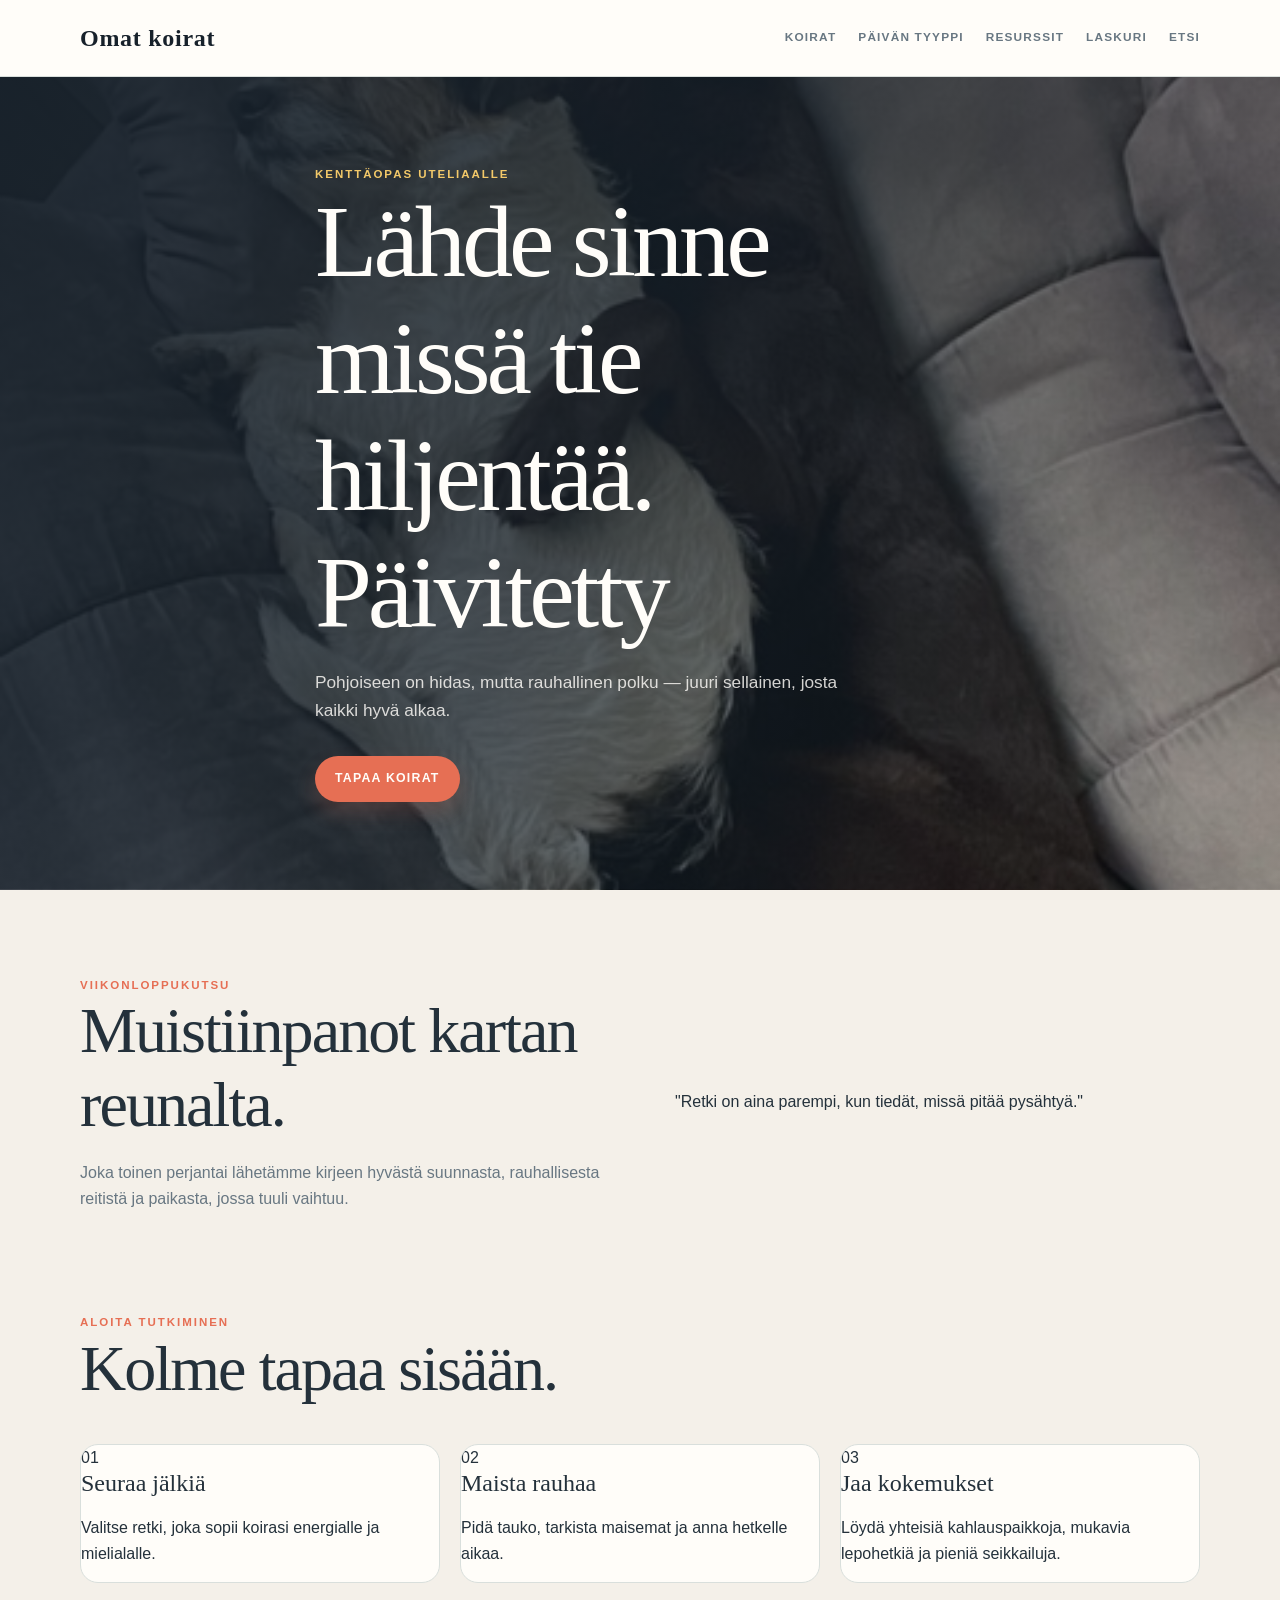
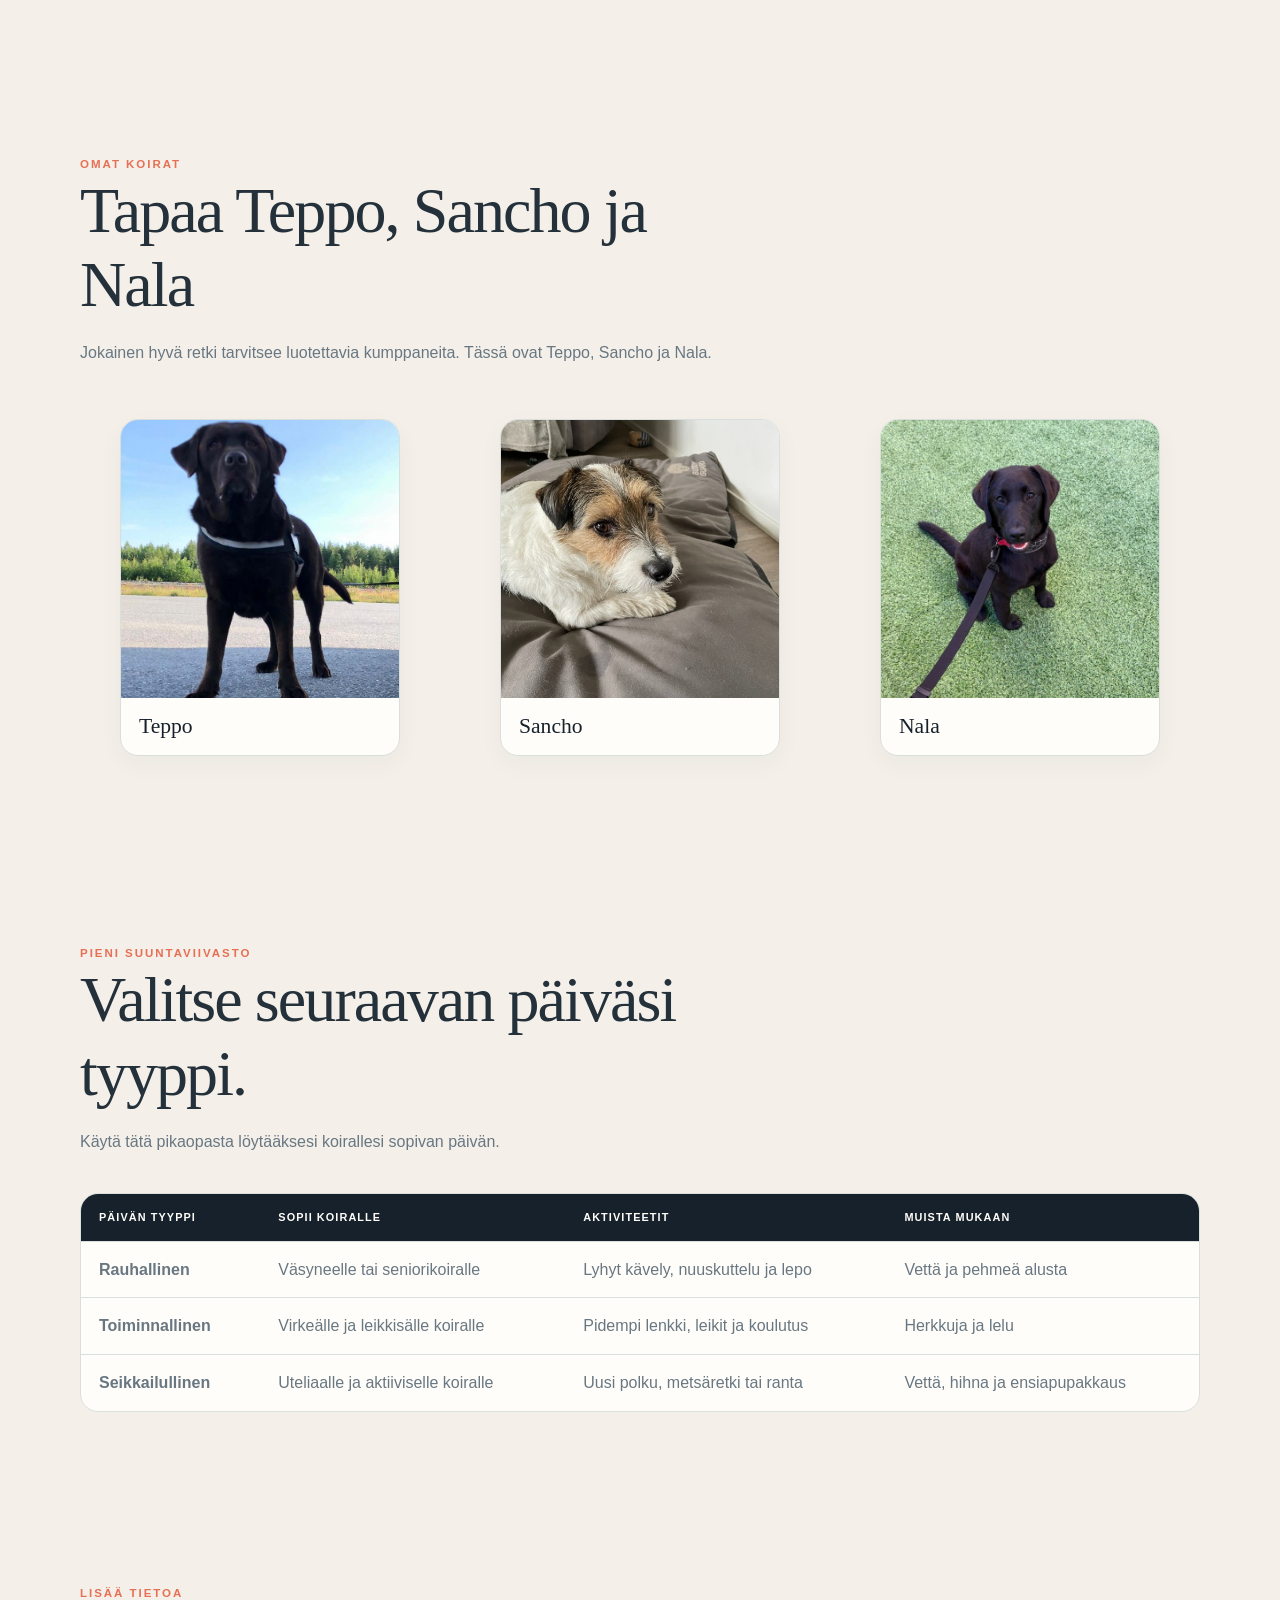
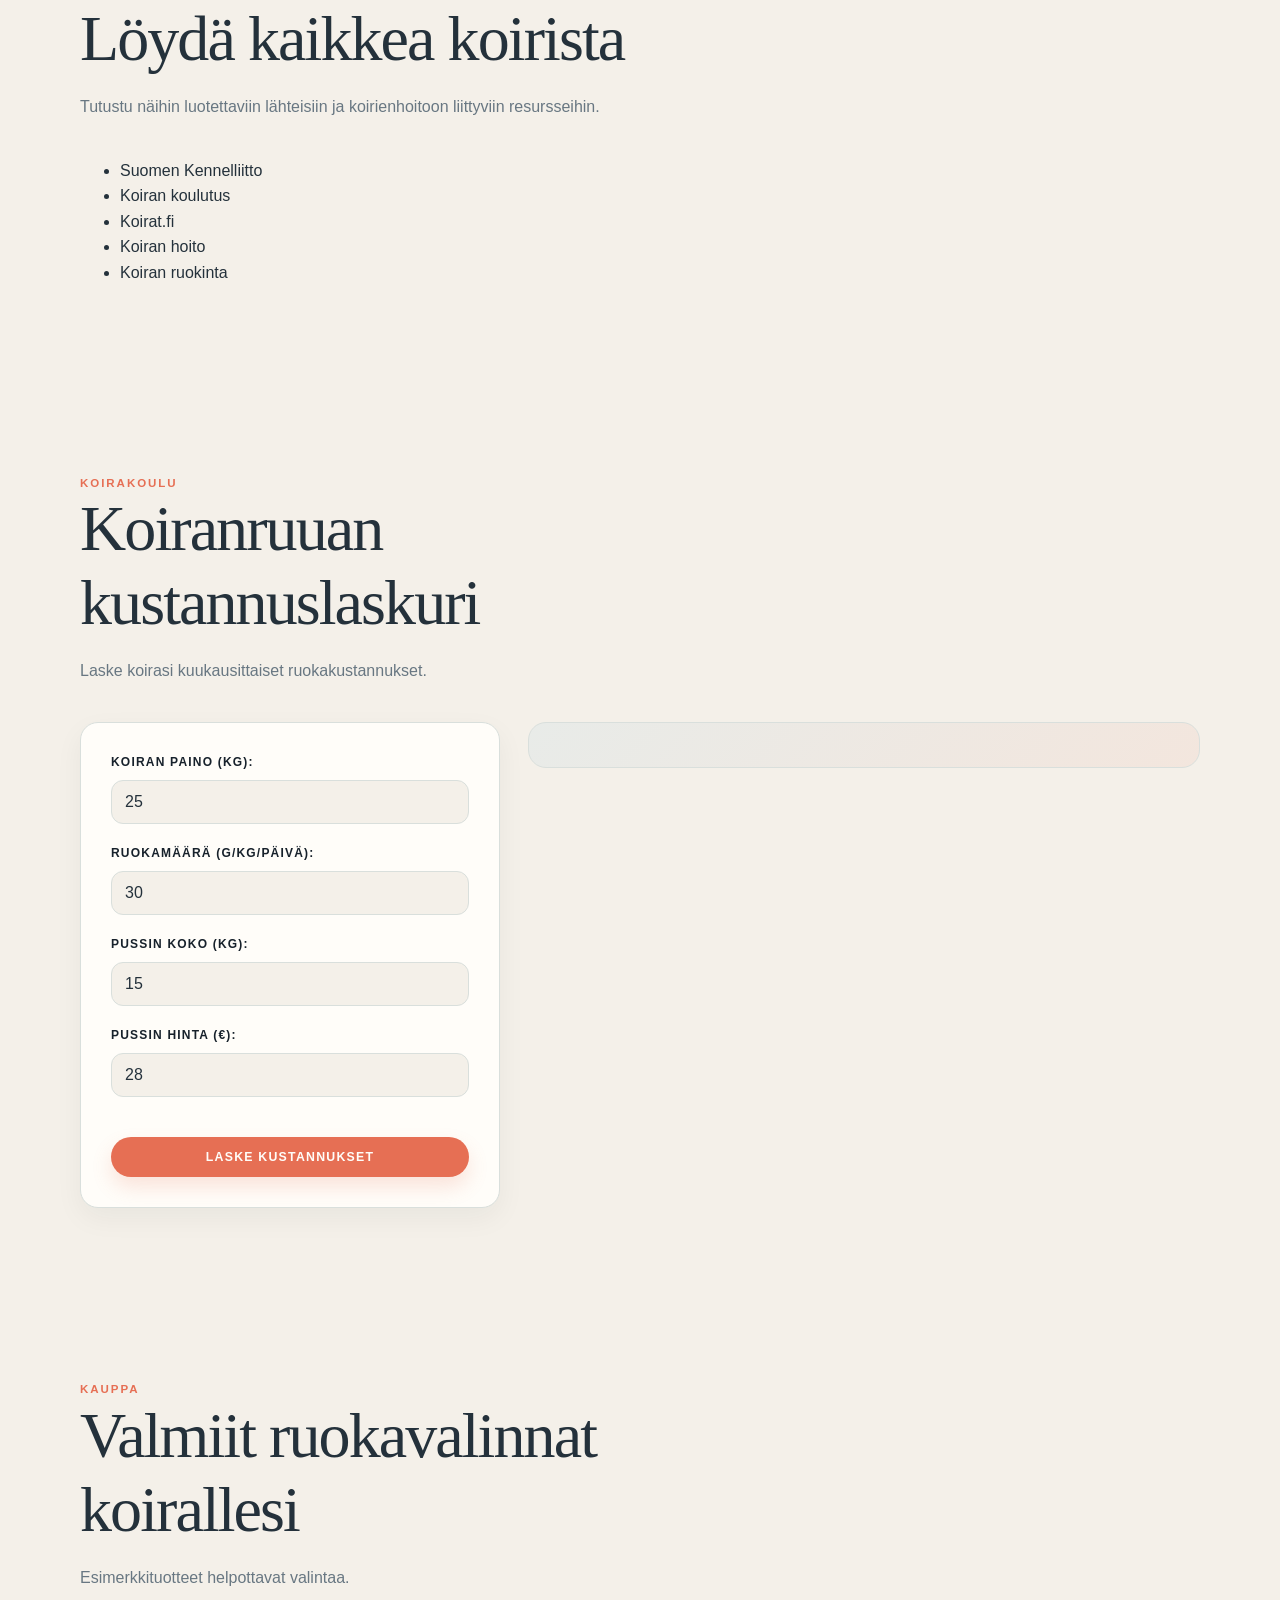
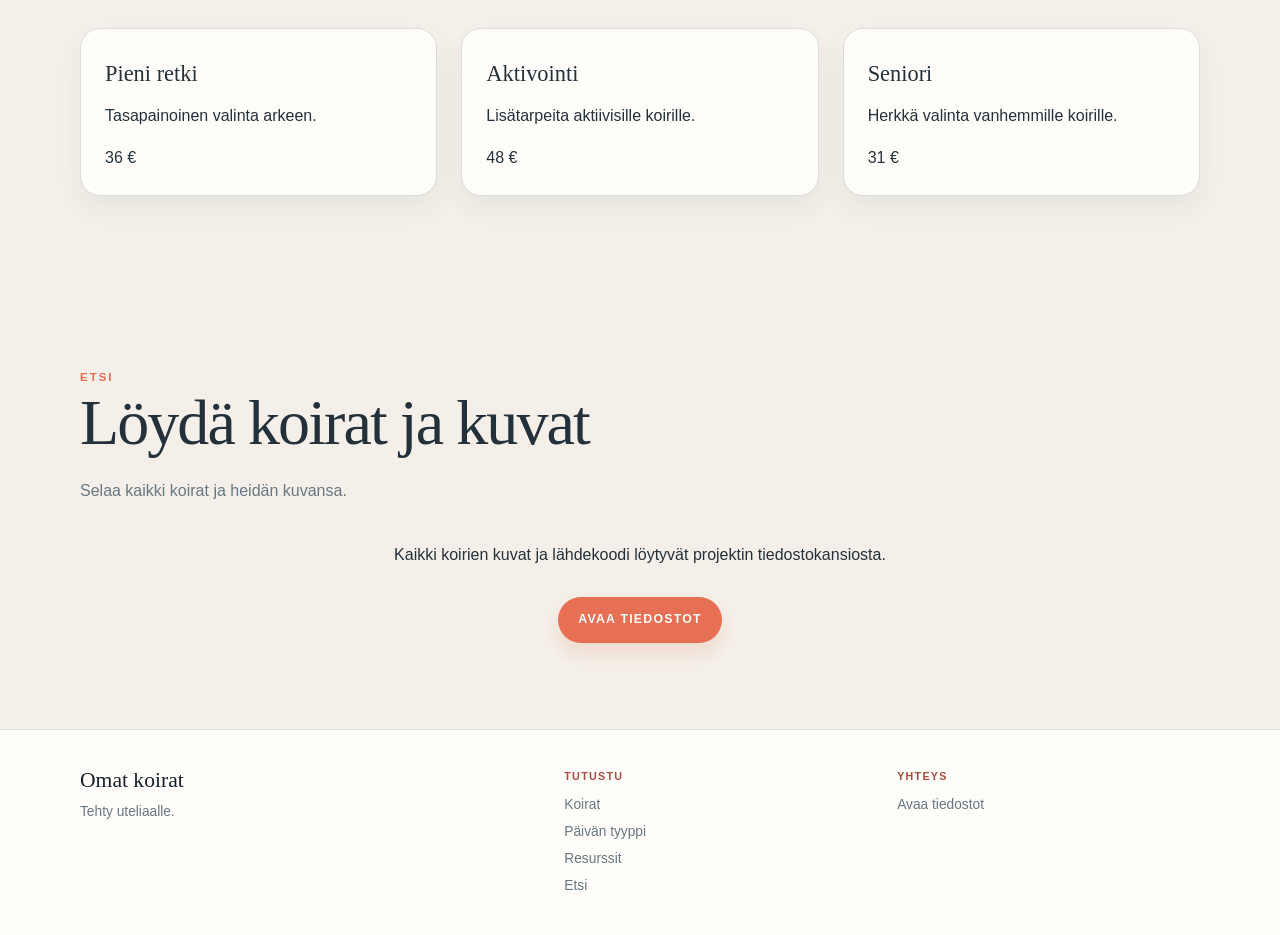
==== index.html @ 1b21847f "Remove GitHub wording from the visible site and replace it with generic 'Avaa tiedostot' links" ====
<!doctype html>
<html lang="fi">
<head>
  <meta charset="utf-8">
  <meta name="viewport" content="width=device-width, initial-scale=1">
  <title>Omat koirat</title>
  <link rel="stylesheet" href="styles.css">
</head>
<body>

<header class="site-header">
  <div class="container nav-wrap">
    <a class="brand" href="index.html">Omat koirat</a>
    <button class="nav-toggle" aria-label="Avaa navigaatio" aria-expanded="false">&#9776;</button>
    <nav class="nav-links">
      <a href="#koirat">Koirat</a>
      <a href="#day-types">Päivän tyyppi</a>
      <a href="#resources">Resurssit</a>
      <a href="#calculator">Laskuri</a>
      <a href="#find-dogs">Etsi</a>
    </nav>
  </div>
</header>

<main>
  <section class="hero">
    <div class="container hero-copy">
      <div class="eyebrow">Kenttäopas uteliaalle</div>
      <h1>Lähde sinne missä tie hiljentää. Päivitetty</h1>
      <p class="lead">Pohjoiseen on hidas, mutta rauhallinen polku — juuri sellainen, josta kaikki hyvä alkaa.</p>
      <a class="button" href="#koirat">Tapaa koirat</a>
    </div>
  </section>

  <section class="section">
    <div class="container split">
      <div>
        <div class="eyebrow">Viikonloppukutsu</div>
        <h2>Muistiinpanot kartan reunalta.</h2>
        <p class="text-muted">Joka toinen perjantai lähetämme kirjeen hyvästä suunnasta, rauhallisesta reitistä ja paikasta, jossa tuuli vaihtuu.</p>
      </div>
      <div class="callout">"Retki on aina parempi, kun tiedät, missä pitää pysähtyä."</div>
    </div>
  </section>

  <section class="section" style="padding-top:0">
    <div class="container">
      <div class="section-heading">
        <div class="eyebrow">Aloita tutkiminen</div>
        <h2>Kolme tapaa sisään.</h2>
      </div>
      <div class="cards">
        <div class="card">
          <div class="card-icon">01</div>
          <h3>Seuraa jälkiä</h3>
          <p>Valitse retki, joka sopii koirasi energialle ja mielialalle.</p>
        </div>
        <div class="card">
          <div class="card-icon">02</div>
          <h3>Maista rauhaa</h3>
          <p>Pidä tauko, tarkista maisemat ja anna hetkelle aikaa.</p>
        </div>
        <div class="card">
          <div class="card-icon">03</div>
          <h3>Jaa kokemukset</h3>
          <p>Löydä yhteisiä kahlauspaikkoja, mukavia lepohetkiä ja pieniä seikkailuja.</p>
        </div>
      </div>
    </div>
  </section>

  <section class="section" id="koirat">
    <div class="container">
      <div class="section-heading">
        <div class="eyebrow">Omat koirat</div>
        <h2>Tapaa Teppo, Sancho ja Nala</h2>
        <p>Jokainen hyvä retki tarvitsee luotettavia kumppaneita. Tässä ovat Teppo, Sancho ja Nala.</p>
      </div>
      <div class="dog-grid">
        <figure class="dog-card">
          <img src="Teppo.jpg" alt="Teppo">
          <figcaption>Teppo</figcaption>
        </figure>
        <figure class="dog-card">
          <img src="sancho.jpg" alt="Sancho">
          <figcaption>Sancho</figcaption>
        </figure>
        <figure class="dog-card">
          <img src="Nala.jpeg" alt="Nala">
          <figcaption>Nala</figcaption>
        </figure>
      </div>
    </div>
  </section>

  <section class="section" id="day-types">
    <div class="container">
      <div class="section-heading">
        <div class="eyebrow">Pieni suuntaviivasto</div>
        <h2>Valitse seuraavan päiväsi tyyppi.</h2>
        <p>Käytä tätä pikaopasta löytääksesi koirallesi sopivan päivän.</p>
      </div>
      <div class="table-wrap">
        <table class="trip-table">
          <thead>
            <tr>
              <th>Päivän tyyppi</th>
              <th>Sopii koiralle</th>
              <th>Aktiviteetit</th>
              <th>Muista mukaan</th>
            </tr>
          </thead>
          <tbody>
            <tr>
              <td><strong>Rauhallinen</strong></td>
              <td>Väsyneelle tai seniorikoiralle</td>
              <td>Lyhyt kävely, nuuskuttelu ja lepo</td>
              <td>Vettä ja pehmeä alusta</td>
            </tr>
            <tr>
              <td><strong>Toiminnallinen</strong></td>
              <td>Virkeälle ja leikkisälle koiralle</td>
              <td>Pidempi lenkki, leikit ja koulutus</td>
              <td>Herkkuja ja lelu</td>
            </tr>
            <tr>
              <td><strong>Seikkailullinen</strong></td>
              <td>Uteliaalle ja aktiiviselle koiralle</td>
              <td>Uusi polku, metsäretki tai ranta</td>
              <td>Vettä, hihna ja ensiapupakkaus</td>
            </tr>
          </tbody>
        </table>
      </div>
    </div>
  </section>

  <section class="section" id="resources">
    <div class="container">
      <div class="section-heading">
        <div class="eyebrow">Lisää tietoa</div>
        <h2>Löydä kaikkea koirista</h2>
        <p>Tutustu näihin luotettaviin lähteisiin ja koirienhoitoon liittyviin resursseihin.</p>
      </div>
      <div class="resource-list">
        <ul>
          <li><a href="https://www.kennelliitto.fi/" target="_blank" rel="noopener">Suomen Kennelliitto</a></li>
          <li><a href="https://www.kennelliitto.fi/koirankasvatus/koiran-koulutus" target="_blank" rel="noopener">Koiran koulutus</a></li>
          <li><a href="https://www.koirat.fi/" target="_blank" rel="noopener">Koirat.fi</a></li>
          <li><a href="https://www.koirat.fi/koiran-hoito" target="_blank" rel="noopener">Koiran hoito</a></li>
          <li><a href="https://www.koirat.fi/koiran-ruokinta" target="_blank" rel="noopener">Koiran ruokinta</a></li>
        </ul>
      </div>
    </div>
  </section>

  <section class="section" id="calculator">
    <div class="container">
      <div class="section-heading">
        <div class="eyebrow">Koirakoulu</div>
        <h2>Koiranruuan kustannuslaskuri</h2>
        <p>Laske koirasi kuukausittaiset ruokakustannukset.</p>
      </div>

      <div class="calculator-layout">
        <div class="calc-form">
          <div class="calc-group"><label for="dogWeight">Koiran paino (kg):</label><input type="number" id="dogWeight" value="25" min="1" max="100"></div>
          <div class="calc-group"><label for="foodPerKg">Ruokamäärä (g/kg/päivä):</label><input type="number" id="foodPerKg" value="30" min="10" max="100"></div>
          <div class="calc-group"><label for="bagSize">Pussin koko (kg):</label><input type="number" id="bagSize" value="15" min="1" max="50" step="0.5"></div>
          <div class="calc-group"><label for="bagPrice">Pussin hinta (€):</label><input type="number" id="bagPrice" value="28" min="1" max="200" step="0.5"></div>
          <button class="button button-calc" onclick="calculateFoodCost()">Laske kustannukset</button>
        </div>

        <div class="calculator-summary">
          <div class="calc-results" id="results">
            <div class="result-item"><span class="label">Päivittäinen määrä:</span><span class="value"><strong id="dailyAmount">-</strong> g</span></div>
            <div class="result-item"><span class="label">Kuukausittainen määrä:</span><span class="value"><strong id="monthlyAmount">-</strong> kg</span></div>
            <div class="result-item"><span class="label">Pusseja kuukaudessa:</span><span class="value"><strong id="bagsPerMonth">-</strong> kpl</span></div>
            <div class="result-item highlight"><span class="label">Kuukausittaiset kustannukset:</span><span class="value"><strong id="monthlyCost">-</strong> €</span></div>
            <div class="result-item highlight"><span class="label">Vuosittaiset kustannukset:</span><span class="value"><strong id="yearlyCost">-</strong> €</span></div>
          </div>
        </div>
      </div>
    </div>
  </section>

  <section class="section" id="shop">
    <div class="container">
      <div class="section-heading">
        <div class="eyebrow">Kauppa</div>
        <h2>Valmiit ruokavalinnat koirallesi</h2>
        <p>Esimerkkituotteet helpottavat valintaa.</p>
      </div>
      <div class="shop-grid">
        <div class="shop-card"><h3>Pieni retki</h3><p>Tasapainoinen valinta arkeen.</p><span>36 €</span></div>
        <div class="shop-card"><h3>Aktivointi</h3><p>Lisätarpeita aktiivisille koirille.</p><span>48 €</span></div>
        <div class="shop-card"><h3>Seniori</h3><p>Herkkä valinta vanhemmille koirille.</p><span>31 €</span></div>
      </div>
    </div>
  </section>

  <section class="section" id="find-dogs">
    <div class="container">
      <div class="section-heading">
        <div class="eyebrow">Etsi</div>
        <h2>Löydä koirat ja kuvat</h2>
        <p>Selaa kaikki koirat ja heidän kuvansa.</p>
      </div>
      <div style="text-align: center;">
        <p>Kaikki koirien kuvat ja lähdekoodi löytyvät projektin tiedostokansiosta.</p>
        <a class="button" href="https://github.com/Riitta-vamk/My-dogs" target="_blank" rel="noopener">Avaa tiedostot</a>
      </div>
    </div>
  </section>
</main>

<footer class="site-footer">
  <div class="container footer-grid">
    <div>
      <div class="footer-title">Omat koirat</div>
      <span>Tehty uteliaalle.</span>
    </div>
    <div>
      <div class="footer-label">Tutustu</div>
      <div class="footer-links">
        <a href="#koirat">Koirat</a>
        <a href="#day-types">Päivän tyyppi</a>
        <a href="#resources">Resurssit</a>
        <a href="#find-dogs">Etsi</a>
      </div>
    </div>
    <div>
      <div class="footer-label">Yhteys</div>
      <div class="footer-links">
        <a href="https://github.com/Riitta-vamk/My-dogs" target="_blank" rel="noopener">Avaa tiedostot</a>
      </div>
    </div>
  </div>
</footer>

<script>
function calculateFoodCost() {
  const dogWeight = parseFloat(document.getElementById('dogWeight').value);
  const foodPerKg = parseFloat(document.getElementById('foodPerKg').value);
  const bagSize = parseFloat(document.getElementById('bagSize').value);
  const bagPrice = parseFloat(document.getElementById('bagPrice').value);

  if ([dogWeight, foodPerKg, bagSize, bagPrice].some(value => !Number.isFinite(value) || value <= 0)) {
    alert('Syötä kelvolliset arvot!');
    return;
  }

  const dailyGrams = dogWeight * foodPerKg;
  const monthlyKg = (dailyGrams / 1000) * 30;
  const bagsPerMonth = monthlyKg / bagSize;
  const monthlyCost = bagsPerMonth * bagPrice;

  document.getElementById('dailyAmount').textContent = dailyGrams.toFixed(0);
  document.getElementById('monthlyAmount').textContent = monthlyKg.toFixed(1);
  document.getElementById('bagsPerMonth').textContent = bagsPerMonth.toFixed(2);
  document.getElementById('monthlyCost').textContent = monthlyCost.toFixed(2);
  document.getElementById('yearlyCost').textContent = (monthlyCost * 12).toFixed(2);
  document.getElementById('results').style.display = 'grid';
}

const navToggle = document.querySelector('.nav-toggle');
const navLinks = document.querySelector('.nav-links');

if (navToggle && navLinks) {
  navToggle.addEventListener('click', function () {
    navLinks.classList.toggle('open');
    this.setAttribute('aria-expanded', this.getAttribute('aria-expanded') === 'false' ? 'true' : 'false');
  });
}
</script>

</body>
</html>
---- styles.css ----
:root {
  --night: #17212b;
  --ink: #24313b;
  --muted: #687782;
  --paper: #f4f0e9;
  --white: #fffdf9;
  --coral: #e66f54;
  --yellow: #f3c969;
  --mint: #b8d7c6;
  --blue: #b9d8e5;
  --line: #d9dfdc;
  --serif: 'Iowan Old Style', 'Baskerville', 'Book Antiqua', Georgia, 'Times New Roman', serif;
  --sans: 'Avenir Next', 'Segoe UI', 'Trebuchet MS', Arial, sans-serif;
  --display: 'Bodoni 72', 'Didot', var(--serif);
}

* { box-sizing: border-box; }
html { scroll-behavior: smooth; }
body { margin: 0; color: var(--ink); background: var(--paper); font-family: var(--sans); font-size: 16px; line-height: 1.6; }
a { color: inherit; text-decoration: none; }
a:hover { color: var(--coral); }
img { display: block; max-width: 100%; }
.container { width: min(1120px, calc(100% - 40px)); margin: 0 auto; }
.site-header { position: sticky; top: 0; z-index: 10; background: rgba(255, 253, 249, .96); border-bottom: 1px solid var(--line); }
.nav-wrap { min-height: 76px; display: flex; align-items: center; justify-content: space-between; gap: 28px; }
.brand { color: var(--night); font: 700 1.5rem var(--display); letter-spacing: .03em; }
.brand span { color: var(--coral); }
.brand-dot { color: var(--coral); }
.nav-toggle { display: none; border: 0; background: transparent; color: var(--night); font-size: 1.45rem; cursor: pointer; }
.nav-links { display: flex; align-items: center; gap: 22px; text-transform: uppercase; letter-spacing: .1em; font-size: .74rem; font-weight: 700; }
.nav-links a { padding: 8px 0; color: var(--muted); border-bottom: 2px solid transparent; }
.nav-links a:hover, .nav-links a.active { color: var(--coral); border-color: var(--coral); }
.hero { min-height: 600px; display: grid; align-items: center; background: linear-gradient(120deg, rgba(23, 33, 43, .97) 0%, rgba(23, 33, 43, .78) 48%, rgba(23, 33, 43, .28) 100%), url('Teppo ja Sancho.jpg'); background-size: cover; background-position: center; }
.hero-copy { padding: 88px 0; max-width: 650px; }
.eyebrow { color: var(--coral); text-transform: uppercase; letter-spacing: .17em; font-size: .72rem; font-weight: 700; }
.hero .eyebrow { color: var(--yellow); }
h1, h2, h3 { line-height: 1.08; margin: 0 0 18px; }
h1 { font: 500 clamp(3.2rem, 8vw, 6.4rem) var(--display); letter-spacing: -.04em; color: var(--white); }
h2 { font: 500 clamp(2.2rem, 5vw, 4rem) var(--display); letter-spacing: -.03em; }
h3 { font: 500 1.5rem var(--serif); }
.lead { max-width: 560px; color: rgba(255, 253, 249, .82); font-size: 1.08rem; }
.button { display: inline-block; margin-top: 14px; padding: 13px 20px; background: var(--coral); color: var(--white); text-transform: uppercase; letter-spacing: .1em; font-size: .77rem; font-weight: 700; border: 0; border-radius: 999px; cursor: pointer; text-align: center; transition: transform .2s ease, background .2s ease, box-shadow .2s ease; box-shadow: 0 10px 20px rgba(230, 111, 84, .18); }
.button:hover { background: #bd4f3d; color: var(--white); transform: translateY(-1px); }
.button-calc { margin-top: 20px; width: 100%; }
.section { padding: 86px 0; }
.section-heading { max-width: 650px; margin-bottom: 38px; }
.section-heading p, .text-muted { color: var(--muted); }
.split, .intro { display: grid; grid-template-columns: 1fr 1fr; gap: 70px; align-items: center; }
.image-frame { overflow: hidden; background: var(--mint); border-radius: 18px; }
.image-frame img { width: 100%; aspect-ratio: 1.45; object-fit: cover; }
.cards, .feature-grid { display: grid; grid-template-columns: repeat(3, 1fr); gap: 20px; }
.dog-grid { display: grid; grid-template-columns: repeat(3, 1fr); gap: 20px; }
.dog-card { overflow: hidden; background: var(--white); border: 1px solid var(--line); border-radius: 18px; box-shadow: 0 8px 24px rgba(23, 33, 43, .04); }
.dog-card img { width: 100%; aspect-ratio: 1; object-fit: cover; }
.dog-card figcaption { padding: 16px 18px; color: var(--night); font: 500 1.35rem var(--serif); }
.card { background: var(--white); border: 1px solid var(--line); overflow: hidden; transition: transform .2s ease, box-shadow .2s ease; border-radius: 18px; }
.card img { width: 100%; aspect-ratio: 1.35; object-fit: cover; background: var(--mint); }
.card-content { padding: 23px; }
.card:hover { transform: translateY(-4px); box-shadow: 0 14px 28px rgba(23, 33, 43, .1); }
.meta { color: #a44d3d; text-transform: uppercase; letter-spacing: .12em; font-size: .67rem; font-weight: 700; }
.text-link { color: #a44d3d; font-weight: 700; }
.table-wrap { overflow-x: auto; background: var(--white); border: 1px solid var(--line); border-radius: 18px; }
.trip-table, .pet-table { width: 100%; min-width: 650px; border-collapse: collapse; text-align: left; }
.trip-table th, .trip-table td, .pet-table th, .pet-table td { padding: 15px 18px; border-bottom: 1px solid var(--line); }
.trip-table th, .pet-table th { background: var(--night); color: var(--white); text-transform: uppercase; letter-spacing: .1em; font-size: .68rem; }
.trip-table tr:last-child td, .pet-table tr:last-child td { border-bottom: 0; }
.trip-table td, .pet-table td { color: var(--muted); }

.calculator-layout { display: grid; grid-template-columns: minmax(300px, 420px) 1fr; gap: 28px; align-items: start; }
.calculator { display: grid; gap: 20px; }
.calc-form { background: var(--white); border: 1px solid var(--line); padding: 30px; border-radius: 18px; box-shadow: 0 10px 28px rgba(23, 33, 43, .05); }
.calc-group { margin-bottom: 20px; display: flex; flex-direction: column; }
.calc-group label { color: var(--night); text-transform: uppercase; letter-spacing: .1em; font-size: .75rem; font-weight: 700; margin-bottom: 8px; }
.calc-group input { padding: 12px 13px; border: 1px solid var(--line); border-radius: 12px; background: var(--paper); color: var(--ink); font: 1rem var(--sans); }
.calc-group input:focus { outline: 2px solid var(--coral); outline-offset: 2px; background: var(--white); }
.calculator-summary { background: linear-gradient(135deg, rgba(185, 216, 229, .2), rgba(230, 111, 84, .08)); border: 1px solid var(--line); border-radius: 18px; padding: 22px; }
.calc-results { display: none; grid-template-columns: 1fr; gap: 16px; }
.result-item { display: grid; grid-template-columns: 1fr auto; gap: 20px; padding: 15px 18px; background: rgba(255,255,255,.75); border: 1px solid rgba(23,33,43,.06); border-left: 4px solid var(--coral); border-radius: 12px; }
.result-item.highlight { background: linear-gradient(90deg, rgba(230, 111, 84, .08) 0%, rgba(230, 111, 84, .04) 100%); border-left-color: var(--coral); font-weight: 600; }
.result-item .label { color: var(--muted); text-transform: uppercase; letter-spacing: .08em; font-size: .7rem; font-weight: 600; }
.result-item .value { text-align: right; color: var(--night); font-size: 1.05rem; }
.result-item.highlight .value { color: var(--coral); font-size: 1.3rem; }

.food-product-list { margin-top: 26px; display: grid; grid-template-columns: repeat(2, minmax(0, 1fr)); gap: 18px; }
.product-item { background: var(--white); border: 1px solid var(--line); border-radius: 16px; padding: 20px; box-shadow: 0 8px 22px rgba(23, 33, 43, .04); }
.product-name { font: 600 1.15rem var(--serif); color: var(--night); margin-bottom: 6px; }
.product-meta { color: var(--coral); font-weight: 700; margin-bottom: 8px; }
.product-detail { color: var(--muted); }

.shop-grid { display: grid; grid-template-columns: repeat(3, 1fr); gap: 24px; }
.shop-card { position: relative; background: var(--white); border: 1px solid var(--line); border-radius: 20px; padding: 32px 24px 24px; box-shadow: 0 12px 28px rgba(23, 33, 43, .06); transition: transform .3s ease, box-shadow .3s ease; }
.shop-card:hover { transform: translateY(-6px); box-shadow: 0 24px 48px rgba(23, 33, 43, .12); }
.shop-card.accent { border-color: var(--coral); background: linear-gradient(135deg, rgba(230, 111, 84, .04), rgba(230, 111, 84, .02)); }
.shop-badge { position: absolute; top: -12px; left: 24px; background: var(--coral); color: var(--white); padding: 6px 16px; border-radius: 999px; font-size: .7rem; font-weight: 700; text-transform: uppercase; letter-spacing: .1em; }
.shop-card.accent .shop-badge { background: linear-gradient(135deg, var(--coral), #bd4f3d); }
.shop-card h3 { margin: 0 0 14px; font-size: 1.4rem; }
.shop-price { color: var(--coral); font-size: 1.8rem; font-weight: 700; margin: 0 0 20px; }
.shop-card ul { list-style: none; margin: 0 0 24px; padding: 0; display: grid; gap: 10px; }
.shop-card li { padding-left: 24px; position: relative; color: var(--muted); }
.shop-card li:before { content: "✓"; position: absolute; left: 0; color: var(--coral); font-weight: 700; }
.shop-card .button { margin-top: 0; display: block; text-align: center; }

.page-hero { padding: 92px 0 78px; background: linear-gradient(90deg, rgba(185, 216, 229, .98) 0 55%, rgba(185, 216, 229, .58)), url('Nala.jpeg') right center / cover no-repeat; }
.page-hero p { max-width: 590px; color: #405663; font-size: 1.08rem; }
.article-grid { display: grid; grid-template-columns: 1.2fr .8fr; gap: 64px; align-items: start; }
.quote { margin: 30px 0; padding: 14px 0 14px 23px; border-left: 4px solid var(--coral); font: italic 1.4rem var(--serif); }
.gallery { display: grid; grid-template-columns: repeat(12, 1fr); gap: 18px; }
.gallery figure { position: relative; grid-column: span 6; margin: 0; overflow: hidden; background: var(--mint); }
.gallery figure:nth-child(3) { grid-column: span 5; }
.gallery figure:nth-child(4) { grid-column: span 7; }
.gallery img { width: 100%; aspect-ratio: 1.45; object-fit: cover; transition: transform .35s ease; }
.gallery figure:hover img { transform: scale(1.04); }
.gallery figcaption { position: absolute; right: 14px; bottom: 12px; padding: 5px 9px; background: rgba(23, 33, 43, .82); color: var(--white); text-transform: uppercase; letter-spacing: .1em; font-size: .6rem; font-weight: 700; }
.form { display: grid; gap: 18px; max-width: 500px; }
.form label { display: grid; gap: 7px; color: var(--night); text-transform: uppercase; letter-spacing: .1em; font-size: .7rem; font-weight: 700; }
.form input, .form textarea { width: 100%; padding: 12px 13px; border: 1px solid var(--line); border-radius: 12px; background: var(--white); color: var(--ink); font: 1rem var(--sans); }
.form textarea { min-height: 150px; resize: vertical; }
.form input:focus, .form textarea:focus { outline: 2px solid var(--coral); outline-offset: 2px; }
.footer-wrap { display: flex; justify-content: space-between; align-items: center; gap: 20px; }
.site-footer { padding: 38px 0; background: var(--white); border-top: 1px solid var(--line); color: var(--muted); font-size: .86rem; }
.footer-grid { display: grid; grid-template-columns: 1.5fr 1fr 1fr; gap: 30px; }
.footer-title { margin-bottom: 8px; color: var(--night); font: 500 1.35rem var(--serif); }
.footer-label { color: #a44d3d; text-transform: uppercase; letter-spacing: .12em; font-size: .67rem; font-weight: 700; }
.footer-links { display: grid; gap: 5px; margin-top: 9px; }
.footer-links a { color: var(--muted); }
.footer-links a:hover { color: var(--coral); }

@media (max-width: 760px) {
  .container { width: min(100% - 28px, 620px); }
  .nav-toggle { display: block; }
  .nav-links { display: none; position: absolute; top: 76px; left: 0; right: 0; padding: 15px 20px 22px; background: var(--white); border-bottom: 1px solid var(--line); flex-direction: column; align-items: flex-start; }
  .nav-links.open { display: flex; }
  .hero { min-height: 570px; background-size: cover; background-position: 65% center; }
  .page-hero { padding: 70px 0 58px; background: linear-gradient(90deg, rgba(185, 216, 229, .97), rgba(185, 216, 229, .78)), url('Nala.jpeg') center / cover no-repeat; }
  .hero-copy { padding: 70px 0 150px; }
  .split, .intro, .cards, .feature-grid, .article-grid, .dog-grid, .food-product-list, .calculator-layout, .shop-grid { grid-template-columns: 1fr; gap: 28px; }
  .gallery { grid-template-columns: 1fr; gap: 16px; }
  .gallery figure, .gallery figure:nth-child(3), .gallery figure:nth-child(4) { grid-column: auto; }
  .footer-wrap { align-items: flex-start; flex-direction: column; }
  .section { padding: 62px 0; }
  .footer-grid { grid-template-columns: 1fr; gap: 21px; }
  .calc-form { padding: 20px; }
  .result-item { grid-template-columns: 1fr; text-align: left; }
  .shop-card { padding: 24px 18px 18px; }
  .shop-badge { left: 18px; }
}
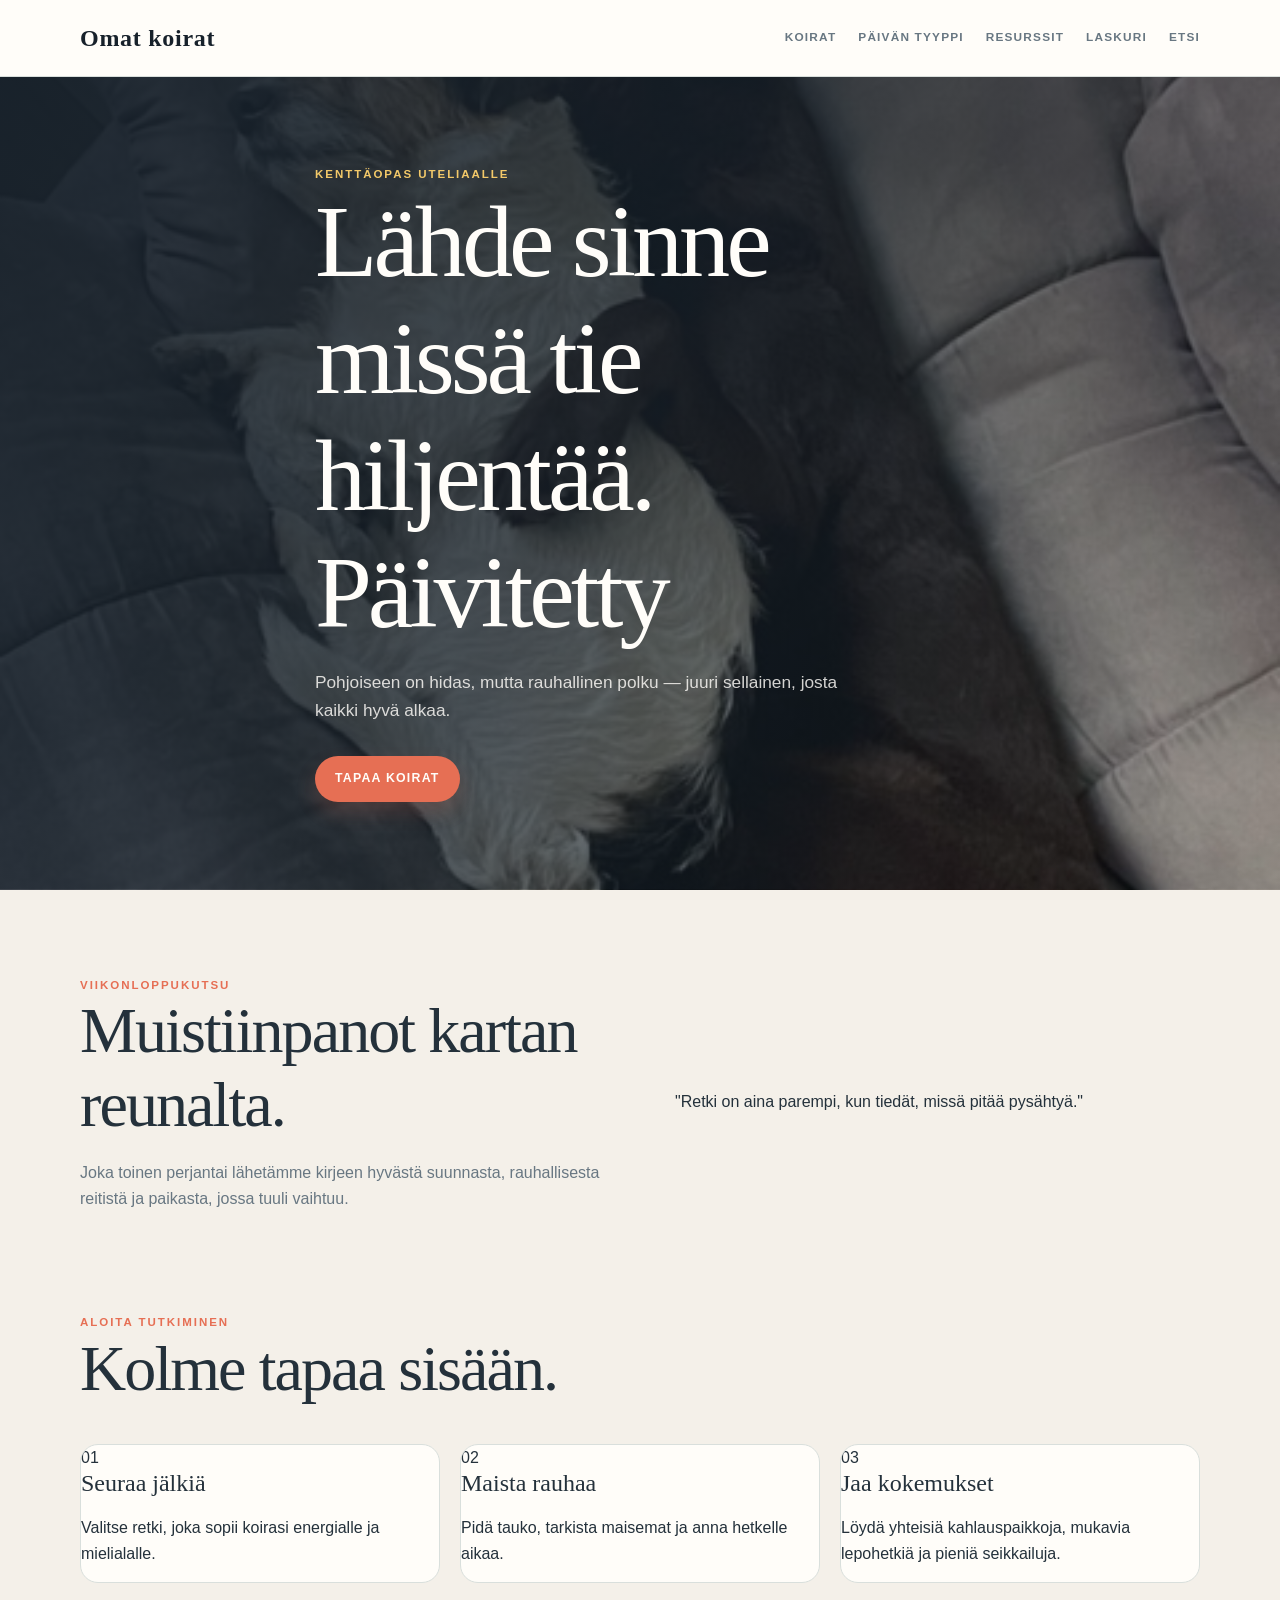
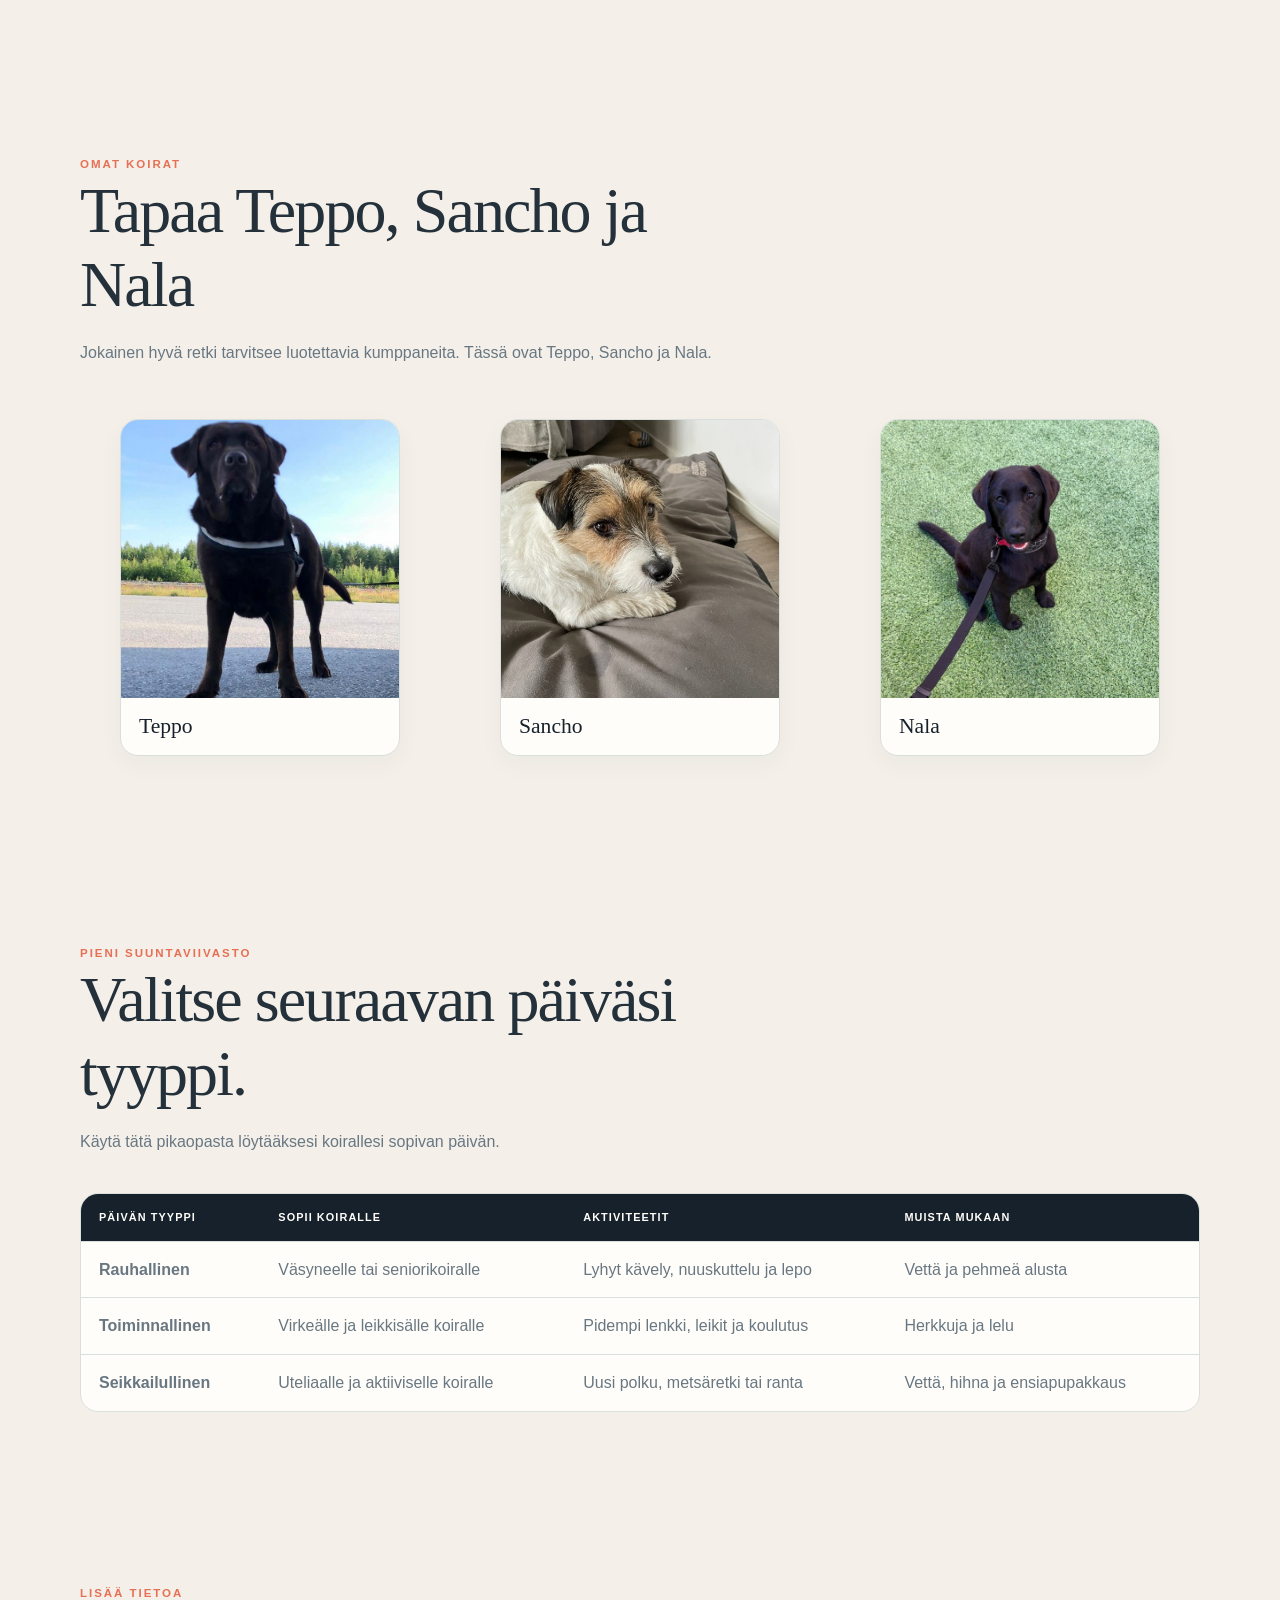
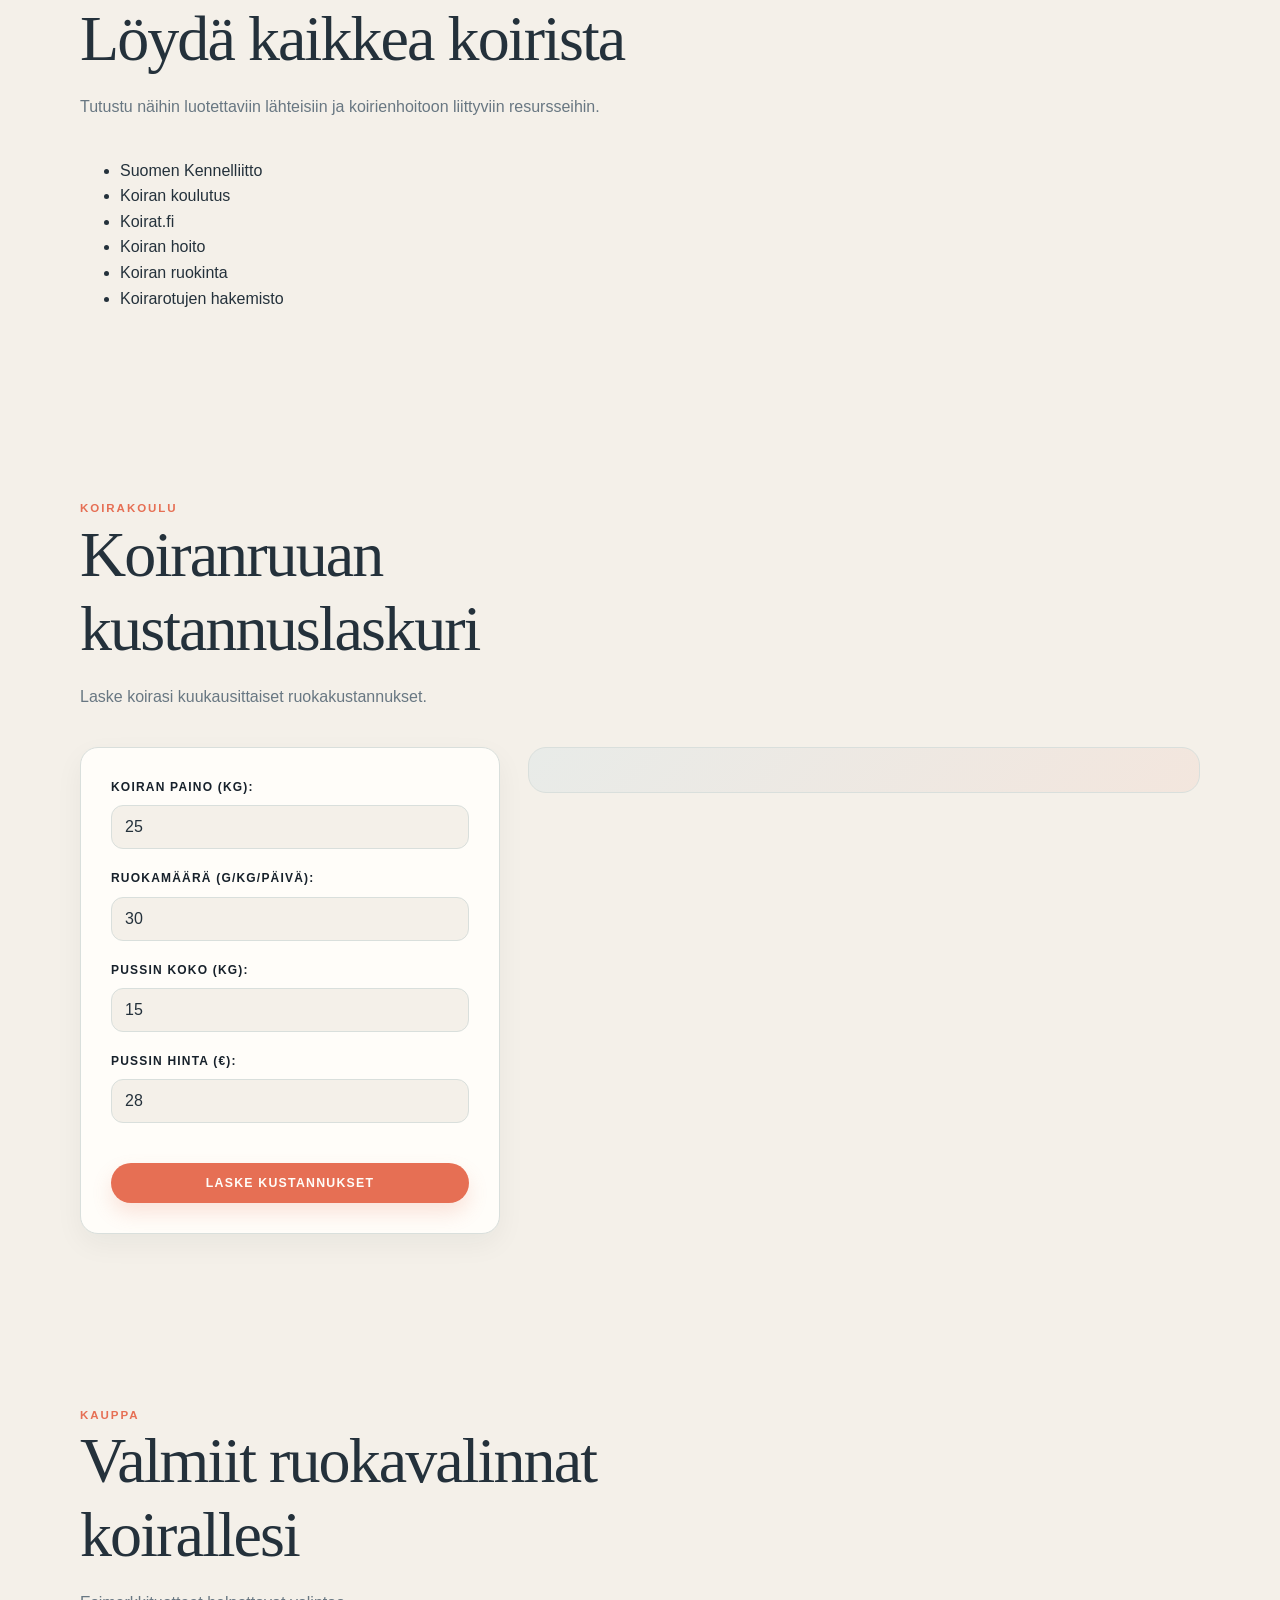
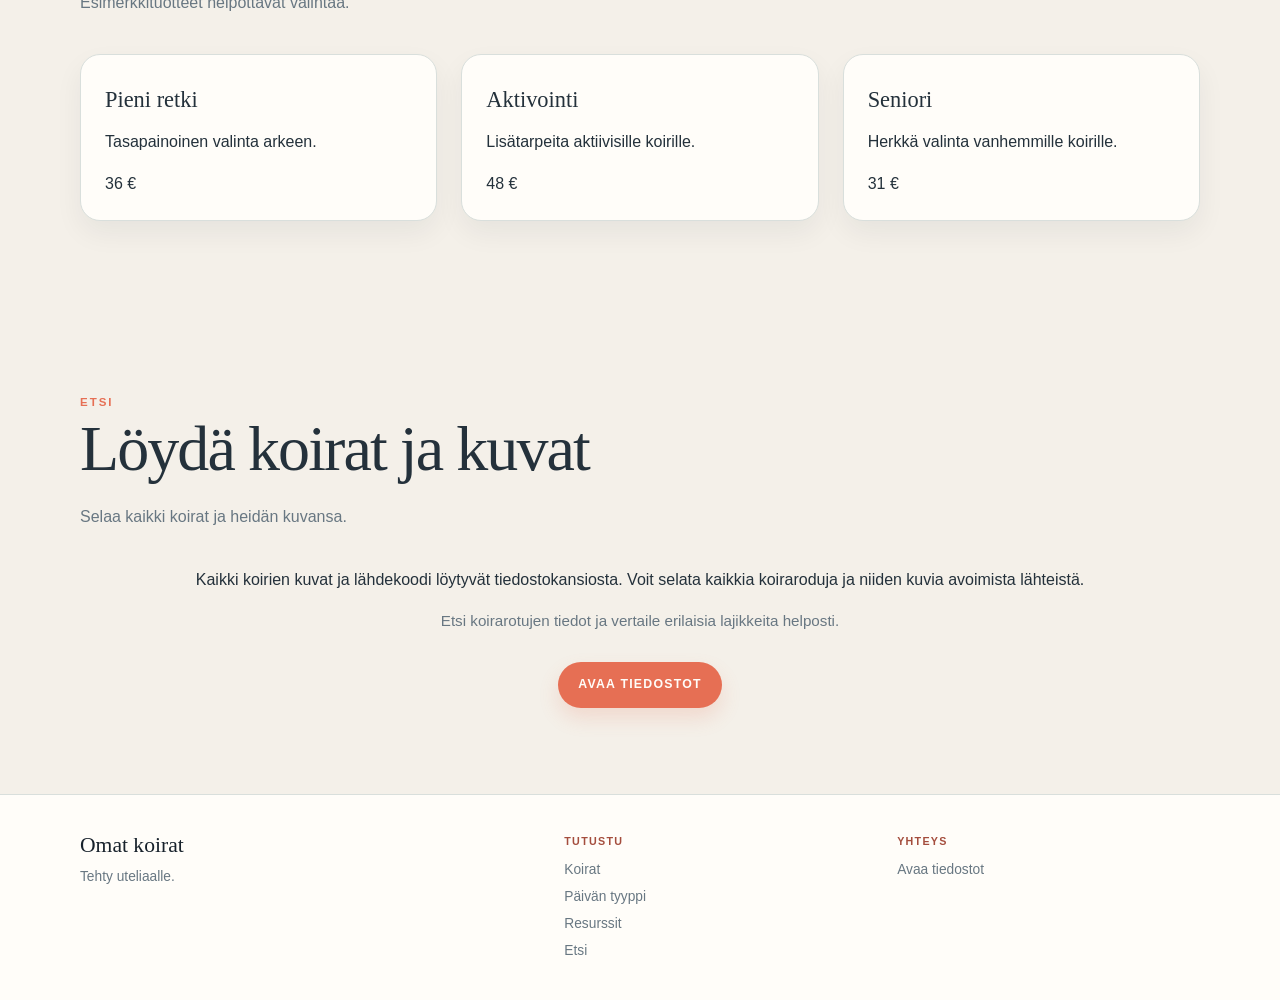
==== commit ec511bc7: "Add text about dog breeds and search places to Find section" ====
--- a/index.html
+++ b/index.html
@@ -149,6 +149,7 @@
           <li><a href="https://www.koirat.fi/" target="_blank" rel="noopener">Koirat.fi</a></li>
           <li><a href="https://www.koirat.fi/koiran-hoito" target="_blank" rel="noopener">Koiran hoito</a></li>
           <li><a href="https://www.koirat.fi/koiran-ruokinta" target="_blank" rel="noopener">Koiran ruokinta</a></li>
+          <li><a href="https://www.kennelliitto.fi/koirat/roduista" target="_blank" rel="noopener">Koirarotujen hakemisto</a></li>
         </ul>
       </div>
     </div>
@@ -207,7 +208,8 @@
         <p>Selaa kaikki koirat ja heidän kuvansa.</p>
       </div>
       <div style="text-align: center;">
-        <p>Kaikki koirien kuvat ja lähdekoodi löytyvät projektin tiedostokansiosta.</p>
+        <p>Kaikki koirien kuvat ja lähdekoodi löytyvät tiedostokansiosta. Voit selata kaikkia koiraroduja ja niiden kuvia avoimista lähteistä.</p>
+        <p style="color: var(--muted); font-size: 0.95rem;">Etsi koirarotujen tiedot ja vertaile erilaisia lajikkeita helposti.</p>
         <a class="button" href="https://github.com/Riitta-vamk/My-dogs" target="_blank" rel="noopener">Avaa tiedostot</a>
       </div>
     </div>
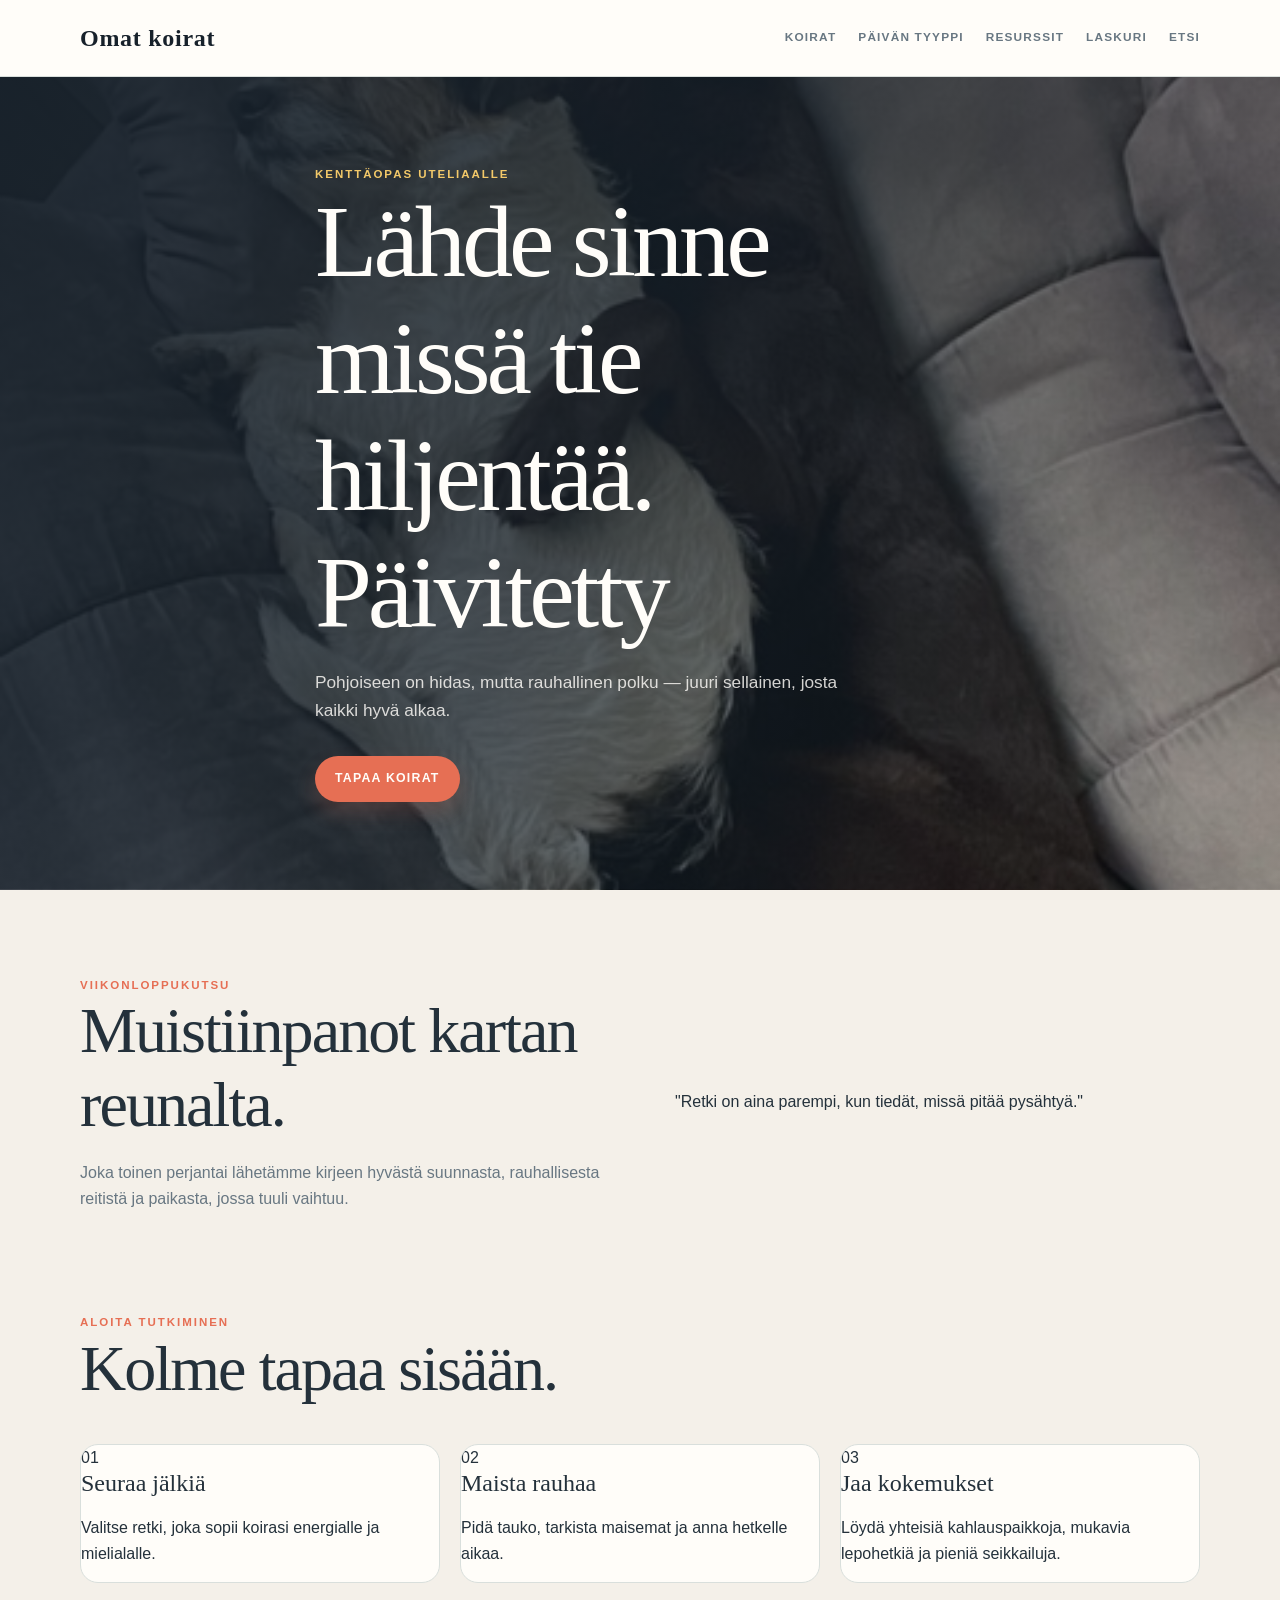
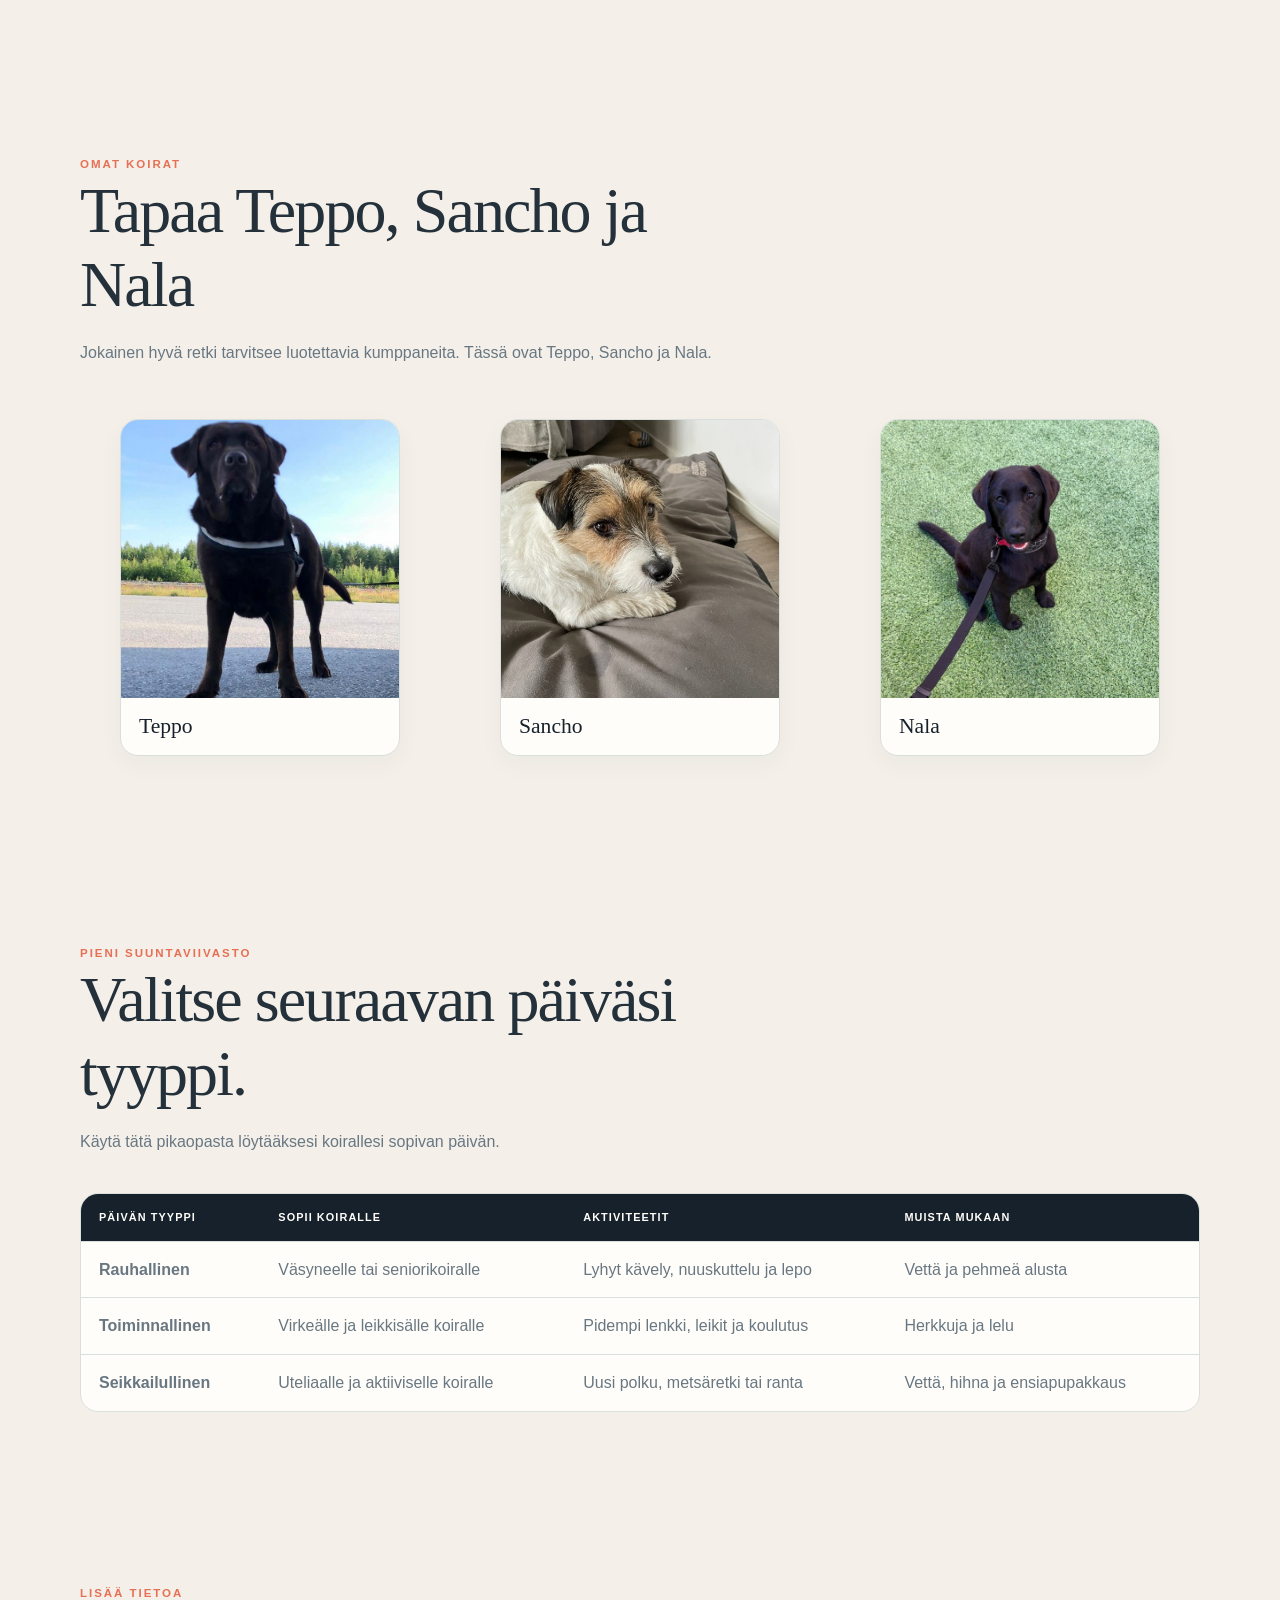
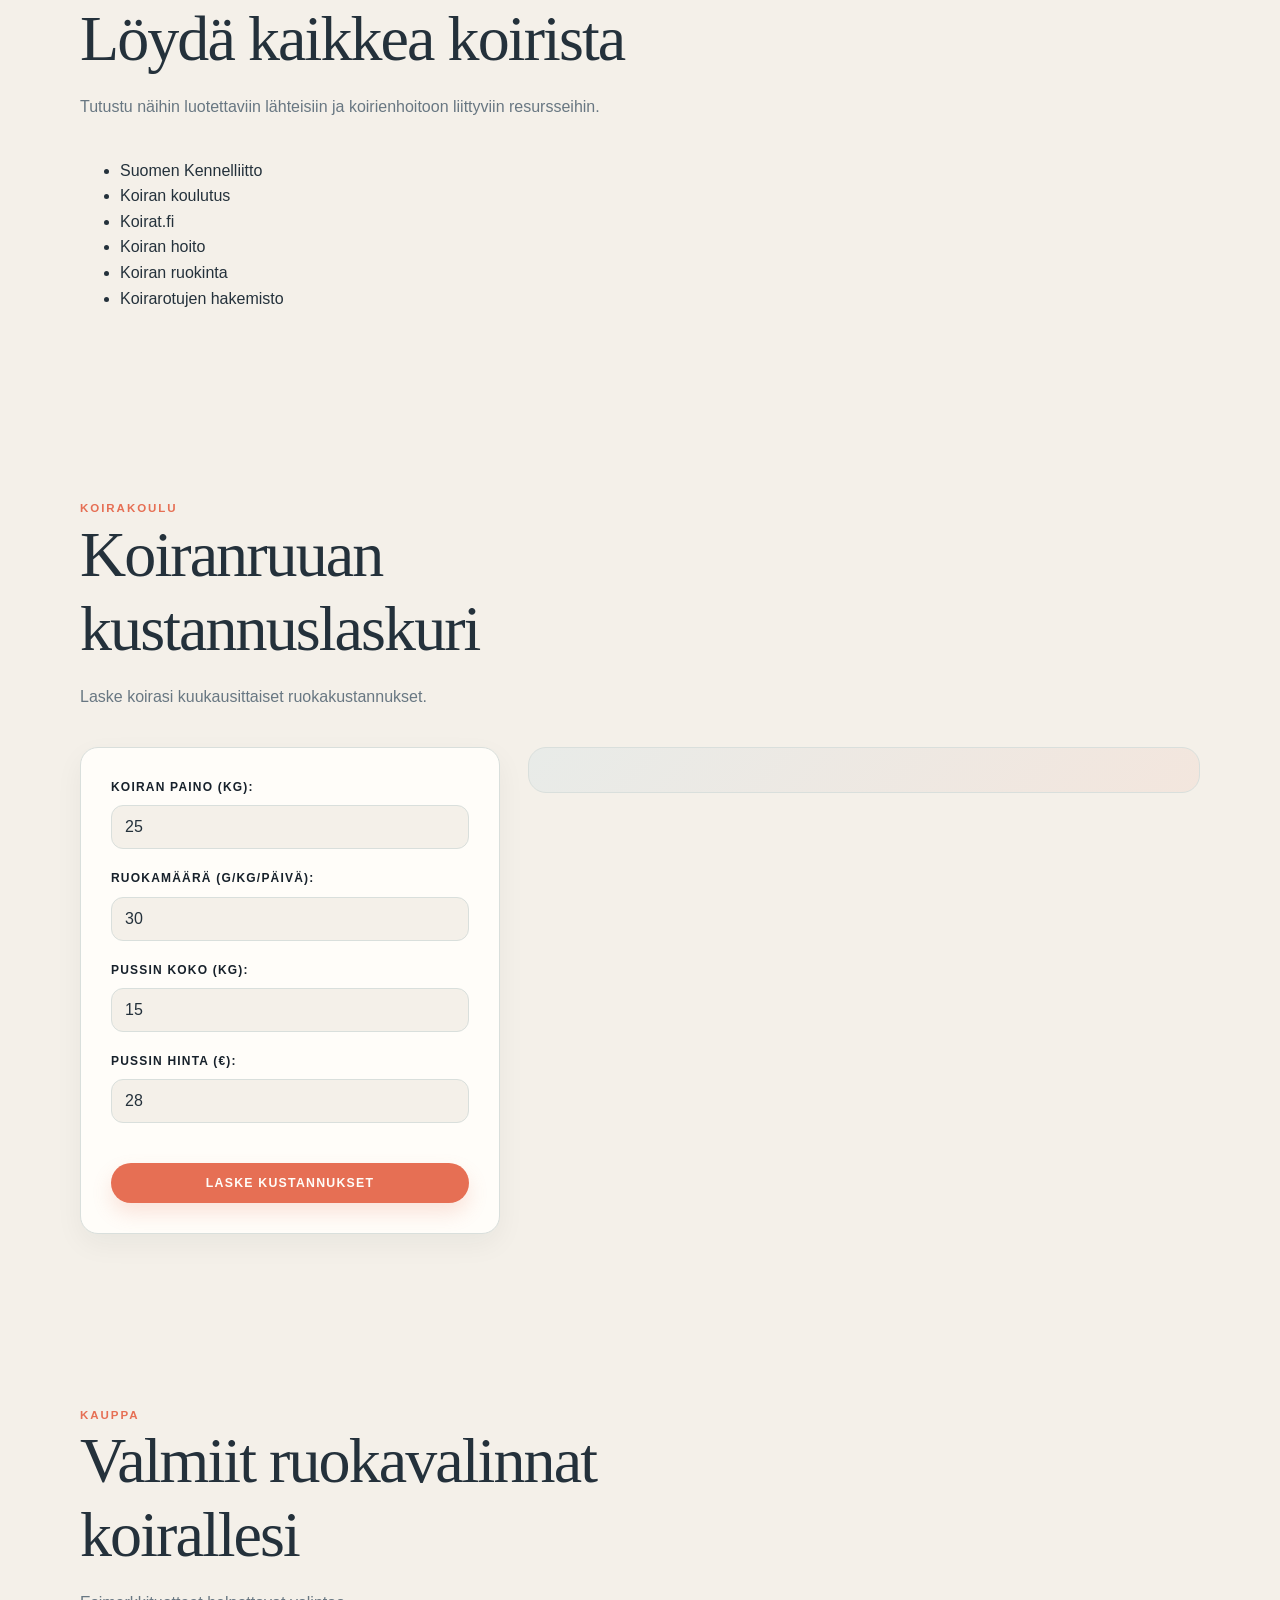
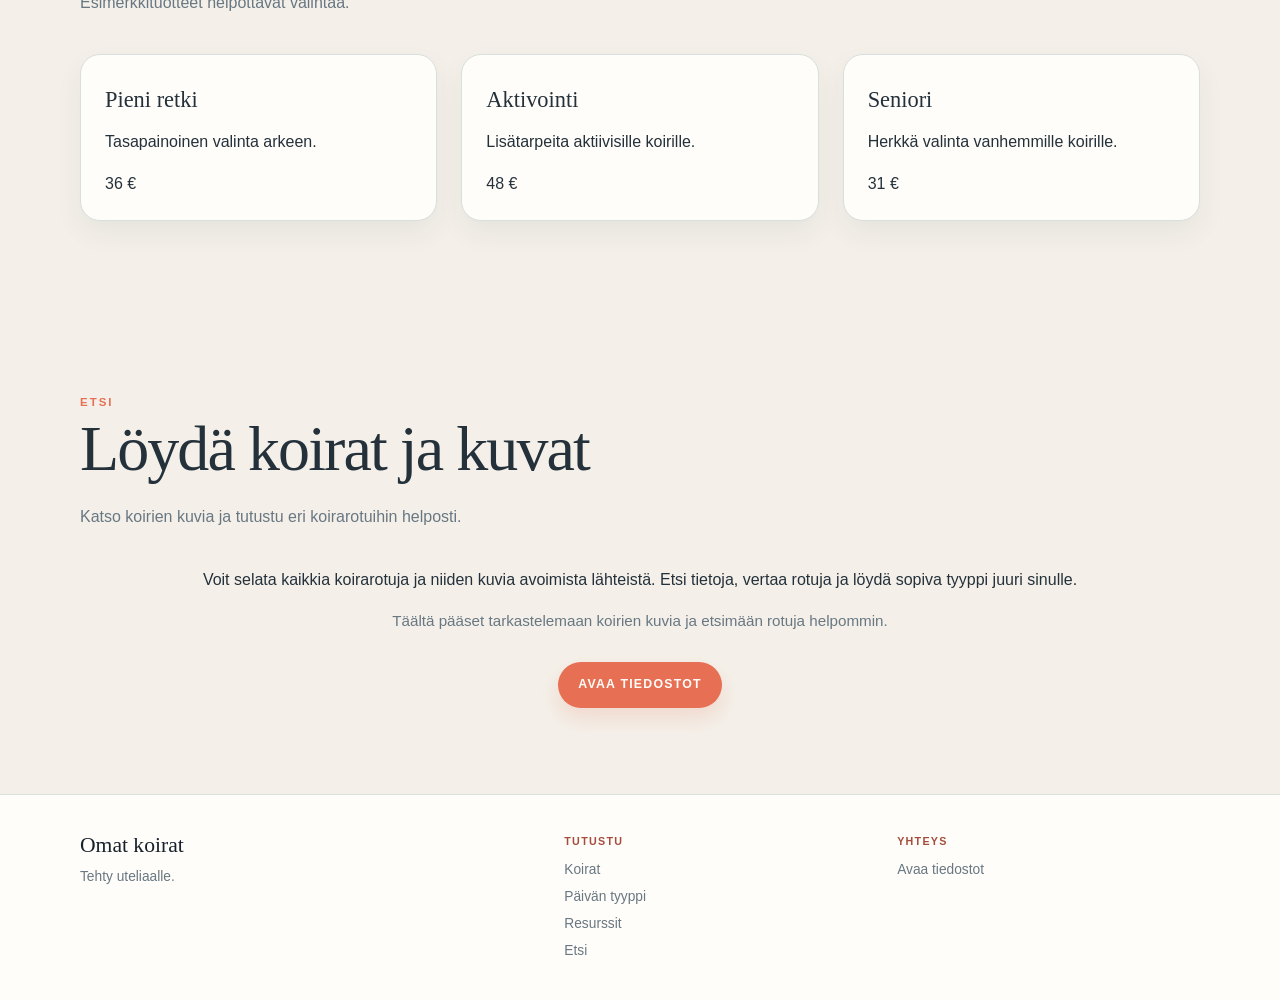
==== commit a107e36a: "Polish the Finnish wording in the Find section and resource text" ====
--- a/index.html
+++ b/index.html
@@ -205,11 +205,11 @@
       <div class="section-heading">
         <div class="eyebrow">Etsi</div>
         <h2>Löydä koirat ja kuvat</h2>
-        <p>Selaa kaikki koirat ja heidän kuvansa.</p>
+        <p>Katso koirien kuvia ja tutustu eri koirarotuihin helposti.</p>
       </div>
       <div style="text-align: center;">
-        <p>Kaikki koirien kuvat ja lähdekoodi löytyvät tiedostokansiosta. Voit selata kaikkia koiraroduja ja niiden kuvia avoimista lähteistä.</p>
-        <p style="color: var(--muted); font-size: 0.95rem;">Etsi koirarotujen tiedot ja vertaile erilaisia lajikkeita helposti.</p>
+        <p>Voit selata kaikkia koirarotuja ja niiden kuvia avoimista lähteistä. Etsi tietoja, vertaa rotuja ja löydä sopiva tyyppi juuri sinulle.</p>
+        <p style="color: var(--muted); font-size: 0.95rem;">Täältä pääset tarkastelemaan koirien kuvia ja etsimään rotuja helpommin.</p>
         <a class="button" href="https://github.com/Riitta-vamk/My-dogs" target="_blank" rel="noopener">Avaa tiedostot</a>
       </div>
     </div>
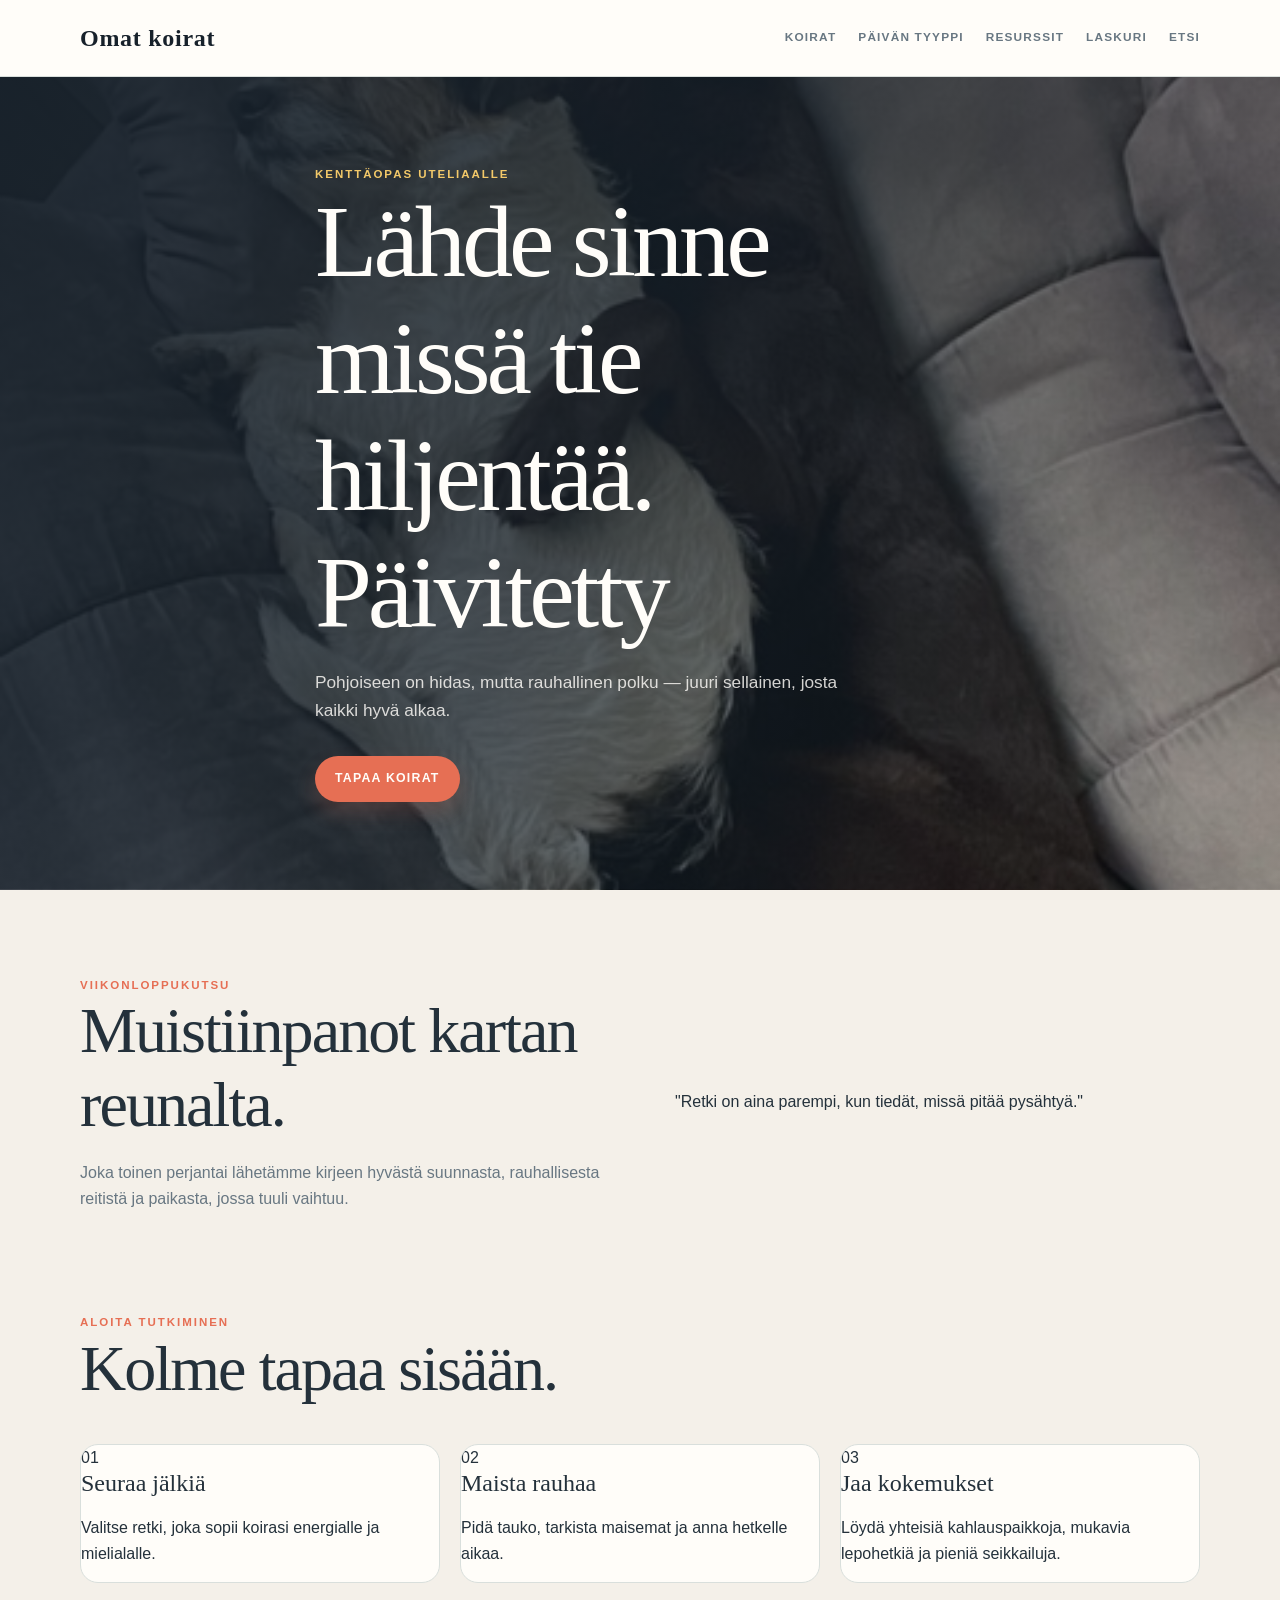
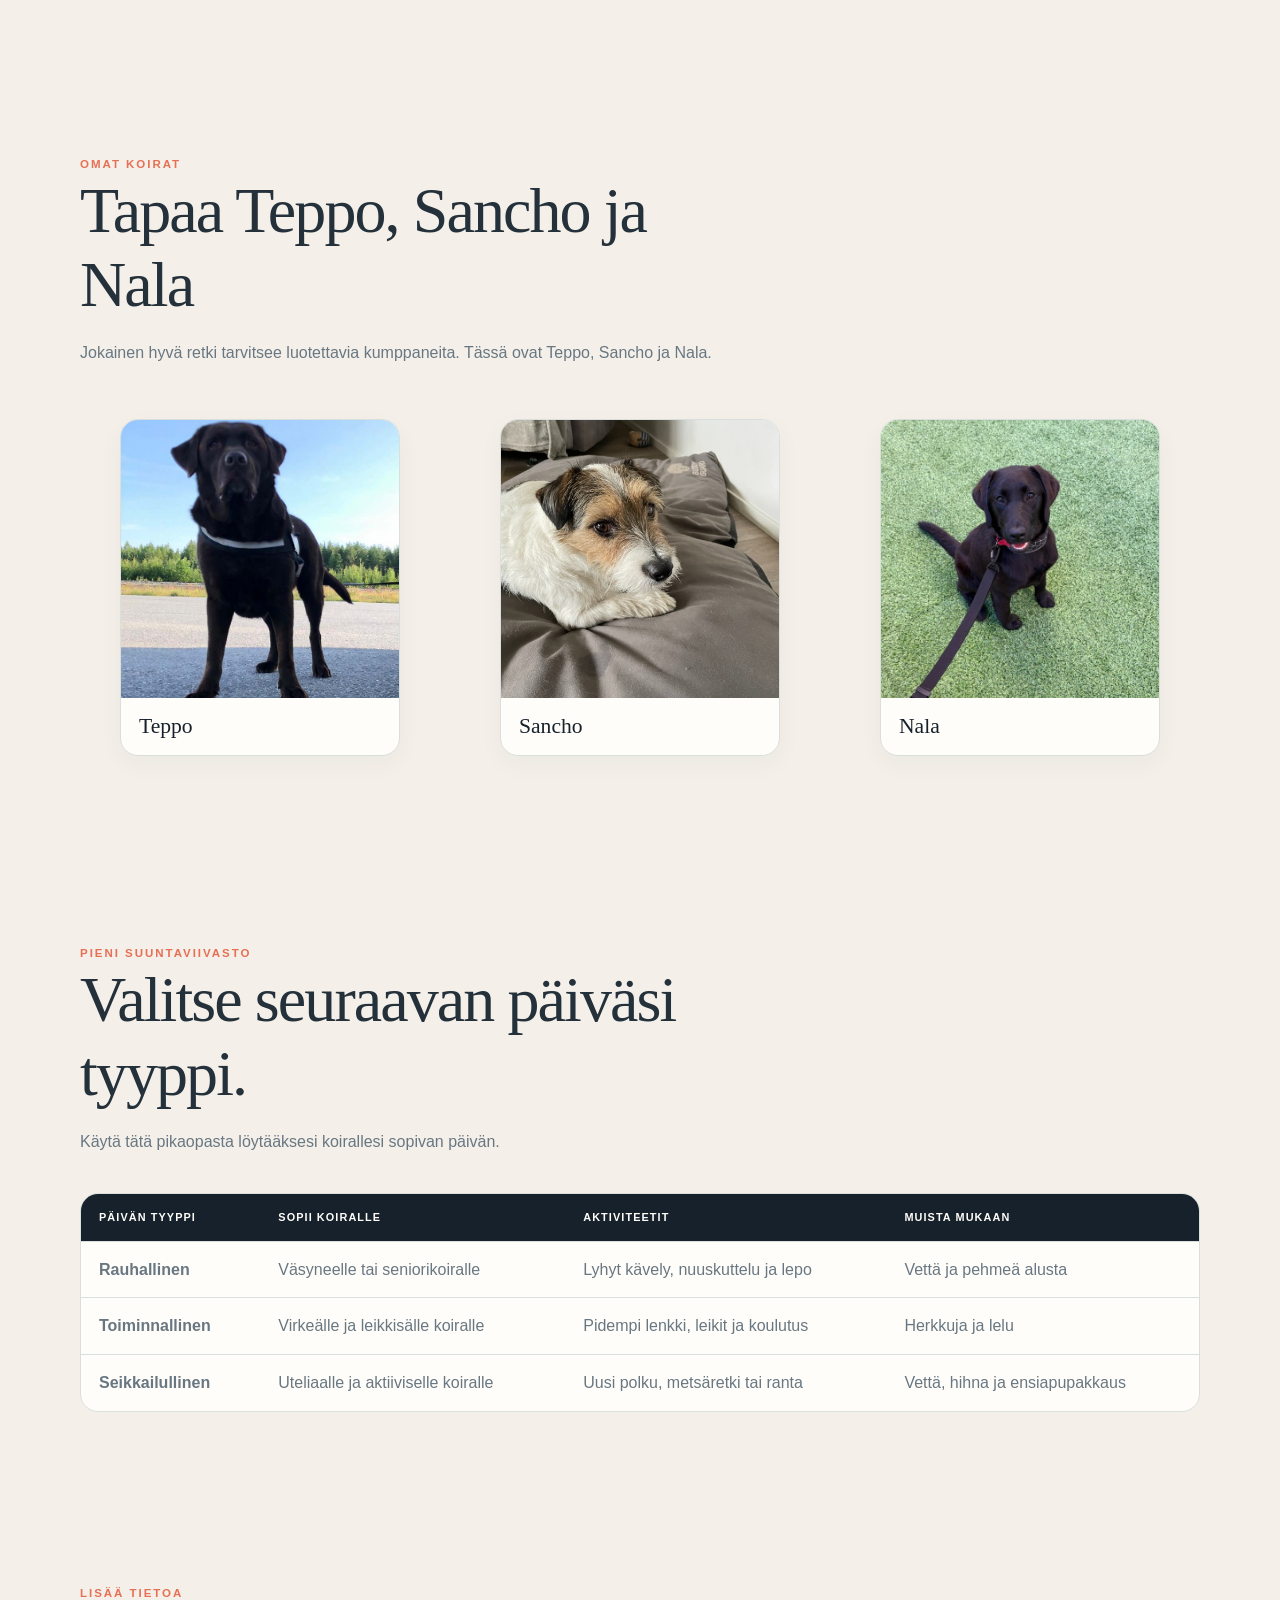
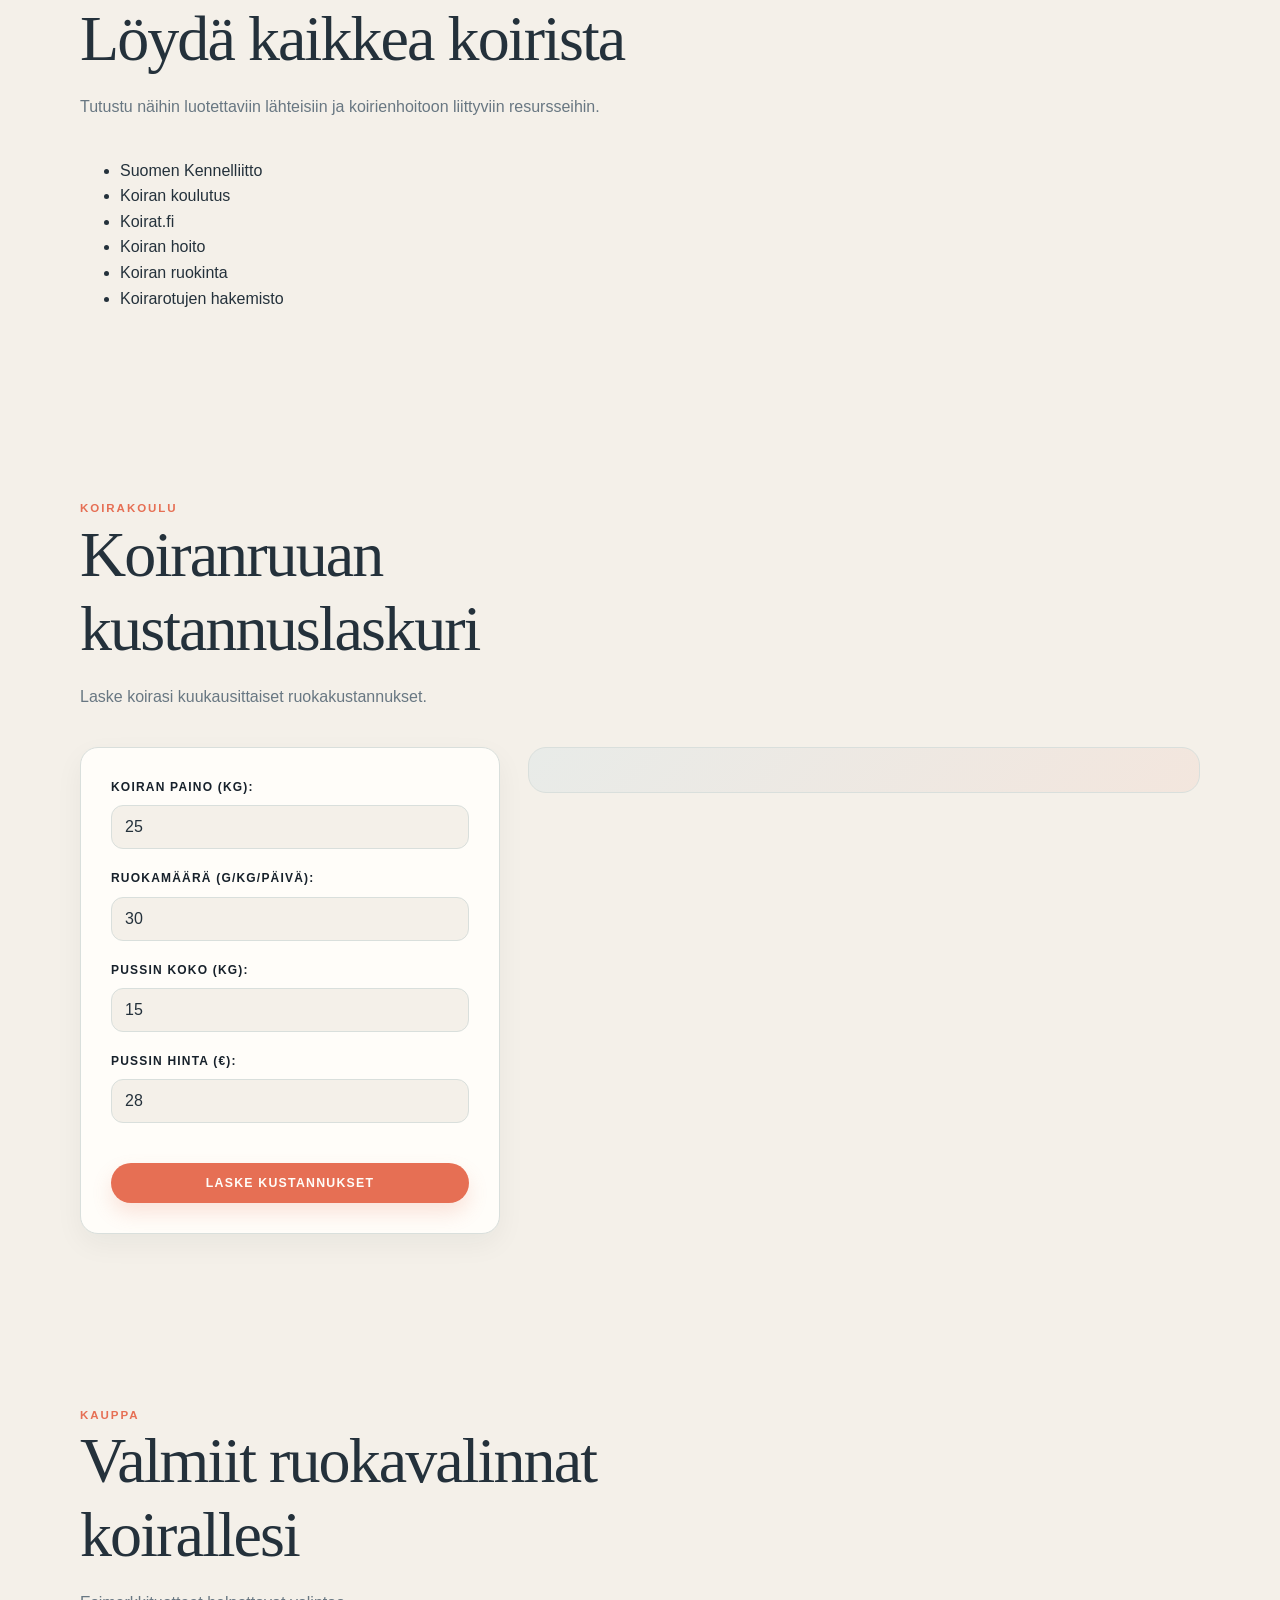
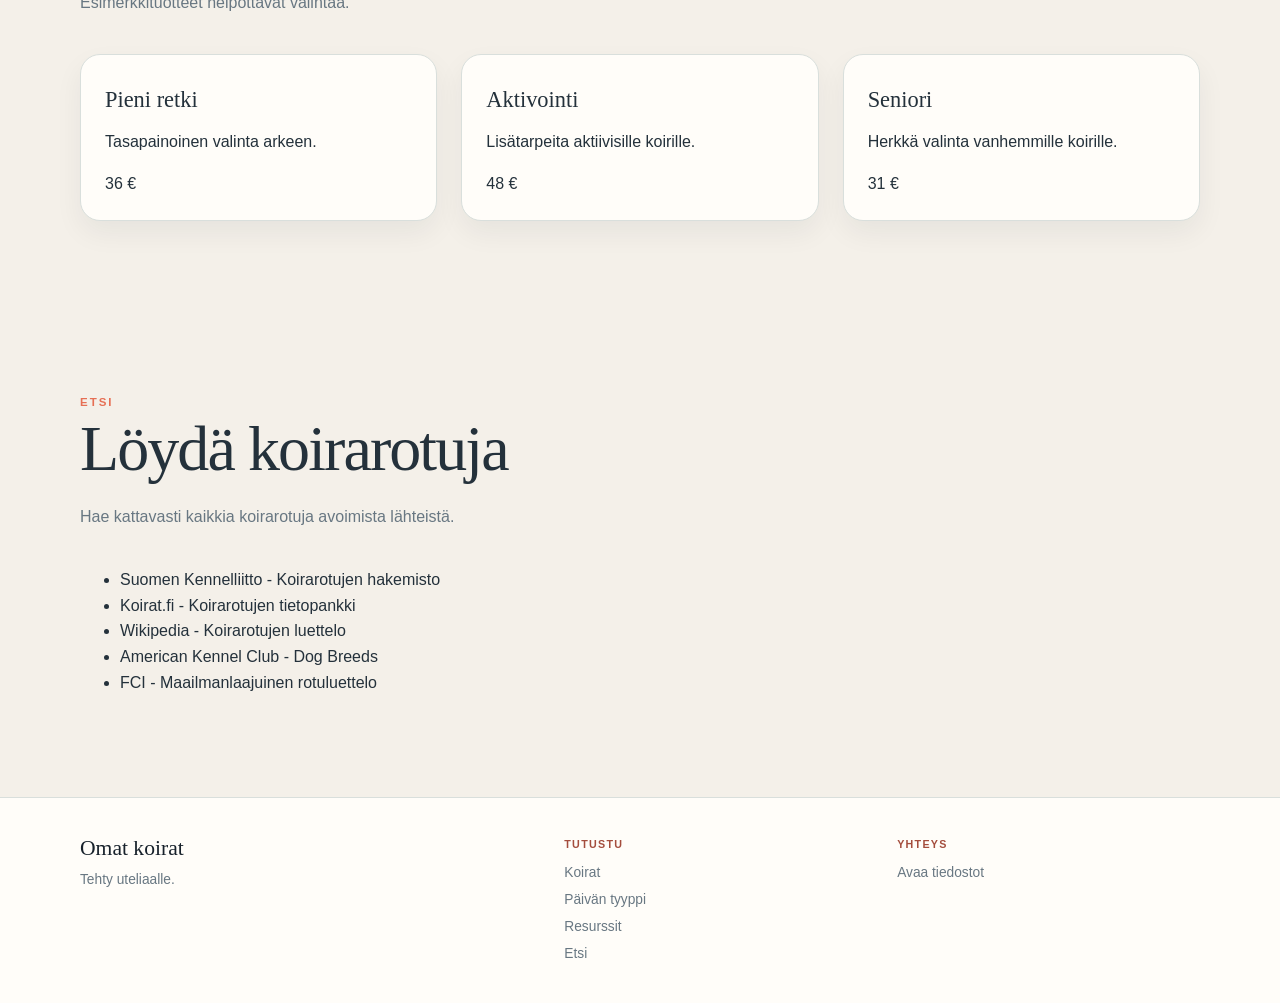
==== commit 28dec0dd: "Replace Find section with open source dog breed search resources from public websites" ====
--- a/index.html
+++ b/index.html
@@ -204,13 +204,17 @@
     <div class="container">
       <div class="section-heading">
         <div class="eyebrow">Etsi</div>
-        <h2>Löydä koirat ja kuvat</h2>
-        <p>Katso koirien kuvia ja tutustu eri koirarotuihin helposti.</p>
-      </div>
-      <div style="text-align: center;">
-        <p>Voit selata kaikkia koirarotuja ja niiden kuvia avoimista lähteistä. Etsi tietoja, vertaa rotuja ja löydä sopiva tyyppi juuri sinulle.</p>
-        <p style="color: var(--muted); font-size: 0.95rem;">Täältä pääset tarkastelemaan koirien kuvia ja etsimään rotuja helpommin.</p>
-        <a class="button" href="https://github.com/Riitta-vamk/My-dogs" target="_blank" rel="noopener">Avaa tiedostot</a>
+        <h2>Löydä koirarotuja</h2>
+        <p>Hae kattavasti kaikkia koirarotuja avoimista lähteistä.</p>
+      </div>
+      <div class="resource-list">
+        <ul>
+          <li><a href="https://www.kennelliitto.fi/koirat/roduista" target="_blank" rel="noopener">Suomen Kennelliitto - Koirarotujen hakemisto</a></li>
+          <li><a href="https://www.koirat.fi/" target="_blank" rel="noopener">Koirat.fi - Koirarotujen tietopankki</a></li>
+          <li><a href="https://en.wikipedia.org/wiki/List_of_dog_breeds" target="_blank" rel="noopener">Wikipedia - Koirarotujen luettelo</a></li>
+          <li><a href="https://www.akc.org/dog-breeds/" target="_blank" rel="noopener">American Kennel Club - Dog Breeds</a></li>
+          <li><a href="https://www.fci.be/en/Nomenclature/Breeds-all.html" target="_blank" rel="noopener">FCI - Maailmanlaajuinen rotuluettelo</a></li>
+        </ul>
       </div>
     </div>
   </section>
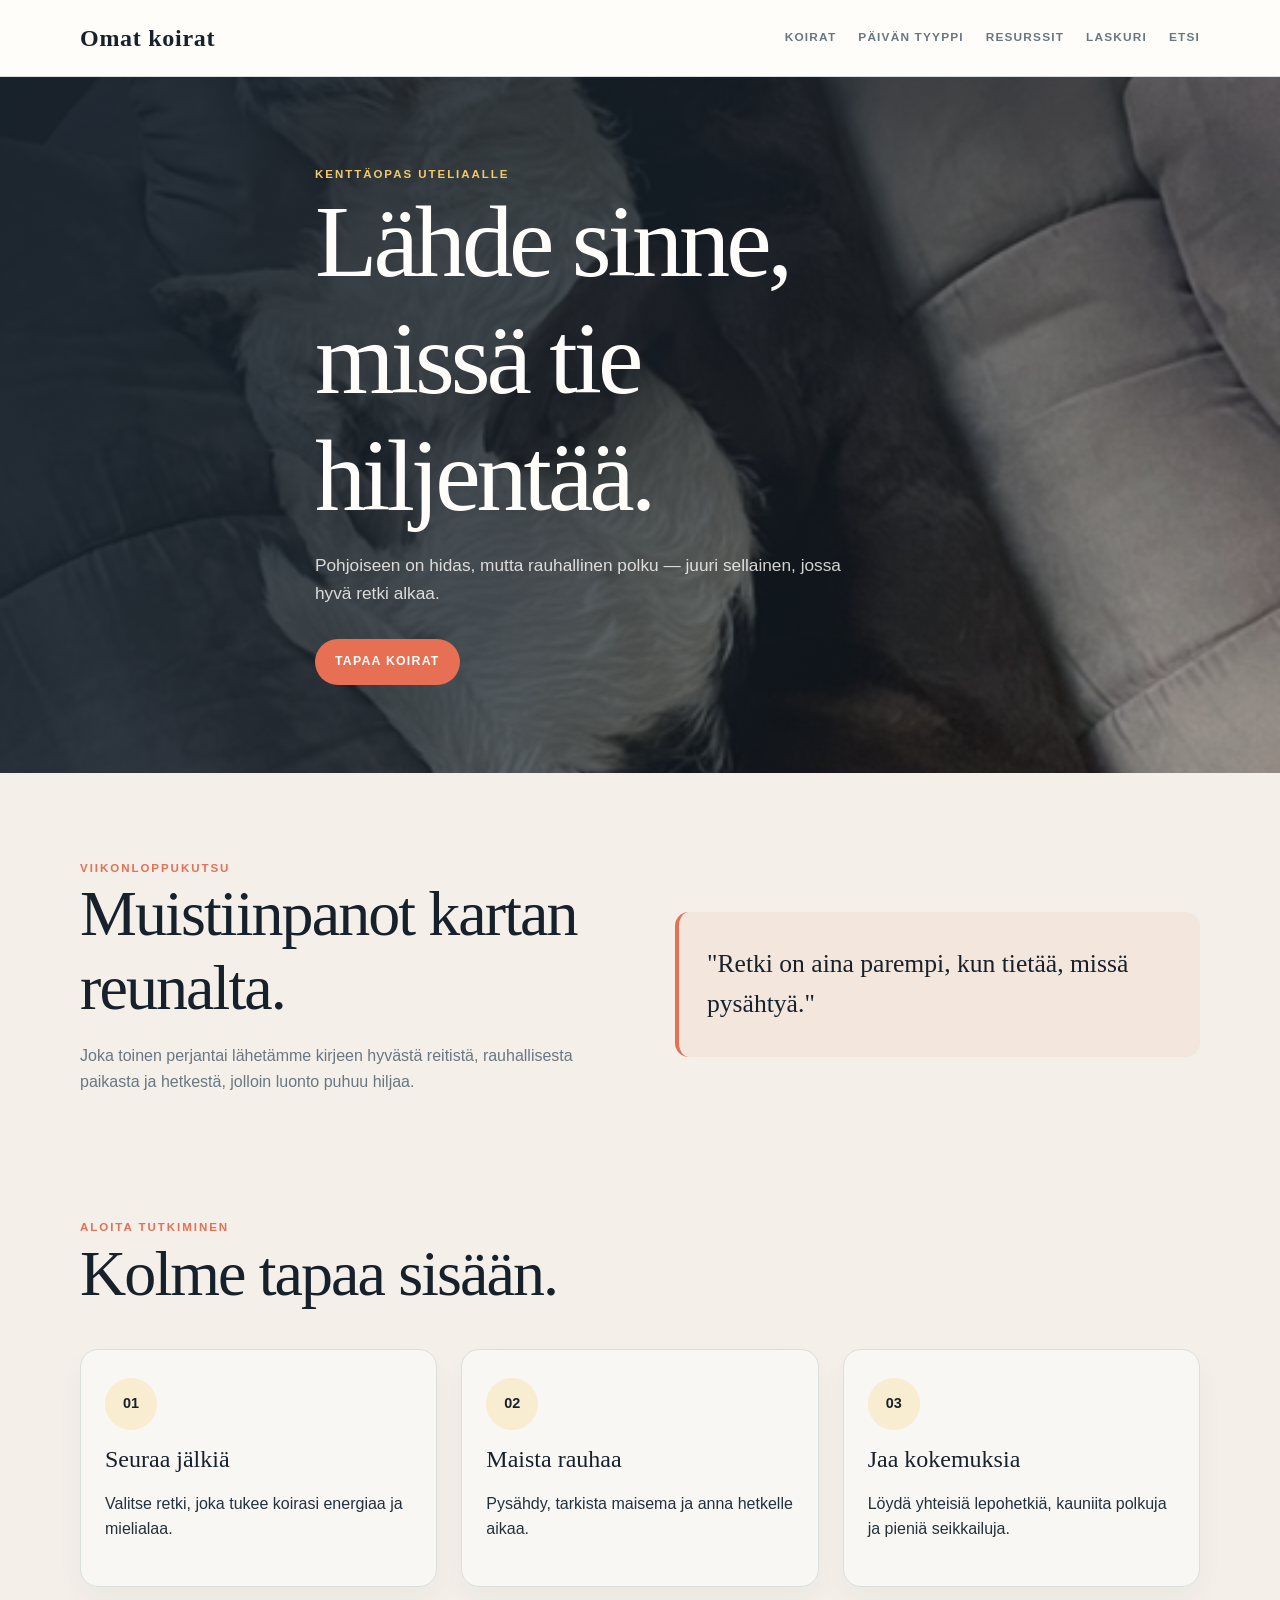
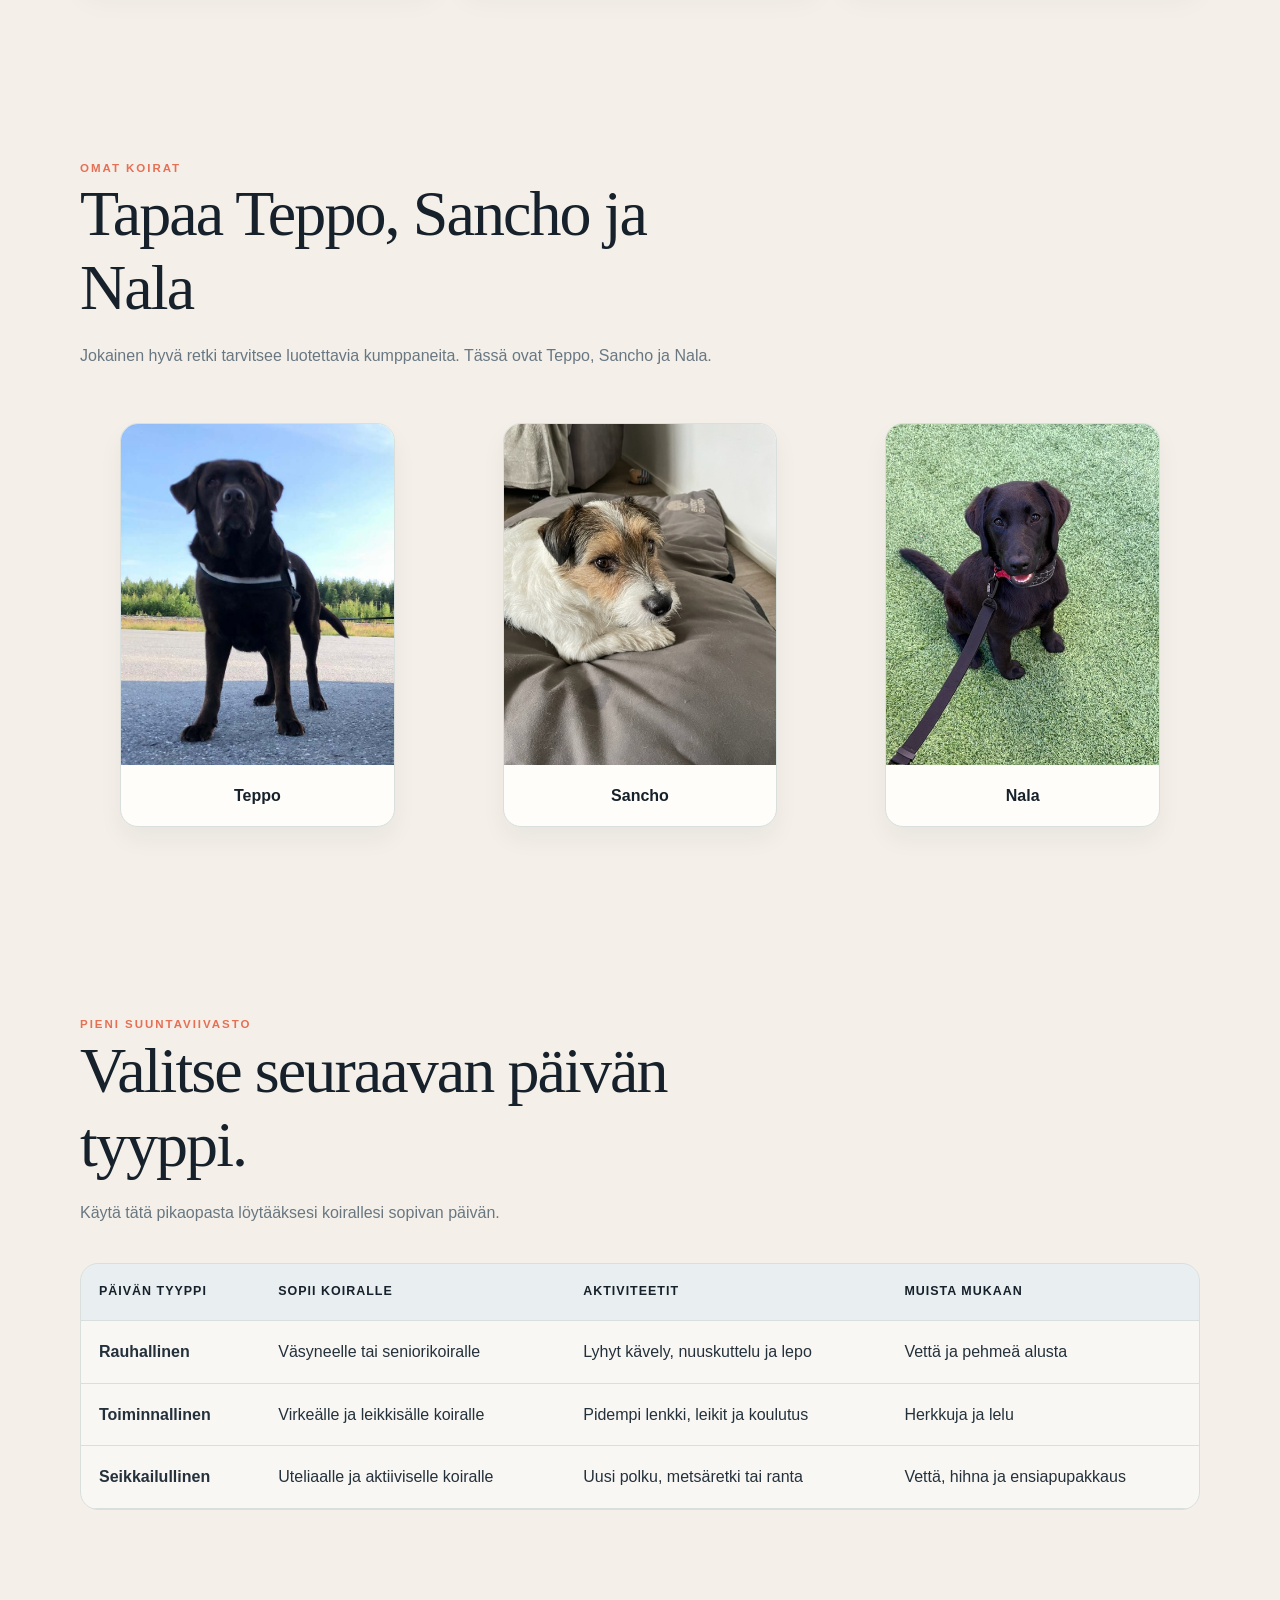
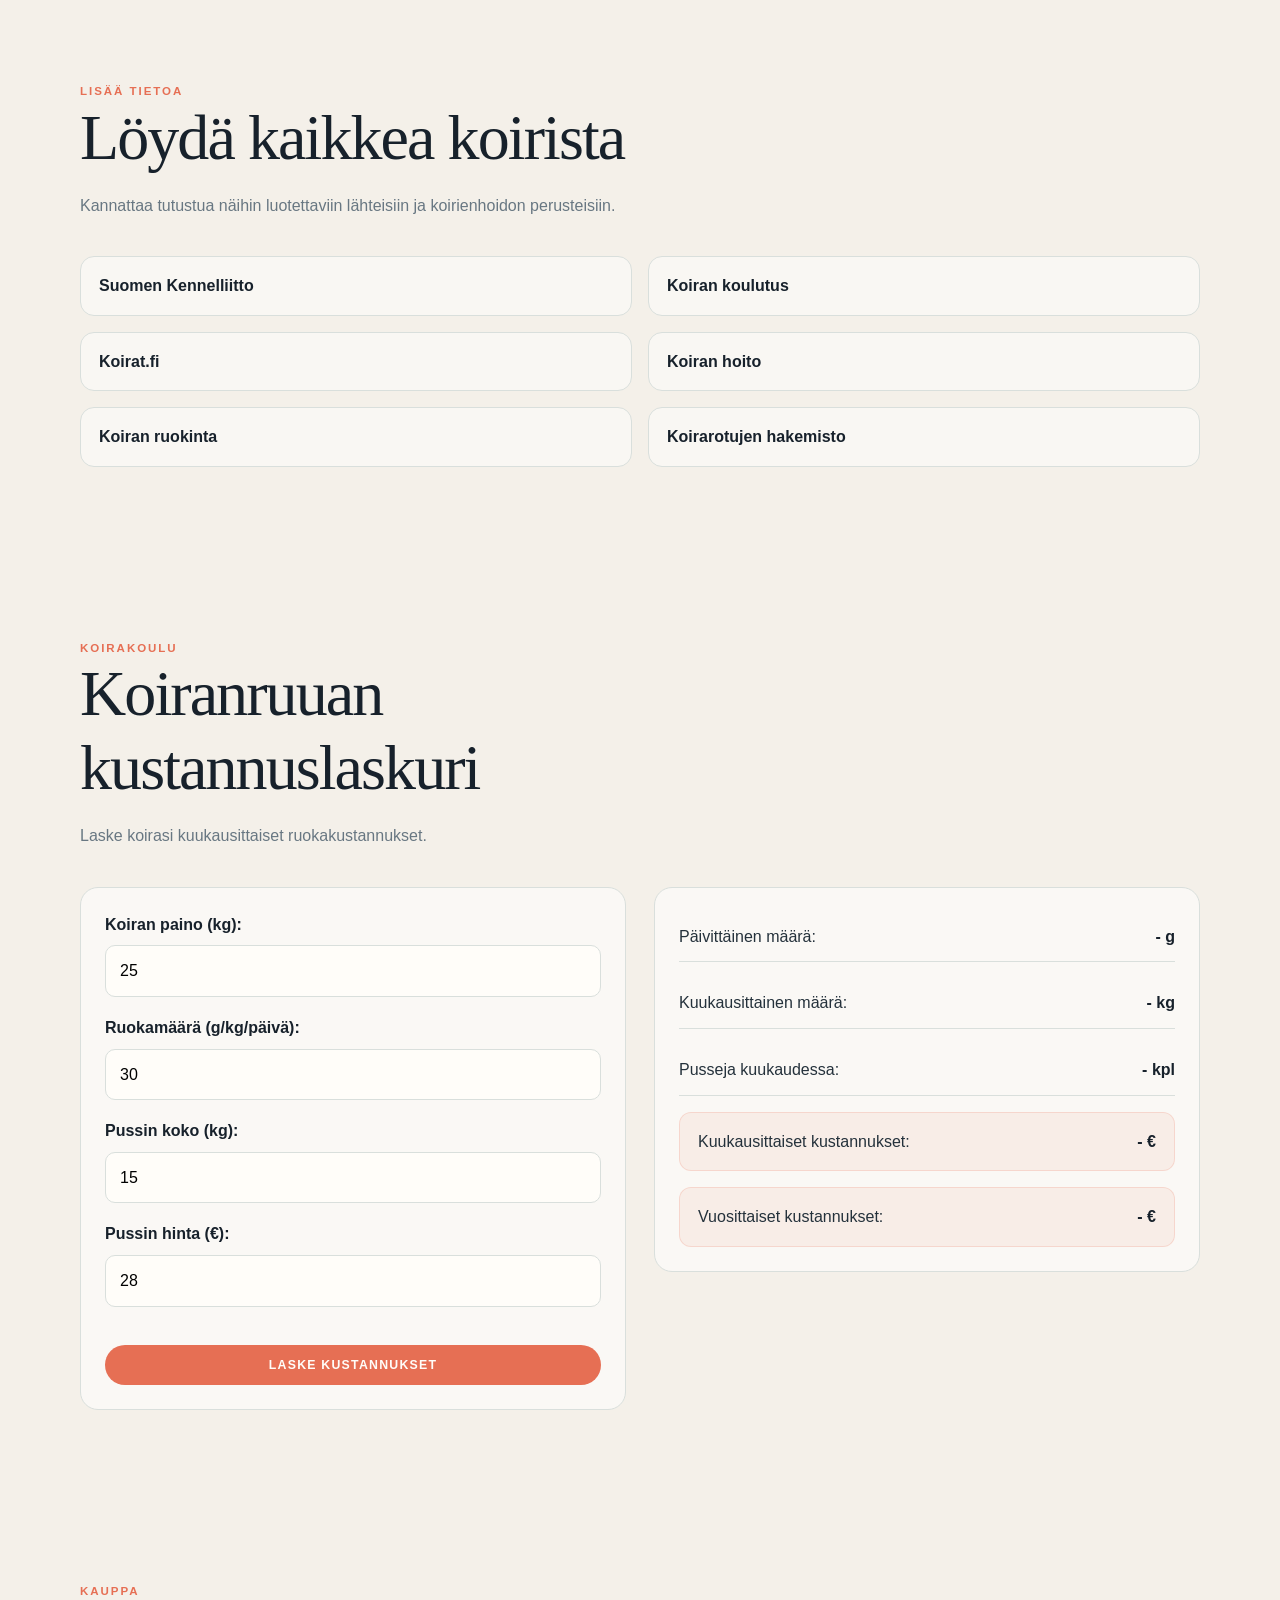
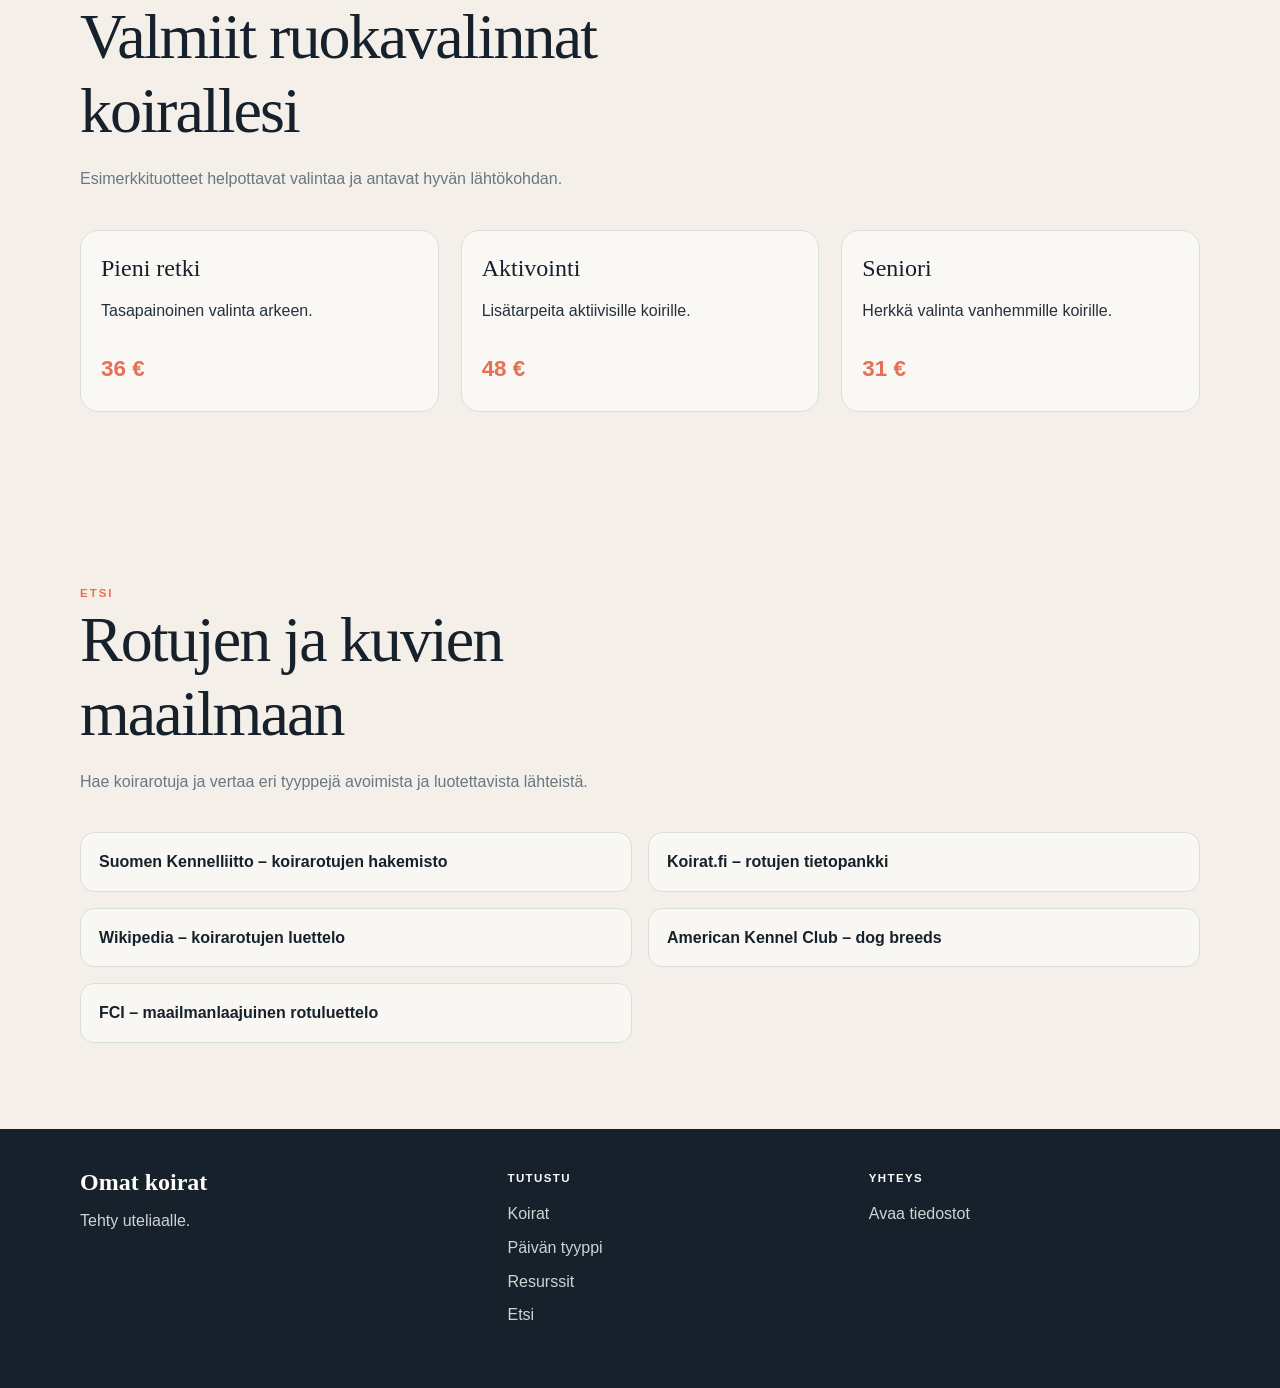
==== commit 9563d933: "Final polish pass for a more cohesive, modern dog-site design and cleaner Finnish wording" ====
--- a/index.html
+++ b/index.html
@@ -8,277 +8,313 @@
 </head>
 <body>
 
-<header class="site-header">
-  <div class="container nav-wrap">
-    <a class="brand" href="index.html">Omat koirat</a>
-    <button class="nav-toggle" aria-label="Avaa navigaatio" aria-expanded="false">&#9776;</button>
-    <nav class="nav-links">
-      <a href="#koirat">Koirat</a>
-      <a href="#day-types">Päivän tyyppi</a>
-      <a href="#resources">Resurssit</a>
-      <a href="#calculator">Laskuri</a>
-      <a href="#find-dogs">Etsi</a>
-    </nav>
-  </div>
-</header>
-
-<main>
-  <section class="hero">
-    <div class="container hero-copy">
-      <div class="eyebrow">Kenttäopas uteliaalle</div>
-      <h1>Lähde sinne missä tie hiljentää. Päivitetty</h1>
-      <p class="lead">Pohjoiseen on hidas, mutta rauhallinen polku — juuri sellainen, josta kaikki hyvä alkaa.</p>
-      <a class="button" href="#koirat">Tapaa koirat</a>
-    </div>
-  </section>
-
-  <section class="section">
-    <div class="container split">
-      <div>
-        <div class="eyebrow">Viikonloppukutsu</div>
-        <h2>Muistiinpanot kartan reunalta.</h2>
-        <p class="text-muted">Joka toinen perjantai lähetämme kirjeen hyvästä suunnasta, rauhallisesta reitistä ja paikasta, jossa tuuli vaihtuu.</p>
-      </div>
-      <div class="callout">"Retki on aina parempi, kun tiedät, missä pitää pysähtyä."</div>
-    </div>
-  </section>
-
-  <section class="section" style="padding-top:0">
-    <div class="container">
-      <div class="section-heading">
-        <div class="eyebrow">Aloita tutkiminen</div>
-        <h2>Kolme tapaa sisään.</h2>
-      </div>
-      <div class="cards">
-        <div class="card">
-          <div class="card-icon">01</div>
-          <h3>Seuraa jälkiä</h3>
-          <p>Valitse retki, joka sopii koirasi energialle ja mielialalle.</p>
-        </div>
-        <div class="card">
-          <div class="card-icon">02</div>
-          <h3>Maista rauhaa</h3>
-          <p>Pidä tauko, tarkista maisemat ja anna hetkelle aikaa.</p>
-        </div>
-        <div class="card">
-          <div class="card-icon">03</div>
-          <h3>Jaa kokemukset</h3>
-          <p>Löydä yhteisiä kahlauspaikkoja, mukavia lepohetkiä ja pieniä seikkailuja.</p>
-        </div>
-      </div>
-    </div>
-  </section>
-
-  <section class="section" id="koirat">
-    <div class="container">
-      <div class="section-heading">
-        <div class="eyebrow">Omat koirat</div>
-        <h2>Tapaa Teppo, Sancho ja Nala</h2>
-        <p>Jokainen hyvä retki tarvitsee luotettavia kumppaneita. Tässä ovat Teppo, Sancho ja Nala.</p>
-      </div>
-      <div class="dog-grid">
-        <figure class="dog-card">
-          <img src="Teppo.jpg" alt="Teppo">
-          <figcaption>Teppo</figcaption>
-        </figure>
-        <figure class="dog-card">
-          <img src="sancho.jpg" alt="Sancho">
-          <figcaption>Sancho</figcaption>
-        </figure>
-        <figure class="dog-card">
-          <img src="Nala.jpeg" alt="Nala">
-          <figcaption>Nala</figcaption>
-        </figure>
-      </div>
-    </div>
-  </section>
-
-  <section class="section" id="day-types">
-    <div class="container">
-      <div class="section-heading">
-        <div class="eyebrow">Pieni suuntaviivasto</div>
-        <h2>Valitse seuraavan päiväsi tyyppi.</h2>
-        <p>Käytä tätä pikaopasta löytääksesi koirallesi sopivan päivän.</p>
-      </div>
-      <div class="table-wrap">
-        <table class="trip-table">
-          <thead>
-            <tr>
-              <th>Päivän tyyppi</th>
-              <th>Sopii koiralle</th>
-              <th>Aktiviteetit</th>
-              <th>Muista mukaan</th>
-            </tr>
-          </thead>
-          <tbody>
-            <tr>
-              <td><strong>Rauhallinen</strong></td>
-              <td>Väsyneelle tai seniorikoiralle</td>
-              <td>Lyhyt kävely, nuuskuttelu ja lepo</td>
-              <td>Vettä ja pehmeä alusta</td>
-            </tr>
-            <tr>
-              <td><strong>Toiminnallinen</strong></td>
-              <td>Virkeälle ja leikkisälle koiralle</td>
-              <td>Pidempi lenkki, leikit ja koulutus</td>
-              <td>Herkkuja ja lelu</td>
-            </tr>
-            <tr>
-              <td><strong>Seikkailullinen</strong></td>
-              <td>Uteliaalle ja aktiiviselle koiralle</td>
-              <td>Uusi polku, metsäretki tai ranta</td>
-              <td>Vettä, hihna ja ensiapupakkaus</td>
-            </tr>
-          </tbody>
-        </table>
-      </div>
-    </div>
-  </section>
-
-  <section class="section" id="resources">
-    <div class="container">
-      <div class="section-heading">
-        <div class="eyebrow">Lisää tietoa</div>
-        <h2>Löydä kaikkea koirista</h2>
-        <p>Tutustu näihin luotettaviin lähteisiin ja koirienhoitoon liittyviin resursseihin.</p>
-      </div>
-      <div class="resource-list">
-        <ul>
-          <li><a href="https://www.kennelliitto.fi/" target="_blank" rel="noopener">Suomen Kennelliitto</a></li>
-          <li><a href="https://www.kennelliitto.fi/koirankasvatus/koiran-koulutus" target="_blank" rel="noopener">Koiran koulutus</a></li>
-          <li><a href="https://www.koirat.fi/" target="_blank" rel="noopener">Koirat.fi</a></li>
-          <li><a href="https://www.koirat.fi/koiran-hoito" target="_blank" rel="noopener">Koiran hoito</a></li>
-          <li><a href="https://www.koirat.fi/koiran-ruokinta" target="_blank" rel="noopener">Koiran ruokinta</a></li>
-          <li><a href="https://www.kennelliitto.fi/koirat/roduista" target="_blank" rel="noopener">Koirarotujen hakemisto</a></li>
-        </ul>
-      </div>
-    </div>
-  </section>
-
-  <section class="section" id="calculator">
-    <div class="container">
-      <div class="section-heading">
-        <div class="eyebrow">Koirakoulu</div>
-        <h2>Koiranruuan kustannuslaskuri</h2>
-        <p>Laske koirasi kuukausittaiset ruokakustannukset.</p>
-      </div>
-
-      <div class="calculator-layout">
-        <div class="calc-form">
-          <div class="calc-group"><label for="dogWeight">Koiran paino (kg):</label><input type="number" id="dogWeight" value="25" min="1" max="100"></div>
-          <div class="calc-group"><label for="foodPerKg">Ruokamäärä (g/kg/päivä):</label><input type="number" id="foodPerKg" value="30" min="10" max="100"></div>
-          <div class="calc-group"><label for="bagSize">Pussin koko (kg):</label><input type="number" id="bagSize" value="15" min="1" max="50" step="0.5"></div>
-          <div class="calc-group"><label for="bagPrice">Pussin hinta (€):</label><input type="number" id="bagPrice" value="28" min="1" max="200" step="0.5"></div>
-          <button class="button button-calc" onclick="calculateFoodCost()">Laske kustannukset</button>
-        </div>
-
-        <div class="calculator-summary">
-          <div class="calc-results" id="results">
-            <div class="result-item"><span class="label">Päivittäinen määrä:</span><span class="value"><strong id="dailyAmount">-</strong> g</span></div>
-            <div class="result-item"><span class="label">Kuukausittainen määrä:</span><span class="value"><strong id="monthlyAmount">-</strong> kg</span></div>
-            <div class="result-item"><span class="label">Pusseja kuukaudessa:</span><span class="value"><strong id="bagsPerMonth">-</strong> kpl</span></div>
-            <div class="result-item highlight"><span class="label">Kuukausittaiset kustannukset:</span><span class="value"><strong id="monthlyCost">-</strong> €</span></div>
-            <div class="result-item highlight"><span class="label">Vuosittaiset kustannukset:</span><span class="value"><strong id="yearlyCost">-</strong> €</span></div>
-          </div>
-        </div>
-      </div>
-    </div>
-  </section>
-
-  <section class="section" id="shop">
-    <div class="container">
-      <div class="section-heading">
-        <div class="eyebrow">Kauppa</div>
-        <h2>Valmiit ruokavalinnat koirallesi</h2>
-        <p>Esimerkkituotteet helpottavat valintaa.</p>
-      </div>
-      <div class="shop-grid">
-        <div class="shop-card"><h3>Pieni retki</h3><p>Tasapainoinen valinta arkeen.</p><span>36 €</span></div>
-        <div class="shop-card"><h3>Aktivointi</h3><p>Lisätarpeita aktiivisille koirille.</p><span>48 €</span></div>
-        <div class="shop-card"><h3>Seniori</h3><p>Herkkä valinta vanhemmille koirille.</p><span>31 €</span></div>
-      </div>
-    </div>
-  </section>
-
-  <section class="section" id="find-dogs">
-    <div class="container">
-      <div class="section-heading">
-        <div class="eyebrow">Etsi</div>
-        <h2>Löydä koirarotuja</h2>
-        <p>Hae kattavasti kaikkia koirarotuja avoimista lähteistä.</p>
-      </div>
-      <div class="resource-list">
-        <ul>
-          <li><a href="https://www.kennelliitto.fi/koirat/roduista" target="_blank" rel="noopener">Suomen Kennelliitto - Koirarotujen hakemisto</a></li>
-          <li><a href="https://www.koirat.fi/" target="_blank" rel="noopener">Koirat.fi - Koirarotujen tietopankki</a></li>
-          <li><a href="https://en.wikipedia.org/wiki/List_of_dog_breeds" target="_blank" rel="noopener">Wikipedia - Koirarotujen luettelo</a></li>
-          <li><a href="https://www.akc.org/dog-breeds/" target="_blank" rel="noopener">American Kennel Club - Dog Breeds</a></li>
-          <li><a href="https://www.fci.be/en/Nomenclature/Breeds-all.html" target="_blank" rel="noopener">FCI - Maailmanlaajuinen rotuluettelo</a></li>
-        </ul>
-      </div>
-    </div>
-  </section>
-</main>
-
-<footer class="site-footer">
-  <div class="container footer-grid">
-    <div>
-      <div class="footer-title">Omat koirat</div>
-      <span>Tehty uteliaalle.</span>
-    </div>
-    <div>
-      <div class="footer-label">Tutustu</div>
-      <div class="footer-links">
+  <header class="site-header">
+    <div class="container nav-wrap">
+      <a class="brand" href="index.html">Omat koirat</a>
+      <button class="nav-toggle" aria-label="Avaa navigaatio" aria-expanded="false">&#9776;</button>
+      <nav class="nav-links" aria-label="Päävalikko">
         <a href="#koirat">Koirat</a>
         <a href="#day-types">Päivän tyyppi</a>
         <a href="#resources">Resurssit</a>
+        <a href="#calculator">Laskuri</a>
         <a href="#find-dogs">Etsi</a>
-      </div>
+      </nav>
     </div>
-    <div>
-      <div class="footer-label">Yhteys</div>
-      <div class="footer-links">
-        <a href="https://github.com/Riitta-vamk/My-dogs" target="_blank" rel="noopener">Avaa tiedostot</a>
+  </header>
+
+  <main>
+    <section class="hero">
+      <div class="container hero-copy">
+        <div class="eyebrow">Kenttäopas uteliaalle</div>
+        <h1>Lähde sinne, missä tie hiljentää.</h1>
+        <p class="lead">Pohjoiseen on hidas, mutta rauhallinen polku — juuri sellainen, jossa hyvä retki alkaa.</p>
+        <a class="button" href="#koirat">Tapaa koirat</a>
+      </div>
+    </section>
+
+    <section class="section">
+      <div class="container split">
+        <div>
+          <div class="eyebrow">Viikonloppukutsu</div>
+          <h2>Muistiinpanot kartan reunalta.</h2>
+          <p class="text-muted">Joka toinen perjantai lähetämme kirjeen hyvästä reitistä, rauhallisesta paikasta ja hetkestä, jolloin luonto puhuu hiljaa.</p>
+        </div>
+        <div class="callout">"Retki on aina parempi, kun tietää, missä pysähtyä."</div>
+      </div>
+    </section>
+
+    <section class="section section-tight">
+      <div class="container">
+        <div class="section-heading">
+          <div class="eyebrow">Aloita tutkiminen</div>
+          <h2>Kolme tapaa sisään.</h2>
+        </div>
+
+        <div class="cards">
+          <article class="card">
+            <div class="card-icon">01</div>
+            <h3>Seuraa jälkiä</h3>
+            <p>Valitse retki, joka tukee koirasi energiaa ja mielialaa.</p>
+          </article>
+
+          <article class="card">
+            <div class="card-icon">02</div>
+            <h3>Maista rauhaa</h3>
+            <p>Pysähdy, tarkista maisema ja anna hetkelle aikaa.</p>
+          </article>
+
+          <article class="card">
+            <div class="card-icon">03</div>
+            <h3>Jaa kokemuksia</h3>
+            <p>Löydä yhteisiä lepohetkiä, kauniita polkuja ja pieniä seikkailuja.</p>
+          </article>
+        </div>
+      </div>
+    </section>
+
+    <section class="section" id="koirat">
+      <div class="container">
+        <div class="section-heading">
+          <div class="eyebrow">Omat koirat</div>
+          <h2>Tapaa Teppo, Sancho ja Nala</h2>
+          <p>Jokainen hyvä retki tarvitsee luotettavia kumppaneita. Tässä ovat Teppo, Sancho ja Nala.</p>
+        </div>
+
+        <div class="dog-grid">
+          <figure class="dog-card">
+            <img src="Teppo.jpg" alt="Teppo">
+            <figcaption>Teppo</figcaption>
+          </figure>
+
+          <figure class="dog-card">
+            <img src="sancho.jpg" alt="Sancho">
+            <figcaption>Sancho</figcaption>
+          </figure>
+
+          <figure class="dog-card">
+            <img src="Nala.jpeg" alt="Nala">
+            <figcaption>Nala</figcaption>
+          </figure>
+        </div>
+      </div>
+    </section>
+
+    <section class="section" id="day-types">
+      <div class="container">
+        <div class="section-heading">
+          <div class="eyebrow">Pieni suuntaviivasto</div>
+          <h2>Valitse seuraavan päivän tyyppi.</h2>
+          <p>Käytä tätä pikaopasta löytääksesi koirallesi sopivan päivän.</p>
+        </div>
+
+        <div class="table-wrap">
+          <table class="trip-table">
+            <thead>
+              <tr>
+                <th>Päivän tyyppi</th>
+                <th>Sopii koiralle</th>
+                <th>Aktiviteetit</th>
+                <th>Muista mukaan</th>
+              </tr>
+            </thead>
+            <tbody>
+              <tr>
+                <td><strong>Rauhallinen</strong></td>
+                <td>Väsyneelle tai seniorikoiralle</td>
+                <td>Lyhyt kävely, nuuskuttelu ja lepo</td>
+                <td>Vettä ja pehmeä alusta</td>
+              </tr>
+              <tr>
+                <td><strong>Toiminnallinen</strong></td>
+                <td>Virkeälle ja leikkisälle koiralle</td>
+                <td>Pidempi lenkki, leikit ja koulutus</td>
+                <td>Herkkuja ja lelu</td>
+              </tr>
+              <tr>
+                <td><strong>Seikkailullinen</strong></td>
+                <td>Uteliaalle ja aktiiviselle koiralle</td>
+                <td>Uusi polku, metsäretki tai ranta</td>
+                <td>Vettä, hihna ja ensiapupakkaus</td>
+              </tr>
+            </tbody>
+          </table>
+        </div>
+      </div>
+    </section>
+
+    <section class="section" id="resources">
+      <div class="container">
+        <div class="section-heading">
+          <div class="eyebrow">Lisää tietoa</div>
+          <h2>Löydä kaikkea koirista</h2>
+          <p>Kannattaa tutustua näihin luotettaviin lähteisiin ja koirienhoidon perusteisiin.</p>
+        </div>
+
+        <div class="resource-list">
+          <ul>
+            <li><a href="https://www.kennelliitto.fi/" target="_blank" rel="noopener">Suomen Kennelliitto</a></li>
+            <li><a href="https://www.kennelliitto.fi/koirankasvatus/koiran-koulutus" target="_blank" rel="noopener">Koiran koulutus</a></li>
+            <li><a href="https://www.koirat.fi/" target="_blank" rel="noopener">Koirat.fi</a></li>
+            <li><a href="https://www.koirat.fi/koiran-hoito" target="_blank" rel="noopener">Koiran hoito</a></li>
+            <li><a href="https://www.koirat.fi/koiran-ruokinta" target="_blank" rel="noopener">Koiran ruokinta</a></li>
+            <li><a href="https://www.kennelliitto.fi/koirat/roduista" target="_blank" rel="noopener">Koirarotujen hakemisto</a></li>
+          </ul>
+        </div>
+      </div>
+    </section>
+
+    <section class="section" id="calculator">
+      <div class="container">
+        <div class="section-heading">
+          <div class="eyebrow">Koirakoulu</div>
+          <h2>Koiranruuan kustannuslaskuri</h2>
+          <p>Laske koirasi kuukausittaiset ruokakustannukset.</p>
+        </div>
+
+        <div class="calculator-layout">
+          <div class="calc-form">
+            <div class="calc-group">
+              <label for="dogWeight">Koiran paino (kg):</label>
+              <input type="number" id="dogWeight" value="25" min="1" max="100">
+            </div>
+            <div class="calc-group">
+              <label for="foodPerKg">Ruokamäärä (g/kg/päivä):</label>
+              <input type="number" id="foodPerKg" value="30" min="10" max="100">
+            </div>
+            <div class="calc-group">
+              <label for="bagSize">Pussin koko (kg):</label>
+              <input type="number" id="bagSize" value="15" min="1" max="50" step="0.5">
+            </div>
+            <div class="calc-group">
+              <label for="bagPrice">Pussin hinta (€):</label>
+              <input type="number" id="bagPrice" value="28" min="1" max="200" step="0.5">
+            </div>
+            <button class="button button-calc" onclick="calculateFoodCost()">Laske kustannukset</button>
+          </div>
+
+          <div class="calculator-summary">
+            <div class="calc-results" id="results">
+              <div class="result-item"><span class="label">Päivittäinen määrä:</span><span class="value"><strong id="dailyAmount">-</strong> g</span></div>
+              <div class="result-item"><span class="label">Kuukausittainen määrä:</span><span class="value"><strong id="monthlyAmount">-</strong> kg</span></div>
+              <div class="result-item"><span class="label">Pusseja kuukaudessa:</span><span class="value"><strong id="bagsPerMonth">-</strong> kpl</span></div>
+              <div class="result-item highlight"><span class="label">Kuukausittaiset kustannukset:</span><span class="value"><strong id="monthlyCost">-</strong> €</span></div>
+              <div class="result-item highlight"><span class="label">Vuosittaiset kustannukset:</span><span class="value"><strong id="yearlyCost">-</strong> €</span></div>
+            </div>
+          </div>
+        </div>
+      </div>
+    </section>
+
+    <section class="section" id="shop">
+      <div class="container">
+        <div class="section-heading">
+          <div class="eyebrow">Kauppa</div>
+          <h2>Valmiit ruokavalinnat koirallesi</h2>
+          <p>Esimerkkituotteet helpottavat valintaa ja antavat hyvän lähtökohdan.</p>
+        </div>
+
+        <div class="shop-grid">
+          <div class="shop-card">
+            <h3>Pieni retki</h3>
+            <p>Tasapainoinen valinta arkeen.</p>
+            <span>36 €</span>
+          </div>
+          <div class="shop-card">
+            <h3>Aktivointi</h3>
+            <p>Lisätarpeita aktiivisille koirille.</p>
+            <span>48 €</span>
+          </div>
+          <div class="shop-card">
+            <h3>Seniori</h3>
+            <p>Herkkä valinta vanhemmille koirille.</p>
+            <span>31 €</span>
+          </div>
+        </div>
+      </div>
+    </section>
+
+    <section class="section" id="find-dogs">
+      <div class="container">
+        <div class="section-heading">
+          <div class="eyebrow">Etsi</div>
+          <h2>Rotujen ja kuvien maailmaan</h2>
+          <p>Hae koirarotuja ja vertaa eri tyyppejä avoimista ja luotettavista lähteistä.</p>
+        </div>
+
+        <div class="resource-list">
+          <ul>
+            <li><a href="https://www.kennelliitto.fi/koirat/roduista" target="_blank" rel="noopener">Suomen Kennelliitto – koirarotujen hakemisto</a></li>
+            <li><a href="https://www.koirat.fi/" target="_blank" rel="noopener">Koirat.fi – rotujen tietopankki</a></li>
+            <li><a href="https://en.wikipedia.org/wiki/List_of_dog_breeds" target="_blank" rel="noopener">Wikipedia – koirarotujen luettelo</a></li>
+            <li><a href="https://www.akc.org/dog-breeds/" target="_blank" rel="noopener">American Kennel Club – dog breeds</a></li>
+            <li><a href="https://www.fci.be/en/Nomenclature/Breeds-all.html" target="_blank" rel="noopener">FCI – maailmanlaajuinen rotuluettelo</a></li>
+          </ul>
+        </div>
+      </div>
+    </section>
+  </main>
+
+  <footer class="site-footer">
+    <div class="container footer-grid">
+      <div>
+        <div class="footer-title">Omat koirat</div>
+        <span>Tehty uteliaalle.</span>
+      </div>
+
+      <div>
+        <div class="footer-label">Tutustu</div>
+        <div class="footer-links">
+          <a href="#koirat">Koirat</a>
+          <a href="#day-types">Päivän tyyppi</a>
+          <a href="#resources">Resurssit</a>
+          <a href="#find-dogs">Etsi</a>
+        </div>
+      </div>
+
+      <div>
+        <div class="footer-label">Yhteys</div>
+        <div class="footer-links">
+          <a href="https://github.com/Riitta-vamk/My-dogs" target="_blank" rel="noopener">Avaa tiedostot</a>
+        </div>
       </div>
     </div>
-  </div>
-</footer>
-
-<script>
-function calculateFoodCost() {
-  const dogWeight = parseFloat(document.getElementById('dogWeight').value);
-  const foodPerKg = parseFloat(document.getElementById('foodPerKg').value);
-  const bagSize = parseFloat(document.getElementById('bagSize').value);
-  const bagPrice = parseFloat(document.getElementById('bagPrice').value);
-
-  if ([dogWeight, foodPerKg, bagSize, bagPrice].some(value => !Number.isFinite(value) || value <= 0)) {
-    alert('Syötä kelvolliset arvot!');
-    return;
-  }
-
-  const dailyGrams = dogWeight * foodPerKg;
-  const monthlyKg = (dailyGrams / 1000) * 30;
-  const bagsPerMonth = monthlyKg / bagSize;
-  const monthlyCost = bagsPerMonth * bagPrice;
-
-  document.getElementById('dailyAmount').textContent = dailyGrams.toFixed(0);
-  document.getElementById('monthlyAmount').textContent = monthlyKg.toFixed(1);
-  document.getElementById('bagsPerMonth').textContent = bagsPerMonth.toFixed(2);
-  document.getElementById('monthlyCost').textContent = monthlyCost.toFixed(2);
-  document.getElementById('yearlyCost').textContent = (monthlyCost * 12).toFixed(2);
-  document.getElementById('results').style.display = 'grid';
-}
-
-const navToggle = document.querySelector('.nav-toggle');
-const navLinks = document.querySelector('.nav-links');
-
-if (navToggle && navLinks) {
-  navToggle.addEventListener('click', function () {
-    navLinks.classList.toggle('open');
-    this.setAttribute('aria-expanded', this.getAttribute('aria-expanded') === 'false' ? 'true' : 'false');
-  });
-}
-</script>
+  </footer>
+
+  <script>
+    function calculateFoodCost() {
+      const dogWeight = parseFloat(document.getElementById('dogWeight').value);
+      const foodPerKg = parseFloat(document.getElementById('foodPerKg').value);
+      const bagSize = parseFloat(document.getElementById('bagSize').value);
+      const bagPrice = parseFloat(document.getElementById('bagPrice').value);
+
+      if ([dogWeight, foodPerKg, bagSize, bagPrice].some(value => !Number.isFinite(value) || value <= 0)) {
+        alert('Syötä kelvolliset arvot!');
+        return;
+      }
+
+      const dailyGrams = dogWeight * foodPerKg;
+      const monthlyKg = (dailyGrams / 1000) * 30;
+      const bagsPerMonth = monthlyKg / bagSize;
+      const monthlyCost = bagsPerMonth * bagPrice;
+
+      document.getElementById('dailyAmount').textContent = dailyGrams.toFixed(0);
+      document.getElementById('monthlyAmount').textContent = monthlyKg.toFixed(1);
+      document.getElementById('bagsPerMonth').textContent = bagsPerMonth.toFixed(2);
+      document.getElementById('monthlyCost').textContent = monthlyCost.toFixed(2);
+      document.getElementById('yearlyCost').textContent = (monthlyCost * 12).toFixed(2);
+      document.getElementById('results').style.display = 'grid';
+    }
+
+    const navToggle = document.querySelector('.nav-toggle');
+    const navLinks = document.querySelector('.nav-links');
+
+    if (navToggle && navLinks) {
+      navToggle.addEventListener('click', function () {
+        navLinks.classList.toggle('open');
+        this.setAttribute('aria-expanded', this.getAttribute('aria-expanded') === 'false' ? 'true' : 'false');
+      });
+    }
+  </script>
 
 </body>
 </html>
--- a/styles.css
+++ b/styles.css
@@ -16,131 +16,440 @@
 
 * { box-sizing: border-box; }
 html { scroll-behavior: smooth; }
-body { margin: 0; color: var(--ink); background: var(--paper); font-family: var(--sans); font-size: 16px; line-height: 1.6; }
+body {
+  margin: 0;
+  color: var(--ink);
+  background: var(--paper);
+  font-family: var(--sans);
+  font-size: 16px;
+  line-height: 1.6;
+}
+
 a { color: inherit; text-decoration: none; }
 a:hover { color: var(--coral); }
 img { display: block; max-width: 100%; }
-.container { width: min(1120px, calc(100% - 40px)); margin: 0 auto; }
-.site-header { position: sticky; top: 0; z-index: 10; background: rgba(255, 253, 249, .96); border-bottom: 1px solid var(--line); }
-.nav-wrap { min-height: 76px; display: flex; align-items: center; justify-content: space-between; gap: 28px; }
-.brand { color: var(--night); font: 700 1.5rem var(--display); letter-spacing: .03em; }
-.brand span { color: var(--coral); }
-.brand-dot { color: var(--coral); }
-.nav-toggle { display: none; border: 0; background: transparent; color: var(--night); font-size: 1.45rem; cursor: pointer; }
-.nav-links { display: flex; align-items: center; gap: 22px; text-transform: uppercase; letter-spacing: .1em; font-size: .74rem; font-weight: 700; }
-.nav-links a { padding: 8px 0; color: var(--muted); border-bottom: 2px solid transparent; }
-.nav-links a:hover, .nav-links a.active { color: var(--coral); border-color: var(--coral); }
-.hero { min-height: 600px; display: grid; align-items: center; background: linear-gradient(120deg, rgba(23, 33, 43, .97) 0%, rgba(23, 33, 43, .78) 48%, rgba(23, 33, 43, .28) 100%), url('Teppo ja Sancho.jpg'); background-size: cover; background-position: center; }
-.hero-copy { padding: 88px 0; max-width: 650px; }
-.eyebrow { color: var(--coral); text-transform: uppercase; letter-spacing: .17em; font-size: .72rem; font-weight: 700; }
+
+.container {
+  width: min(1120px, calc(100% - 40px));
+  margin: 0 auto;
+}
+
+.site-header {
+  position: sticky;
+  top: 0;
+  z-index: 10;
+  background: rgba(255, 253, 249, 0.96);
+  border-bottom: 1px solid var(--line);
+  backdrop-filter: blur(4px);
+}
+
+.nav-wrap {
+  min-height: 76px;
+  display: flex;
+  align-items: center;
+  justify-content: space-between;
+  gap: 28px;
+}
+
+.brand {
+  color: var(--night);
+  font: 700 1.5rem var(--display);
+  letter-spacing: .03em;
+}
+
+.nav-toggle {
+  display: none;
+  border: 0;
+  background: transparent;
+  color: var(--night);
+  font-size: 1.45rem;
+  cursor: pointer;
+}
+
+.nav-links {
+  display: flex;
+  align-items: center;
+  gap: 22px;
+  text-transform: uppercase;
+  letter-spacing: .1em;
+  font-size: .74rem;
+  font-weight: 700;
+}
+
+.nav-links a {
+  padding: 8px 0;
+  color: var(--muted);
+  border-bottom: 2px solid transparent;
+  transition: color .2s ease, border-color .2s ease;
+}
+
+.nav-links a:hover,
+.nav-links a.active {
+  color: var(--coral);
+  border-color: var(--coral);
+}
+
+.hero {
+  min-height: 600px;
+  display: grid;
+  align-items: center;
+  background: linear-gradient(120deg, rgba(23, 33, 43, .97) 0%, rgba(23, 33, 43, .78) 48%, rgba(23, 33, 43, .28) 100%), url('Teppo ja Sancho.jpg') center/cover no-repeat;
+}
+
+.hero-copy {
+  padding: 88px 0;
+  max-width: 650px;
+}
+
+.eyebrow {
+  color: var(--coral);
+  text-transform: uppercase;
+  letter-spacing: .17em;
+  font-size: .72rem;
+  font-weight: 700;
+}
+
 .hero .eyebrow { color: var(--yellow); }
-h1, h2, h3 { line-height: 1.08; margin: 0 0 18px; }
-h1 { font: 500 clamp(3.2rem, 8vw, 6.4rem) var(--display); letter-spacing: -.04em; color: var(--white); }
-h2 { font: 500 clamp(2.2rem, 5vw, 4rem) var(--display); letter-spacing: -.03em; }
-h3 { font: 500 1.5rem var(--serif); }
-.lead { max-width: 560px; color: rgba(255, 253, 249, .82); font-size: 1.08rem; }
-.button { display: inline-block; margin-top: 14px; padding: 13px 20px; background: var(--coral); color: var(--white); text-transform: uppercase; letter-spacing: .1em; font-size: .77rem; font-weight: 700; border: 0; border-radius: 999px; cursor: pointer; text-align: center; transition: transform .2s ease, background .2s ease, box-shadow .2s ease; box-shadow: 0 10px 20px rgba(230, 111, 84, .18); }
-.button:hover { background: #bd4f3d; color: var(--white); transform: translateY(-1px); }
-.button-calc { margin-top: 20px; width: 100%; }
-.section { padding: 86px 0; }
-.section-heading { max-width: 650px; margin-bottom: 38px; }
-.section-heading p, .text-muted { color: var(--muted); }
-.split, .intro { display: grid; grid-template-columns: 1fr 1fr; gap: 70px; align-items: center; }
-.image-frame { overflow: hidden; background: var(--mint); border-radius: 18px; }
-.image-frame img { width: 100%; aspect-ratio: 1.45; object-fit: cover; }
-.cards, .feature-grid { display: grid; grid-template-columns: repeat(3, 1fr); gap: 20px; }
-.dog-grid { display: grid; grid-template-columns: repeat(3, 1fr); gap: 20px; }
-.dog-card { overflow: hidden; background: var(--white); border: 1px solid var(--line); border-radius: 18px; box-shadow: 0 8px 24px rgba(23, 33, 43, .04); }
-.dog-card img { width: 100%; aspect-ratio: 1; object-fit: cover; }
-.dog-card figcaption { padding: 16px 18px; color: var(--night); font: 500 1.35rem var(--serif); }
-.card { background: var(--white); border: 1px solid var(--line); overflow: hidden; transition: transform .2s ease, box-shadow .2s ease; border-radius: 18px; }
-.card img { width: 100%; aspect-ratio: 1.35; object-fit: cover; background: var(--mint); }
-.card-content { padding: 23px; }
-.card:hover { transform: translateY(-4px); box-shadow: 0 14px 28px rgba(23, 33, 43, .1); }
-.meta { color: #a44d3d; text-transform: uppercase; letter-spacing: .12em; font-size: .67rem; font-weight: 700; }
-.text-link { color: #a44d3d; font-weight: 700; }
-.table-wrap { overflow-x: auto; background: var(--white); border: 1px solid var(--line); border-radius: 18px; }
-.trip-table, .pet-table { width: 100%; min-width: 650px; border-collapse: collapse; text-align: left; }
-.trip-table th, .trip-table td, .pet-table th, .pet-table td { padding: 15px 18px; border-bottom: 1px solid var(--line); }
-.trip-table th, .pet-table th { background: var(--night); color: var(--white); text-transform: uppercase; letter-spacing: .1em; font-size: .68rem; }
-.trip-table tr:last-child td, .pet-table tr:last-child td { border-bottom: 0; }
-.trip-table td, .pet-table td { color: var(--muted); }
-
-.calculator-layout { display: grid; grid-template-columns: minmax(300px, 420px) 1fr; gap: 28px; align-items: start; }
-.calculator { display: grid; gap: 20px; }
-.calc-form { background: var(--white); border: 1px solid var(--line); padding: 30px; border-radius: 18px; box-shadow: 0 10px 28px rgba(23, 33, 43, .05); }
-.calc-group { margin-bottom: 20px; display: flex; flex-direction: column; }
-.calc-group label { color: var(--night); text-transform: uppercase; letter-spacing: .1em; font-size: .75rem; font-weight: 700; margin-bottom: 8px; }
-.calc-group input { padding: 12px 13px; border: 1px solid var(--line); border-radius: 12px; background: var(--paper); color: var(--ink); font: 1rem var(--sans); }
-.calc-group input:focus { outline: 2px solid var(--coral); outline-offset: 2px; background: var(--white); }
-.calculator-summary { background: linear-gradient(135deg, rgba(185, 216, 229, .2), rgba(230, 111, 84, .08)); border: 1px solid var(--line); border-radius: 18px; padding: 22px; }
-.calc-results { display: none; grid-template-columns: 1fr; gap: 16px; }
-.result-item { display: grid; grid-template-columns: 1fr auto; gap: 20px; padding: 15px 18px; background: rgba(255,255,255,.75); border: 1px solid rgba(23,33,43,.06); border-left: 4px solid var(--coral); border-radius: 12px; }
-.result-item.highlight { background: linear-gradient(90deg, rgba(230, 111, 84, .08) 0%, rgba(230, 111, 84, .04) 100%); border-left-color: var(--coral); font-weight: 600; }
-.result-item .label { color: var(--muted); text-transform: uppercase; letter-spacing: .08em; font-size: .7rem; font-weight: 600; }
-.result-item .value { text-align: right; color: var(--night); font-size: 1.05rem; }
-.result-item.highlight .value { color: var(--coral); font-size: 1.3rem; }
-
-.food-product-list { margin-top: 26px; display: grid; grid-template-columns: repeat(2, minmax(0, 1fr)); gap: 18px; }
-.product-item { background: var(--white); border: 1px solid var(--line); border-radius: 16px; padding: 20px; box-shadow: 0 8px 22px rgba(23, 33, 43, .04); }
-.product-name { font: 600 1.15rem var(--serif); color: var(--night); margin-bottom: 6px; }
-.product-meta { color: var(--coral); font-weight: 700; margin-bottom: 8px; }
-.product-detail { color: var(--muted); }
-
-.shop-grid { display: grid; grid-template-columns: repeat(3, 1fr); gap: 24px; }
-.shop-card { position: relative; background: var(--white); border: 1px solid var(--line); border-radius: 20px; padding: 32px 24px 24px; box-shadow: 0 12px 28px rgba(23, 33, 43, .06); transition: transform .3s ease, box-shadow .3s ease; }
-.shop-card:hover { transform: translateY(-6px); box-shadow: 0 24px 48px rgba(23, 33, 43, .12); }
-.shop-card.accent { border-color: var(--coral); background: linear-gradient(135deg, rgba(230, 111, 84, .04), rgba(230, 111, 84, .02)); }
-.shop-badge { position: absolute; top: -12px; left: 24px; background: var(--coral); color: var(--white); padding: 6px 16px; border-radius: 999px; font-size: .7rem; font-weight: 700; text-transform: uppercase; letter-spacing: .1em; }
-.shop-card.accent .shop-badge { background: linear-gradient(135deg, var(--coral), #bd4f3d); }
-.shop-card h3 { margin: 0 0 14px; font-size: 1.4rem; }
-.shop-price { color: var(--coral); font-size: 1.8rem; font-weight: 700; margin: 0 0 20px; }
-.shop-card ul { list-style: none; margin: 0 0 24px; padding: 0; display: grid; gap: 10px; }
-.shop-card li { padding-left: 24px; position: relative; color: var(--muted); }
-.shop-card li:before { content: "✓"; position: absolute; left: 0; color: var(--coral); font-weight: 700; }
-.shop-card .button { margin-top: 0; display: block; text-align: center; }
-
-.page-hero { padding: 92px 0 78px; background: linear-gradient(90deg, rgba(185, 216, 229, .98) 0 55%, rgba(185, 216, 229, .58)), url('Nala.jpeg') right center / cover no-repeat; }
-.page-hero p { max-width: 590px; color: #405663; font-size: 1.08rem; }
-.article-grid { display: grid; grid-template-columns: 1.2fr .8fr; gap: 64px; align-items: start; }
-.quote { margin: 30px 0; padding: 14px 0 14px 23px; border-left: 4px solid var(--coral); font: italic 1.4rem var(--serif); }
-.gallery { display: grid; grid-template-columns: repeat(12, 1fr); gap: 18px; }
-.gallery figure { position: relative; grid-column: span 6; margin: 0; overflow: hidden; background: var(--mint); }
-.gallery figure:nth-child(3) { grid-column: span 5; }
-.gallery figure:nth-child(4) { grid-column: span 7; }
-.gallery img { width: 100%; aspect-ratio: 1.45; object-fit: cover; transition: transform .35s ease; }
-.gallery figure:hover img { transform: scale(1.04); }
-.gallery figcaption { position: absolute; right: 14px; bottom: 12px; padding: 5px 9px; background: rgba(23, 33, 43, .82); color: var(--white); text-transform: uppercase; letter-spacing: .1em; font-size: .6rem; font-weight: 700; }
-.form { display: grid; gap: 18px; max-width: 500px; }
-.form label { display: grid; gap: 7px; color: var(--night); text-transform: uppercase; letter-spacing: .1em; font-size: .7rem; font-weight: 700; }
-.form input, .form textarea { width: 100%; padding: 12px 13px; border: 1px solid var(--line); border-radius: 12px; background: var(--white); color: var(--ink); font: 1rem var(--sans); }
-.form textarea { min-height: 150px; resize: vertical; }
-.form input:focus, .form textarea:focus { outline: 2px solid var(--coral); outline-offset: 2px; }
-.footer-wrap { display: flex; justify-content: space-between; align-items: center; gap: 20px; }
-.site-footer { padding: 38px 0; background: var(--white); border-top: 1px solid var(--line); color: var(--muted); font-size: .86rem; }
-.footer-grid { display: grid; grid-template-columns: 1.5fr 1fr 1fr; gap: 30px; }
-.footer-title { margin-bottom: 8px; color: var(--night); font: 500 1.35rem var(--serif); }
-.footer-label { color: #a44d3d; text-transform: uppercase; letter-spacing: .12em; font-size: .67rem; font-weight: 700; }
-.footer-links { display: grid; gap: 5px; margin-top: 9px; }
-.footer-links a { color: var(--muted); }
-.footer-links a:hover { color: var(--coral); }
-
-@media (max-width: 760px) {
-  .container { width: min(100% - 28px, 620px); }
+
+h1, h2, h3 {
+  line-height: 1.08;
+  margin: 0 0 18px;
+}
+
+h1 {
+  font: 500 clamp(3.2rem, 8vw, 6.4rem) var(--display);
+  letter-spacing: -.04em;
+  color: var(--white);
+}
+
+h2 {
+  font: 500 clamp(2.2rem, 5vw, 4rem) var(--display);
+  letter-spacing: -.03em;
+  color: var(--night);
+}
+
+h3 {
+  font: 500 1.5rem var(--serif);
+  color: var(--night);
+}
+
+.lead {
+  max-width: 560px;
+  color: rgba(255, 253, 249, .82);
+  font-size: 1.08rem;
+}
+
+.button {
+  display: inline-block;
+  margin-top: 14px;
+  padding: 13px 20px;
+  background: var(--coral);
+  color: var(--white);
+  text-transform: uppercase;
+  letter-spacing: .1em;
+  font-size: .77rem;
+  font-weight: 700;
+  border-radius: 999px;
+  transition: transform .2s ease, background .2s ease;
+}
+
+.button:hover {
+  background: #bd4f3d;
+  color: var(--white);
+  transform: translateY(-1px);
+}
+
+.button-calc {
+  margin-top: 20px;
+  width: 100%;
+  border: none;
+  cursor: pointer;
+}
+
+.section {
+  padding: 86px 0;
+}
+
+.section-tight { padding-top: 22px; }
+
+.section-heading {
+  max-width: 650px;
+  margin-bottom: 38px;
+}
+
+.section-heading p,
+.text-muted { color: var(--muted); }
+
+.split {
+  display: grid;
+  grid-template-columns: 1fr 1fr;
+  gap: 70px;
+  align-items: center;
+}
+
+.callout {
+  padding: 32px 28px;
+  border-left: 4px solid var(--coral);
+  background: rgba(230, 111, 84, .08);
+  border-radius: 14px;
+  font-family: var(--serif);
+  font-size: clamp(1.4rem, 2vw, 2rem);
+  color: var(--night);
+}
+
+.cards {
+  display: grid;
+  grid-template-columns: repeat(3, minmax(0, 1fr));
+  gap: 24px;
+}
+
+.card {
+  background: rgba(255,255,255,0.5);
+  border: 1px solid var(--line);
+  border-radius: 18px;
+  padding: 28px 24px;
+  box-shadow: 0 14px 28px rgba(23, 33, 43, 0.04);
+}
+
+.card-icon {
+  display: inline-flex;
+  align-items: center;
+  justify-content: center;
+  width: 52px;
+  height: 52px;
+  border-radius: 50%;
+  background: rgba(243, 201, 105, 0.25);
+  color: var(--night);
+  font-size: 0.9rem;
+  font-weight: 700;
+  margin-bottom: 16px;
+}
+
+.dog-grid {
+  display: grid;
+  grid-template-columns: repeat(3, minmax(0, 1fr));
+  gap: 28px;
+}
+
+.dog-card {
+  overflow: hidden;
+  border-radius: 18px;
+  background: var(--white);
+  border: 1px solid var(--line);
+  box-shadow: 0 12px 24px rgba(23, 33, 43, 0.05);
+}
+
+.dog-card img {
+  width: 100%;
+  aspect-ratio: 4 / 5;
+  object-fit: cover;
+}
+
+.dog-card figcaption {
+  padding: 18px 16px;
+  font-weight: 700;
+  color: var(--night);
+  text-align: center;
+}
+
+.table-wrap {
+  overflow-x: auto;
+  background: rgba(255,255,255,0.5);
+  border: 1px solid var(--line);
+  border-radius: 18px;
+}
+
+.trip-table {
+  width: 100%;
+  border-collapse: collapse;
+  min-width: 700px;
+}
+
+.trip-table th,
+.trip-table td {
+  padding: 18px 18px;
+  border-bottom: 1px solid var(--line);
+  text-align: left;
+  vertical-align: top;
+}
+
+.trip-table th {
+  background: rgba(185, 216, 229, 0.25);
+  color: var(--night);
+  font-size: .78rem;
+  letter-spacing: .08em;
+  text-transform: uppercase;
+}
+
+.resource-list ul {
+  list-style: none;
+  padding: 0;
+  margin: 0;
+  display: grid;
+  grid-template-columns: repeat(2, minmax(0, 1fr));
+  gap: 16px;
+}
+
+.resource-list li {
+  background: rgba(255,255,255,0.45);
+  border: 1px solid var(--line);
+  border-radius: 14px;
+  padding: 16px 18px;
+}
+
+.resource-list a {
+  color: var(--night);
+  font-weight: 600;
+}
+
+.calculator-layout {
+  display: grid;
+  grid-template-columns: 1fr 1fr;
+  gap: 28px;
+  align-items: start;
+}
+
+.calc-form,
+.calculator-summary {
+  background: rgba(255,255,255,0.55);
+  border: 1px solid var(--line);
+  border-radius: 18px;
+  padding: 24px;
+}
+
+.calc-group {
+  display: flex;
+  flex-direction: column;
+  gap: 8px;
+  margin-bottom: 18px;
+}
+
+.calc-group label {
+  font-weight: 600;
+  color: var(--night);
+}
+
+.calc-group input {
+  width: 100%;
+  padding: 12px 14px;
+  border: 1px solid var(--line);
+  border-radius: 10px;
+  background: var(--white);
+  font: inherit;
+}
+
+.calc-results {
+  display: grid;
+  gap: 16px;
+}
+
+.result-item {
+  display: flex;
+  justify-content: space-between;
+  gap: 20px;
+  padding: 12px 0;
+  border-bottom: 1px solid var(--line);
+}
+
+.result-item:last-child { border-bottom: 0; }
+
+.result-item.highlight {
+  background: rgba(230, 111, 84, 0.08);
+  border-radius: 12px;
+  padding: 16px 18px;
+  border: 1px solid rgba(230, 111, 84, 0.18);
+}
+
+.value {
+  font-weight: 700;
+  color: var(--night);
+}
+
+.shop-grid {
+  display: grid;
+  grid-template-columns: repeat(3, minmax(0, 1fr));
+  gap: 22px;
+}
+
+.shop-card {
+  background: rgba(255,255,255,0.55);
+  border: 1px solid var(--line);
+  border-radius: 18px;
+  padding: 24px 20px;
+}
+
+.shop-card h3 {
+  margin-bottom: 10px;
+}
+
+.shop-card span {
+  display: inline-block;
+  margin-top: 12px;
+  font-size: 1.4rem;
+  font-weight: 700;
+  color: var(--coral);
+}
+
+.site-footer {
+  background: var(--night);
+  color: rgba(255,255,255,0.8);
+  padding: 40px 0 60px;
+}
+
+.footer-grid {
+  display: grid;
+  grid-template-columns: 1.2fr 1fr 1fr;
+  gap: 30px;
+}
+
+.footer-title {
+  font: 700 1.5rem var(--display);
+  color: var(--white);
+  margin-bottom: 12px;
+}
+
+.footer-label {
+  color: var(--white);
+  text-transform: uppercase;
+  letter-spacing: .12em;
+  font-size: .72rem;
+  font-weight: 700;
+  margin-bottom: 14px;
+}
+
+.footer-links {
+  display: flex;
+  flex-direction: column;
+  gap: 8px;
+}
+
+@media (max-width: 820px) {
   .nav-toggle { display: block; }
-  .nav-links { display: none; position: absolute; top: 76px; left: 0; right: 0; padding: 15px 20px 22px; background: var(--white); border-bottom: 1px solid var(--line); flex-direction: column; align-items: flex-start; }
+  .nav-links {
+    position: absolute;
+    top: 76px;
+    left: 20px;
+    right: 20px;
+    display: none;
+    flex-direction: column;
+    align-items: flex-start;
+    background: rgba(255, 253, 249, 0.98);
+    border: 1px solid var(--line);
+    border-radius: 14px;
+    padding: 18px 20px;
+  }
   .nav-links.open { display: flex; }
-  .hero { min-height: 570px; background-size: cover; background-position: 65% center; }
-  .page-hero { padding: 70px 0 58px; background: linear-gradient(90deg, rgba(185, 216, 229, .97), rgba(185, 216, 229, .78)), url('Nala.jpeg') center / cover no-repeat; }
-  .hero-copy { padding: 70px 0 150px; }
-  .split, .intro, .cards, .feature-grid, .article-grid, .dog-grid, .food-product-list, .calculator-layout, .shop-grid { grid-template-columns: 1fr; gap: 28px; }
-  .gallery { grid-template-columns: 1fr; gap: 16px; }
-  .gallery figure, .gallery figure:nth-child(3), .gallery figure:nth-child(4) { grid-column: auto; }
-  .footer-wrap { align-items: flex-start; flex-direction: column; }
-  .section { padding: 62px 0; }
-  .footer-grid { grid-template-columns: 1fr; gap: 21px; }
-  .calc-form { padding: 20px; }
-  .result-item { grid-template-columns: 1fr; text-align: left; }
-  .shop-card { padding: 24px 18px 18px; }
-  .shop-badge { left: 18px; }
-}
+
+  .cards,
+  .dog-grid,
+  .shop-grid,
+  .resource-list ul,
+  .calculator-layout,
+  .footer-grid,
+  .split {
+    grid-template-columns: 1fr;
+  }
+
+  .hero { min-height: 500px; }
+  .section { padding: 64px 0; }
+}
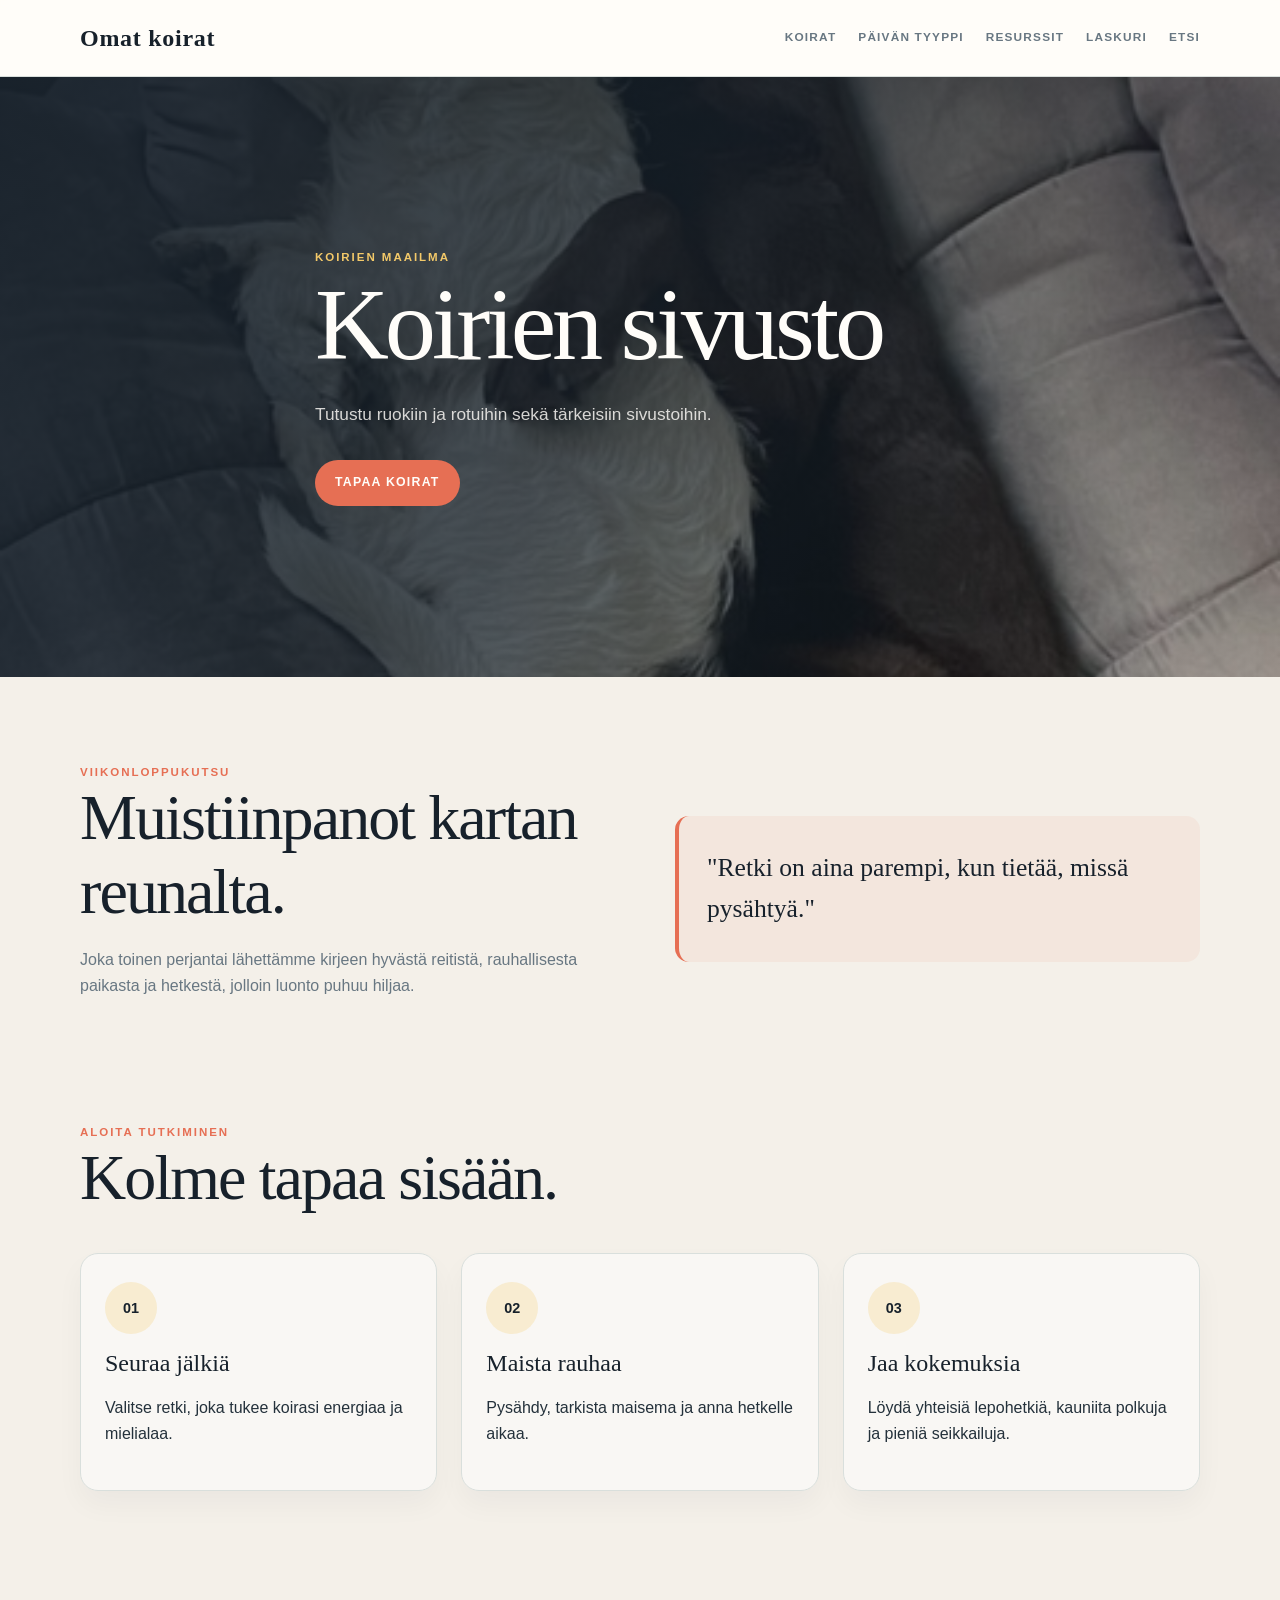
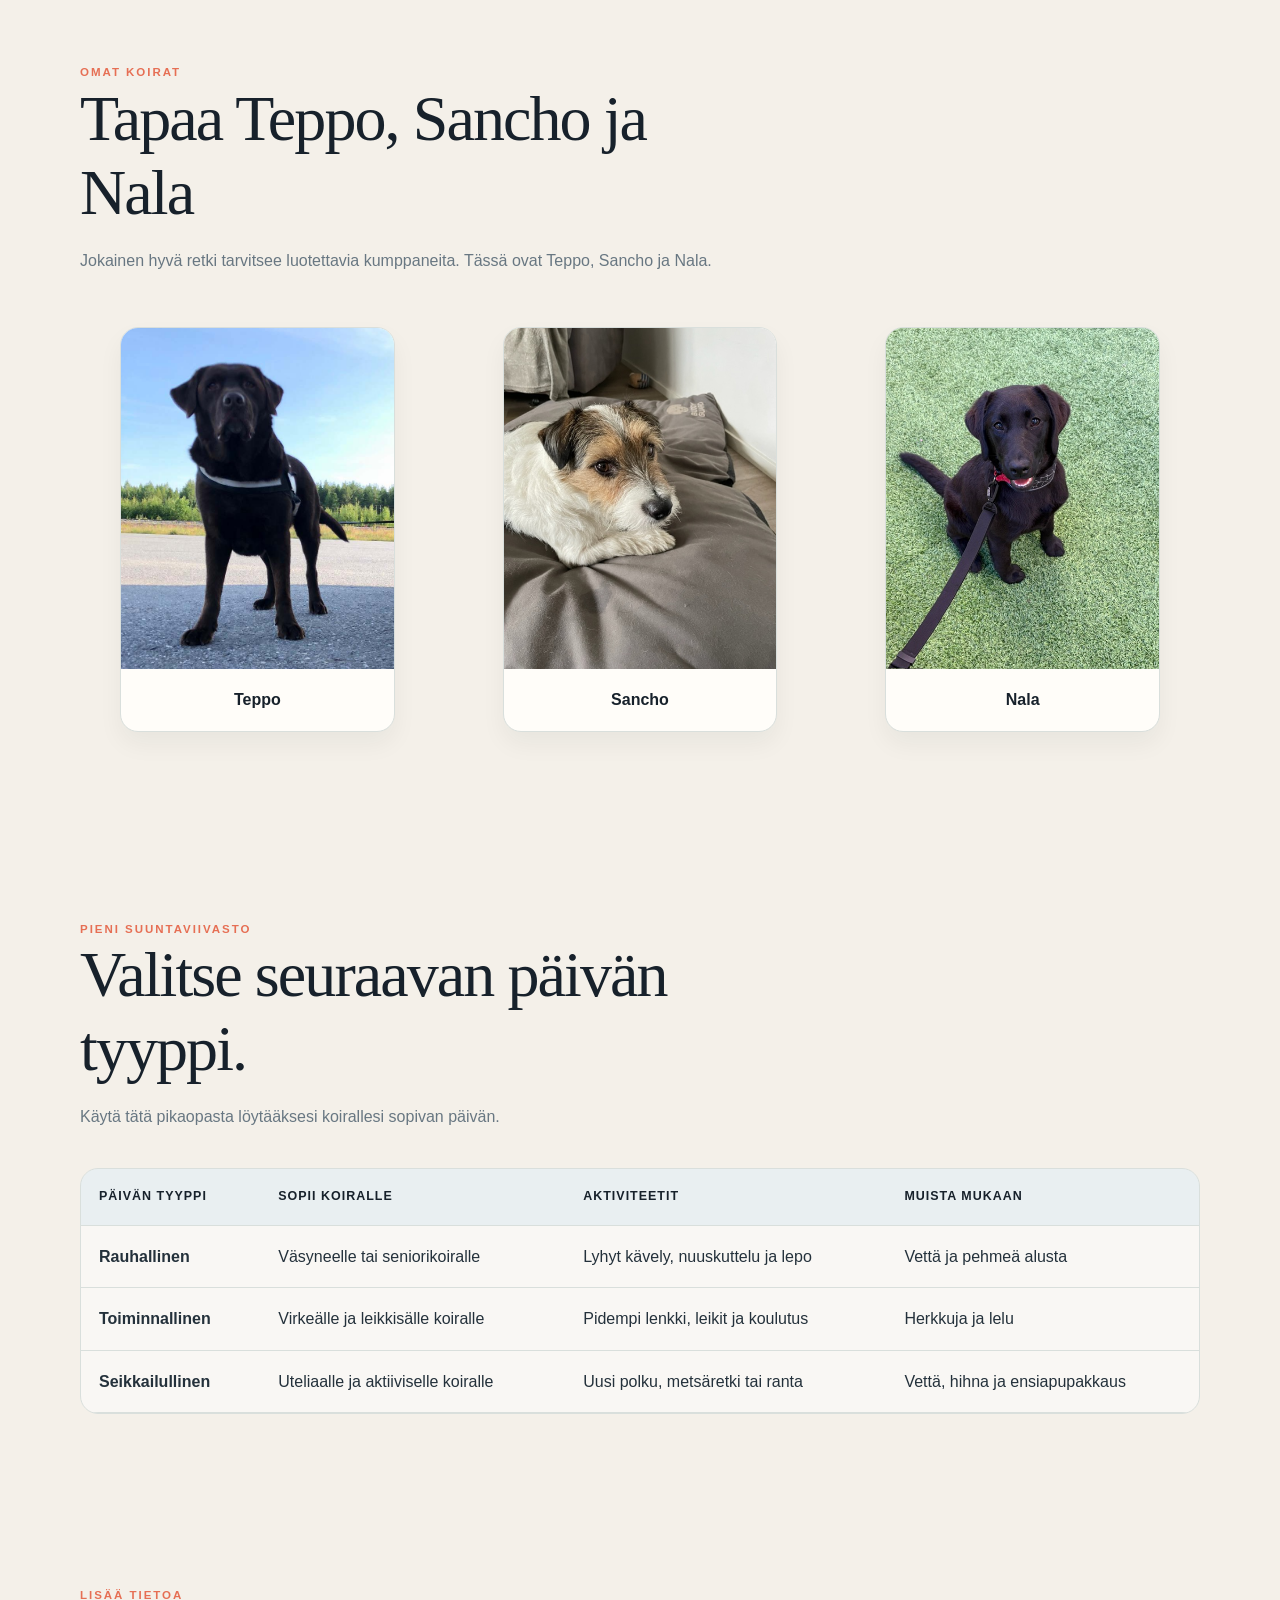
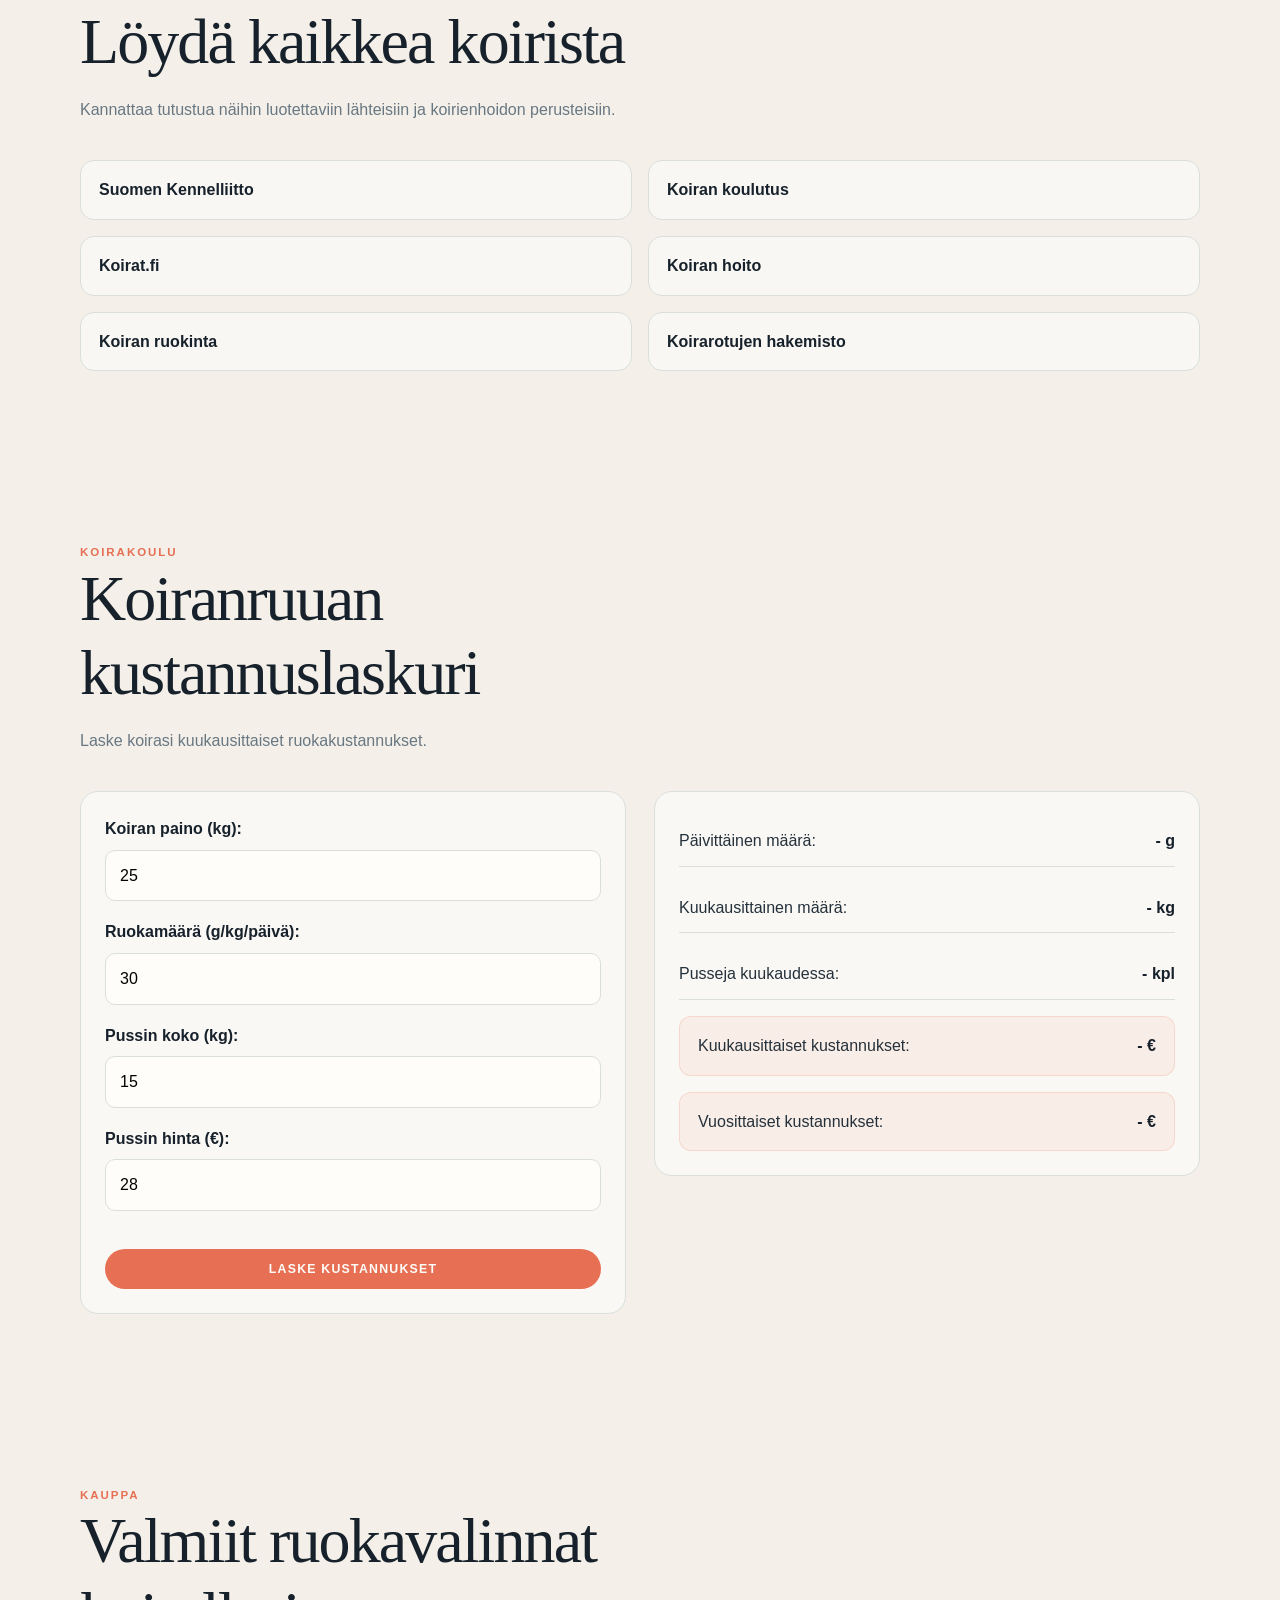
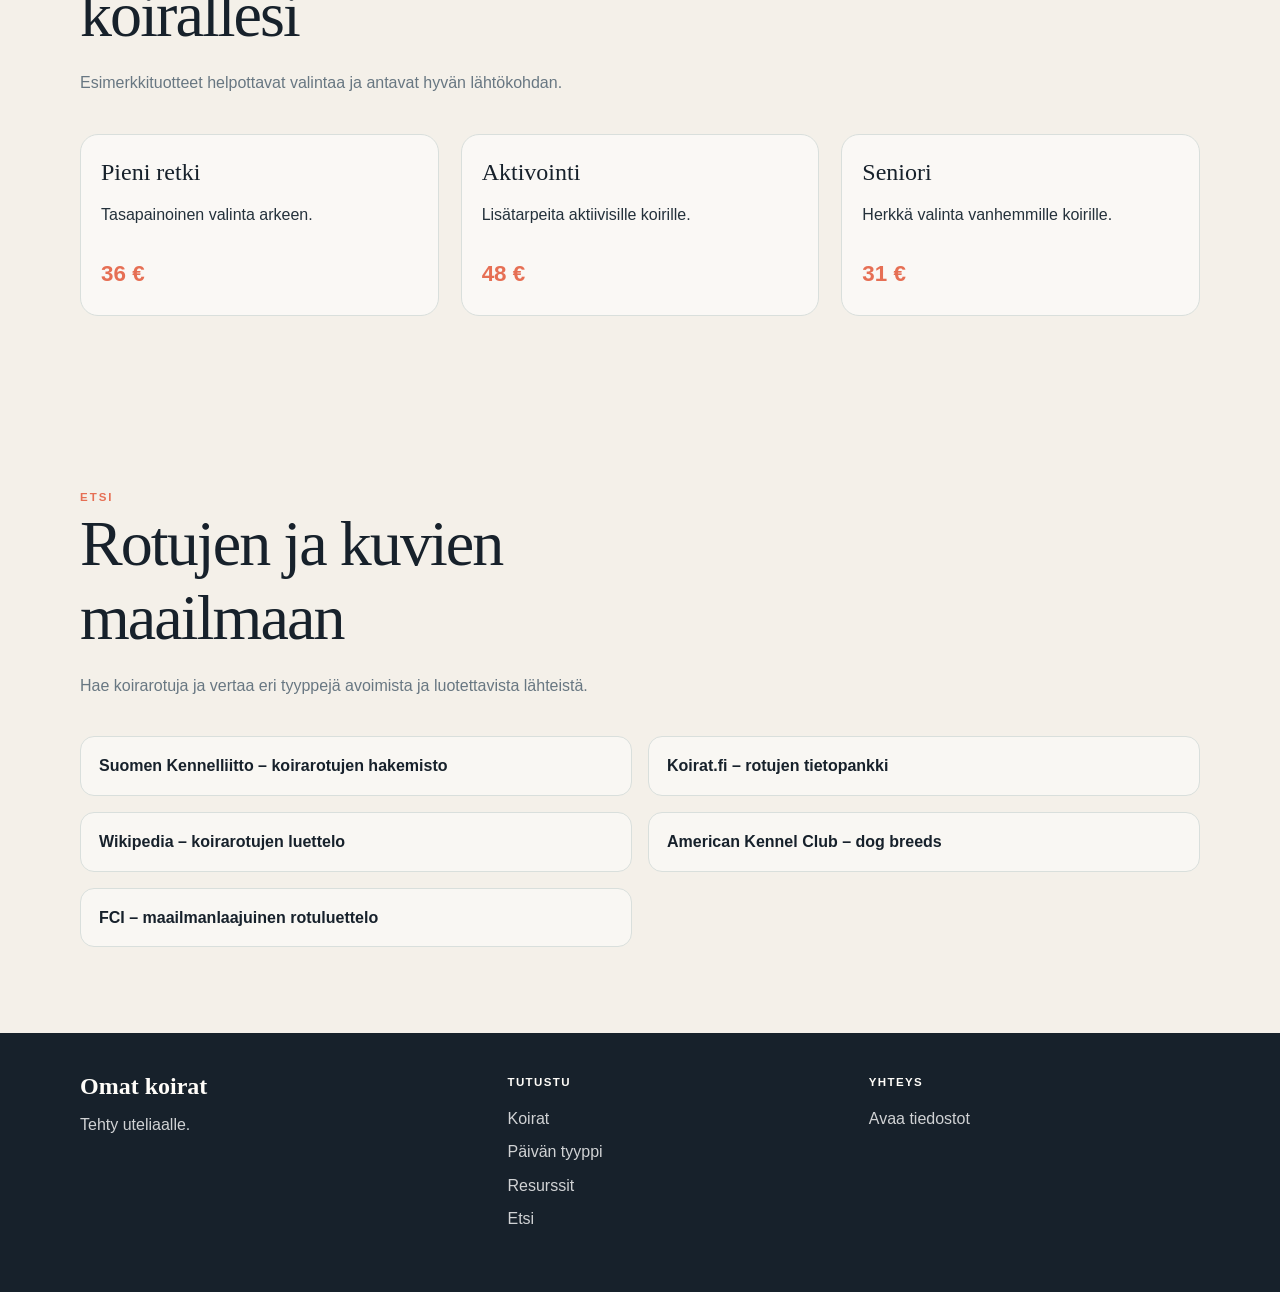
==== commit be3f61b2: "Update hero text and prepare for new hero and dog images" ====
--- a/index.html
+++ b/index.html
@@ -25,9 +25,9 @@
   <main>
     <section class="hero">
       <div class="container hero-copy">
-        <div class="eyebrow">Kenttäopas uteliaalle</div>
-        <h1>Lähde sinne, missä tie hiljentää.</h1>
-        <p class="lead">Pohjoiseen on hidas, mutta rauhallinen polku — juuri sellainen, jossa hyvä retki alkaa.</p>
+        <div class="eyebrow">Koirien maailma</div>
+        <h1>Koirien sivusto</h1>
+        <p class="lead">Tutustu ruokiin ja rotuihin sekä tärkeisiin sivustoihin.</p>
         <a class="button" href="#koirat">Tapaa koirat</a>
       </div>
     </section>
@@ -37,7 +37,7 @@
         <div>
           <div class="eyebrow">Viikonloppukutsu</div>
           <h2>Muistiinpanot kartan reunalta.</h2>
-          <p class="text-muted">Joka toinen perjantai lähetämme kirjeen hyvästä reitistä, rauhallisesta paikasta ja hetkestä, jolloin luonto puhuu hiljaa.</p>
+          <p class="text-muted">Joka toinen perjantai lähettämme kirjeen hyvästä reitistä, rauhallisesta paikasta ja hetkestä, jolloin luonto puhuu hiljaa.</p>
         </div>
         <div class="callout">"Retki on aina parempi, kun tietää, missä pysähtyä."</div>
       </div>
@@ -82,7 +82,7 @@
 
         <div class="dog-grid">
           <figure class="dog-card">
-            <img src="Teppo.jpg" alt="Teppo">
+            <img src="teppo.jpg" alt="Teppo">
             <figcaption>Teppo</figcaption>
           </figure>
 
@@ -92,7 +92,7 @@
           </figure>
 
           <figure class="dog-card">
-            <img src="Nala.jpeg" alt="Nala">
+            <img src="nala.jpeg" alt="Nala">
             <figcaption>Nala</figcaption>
           </figure>
         </div>
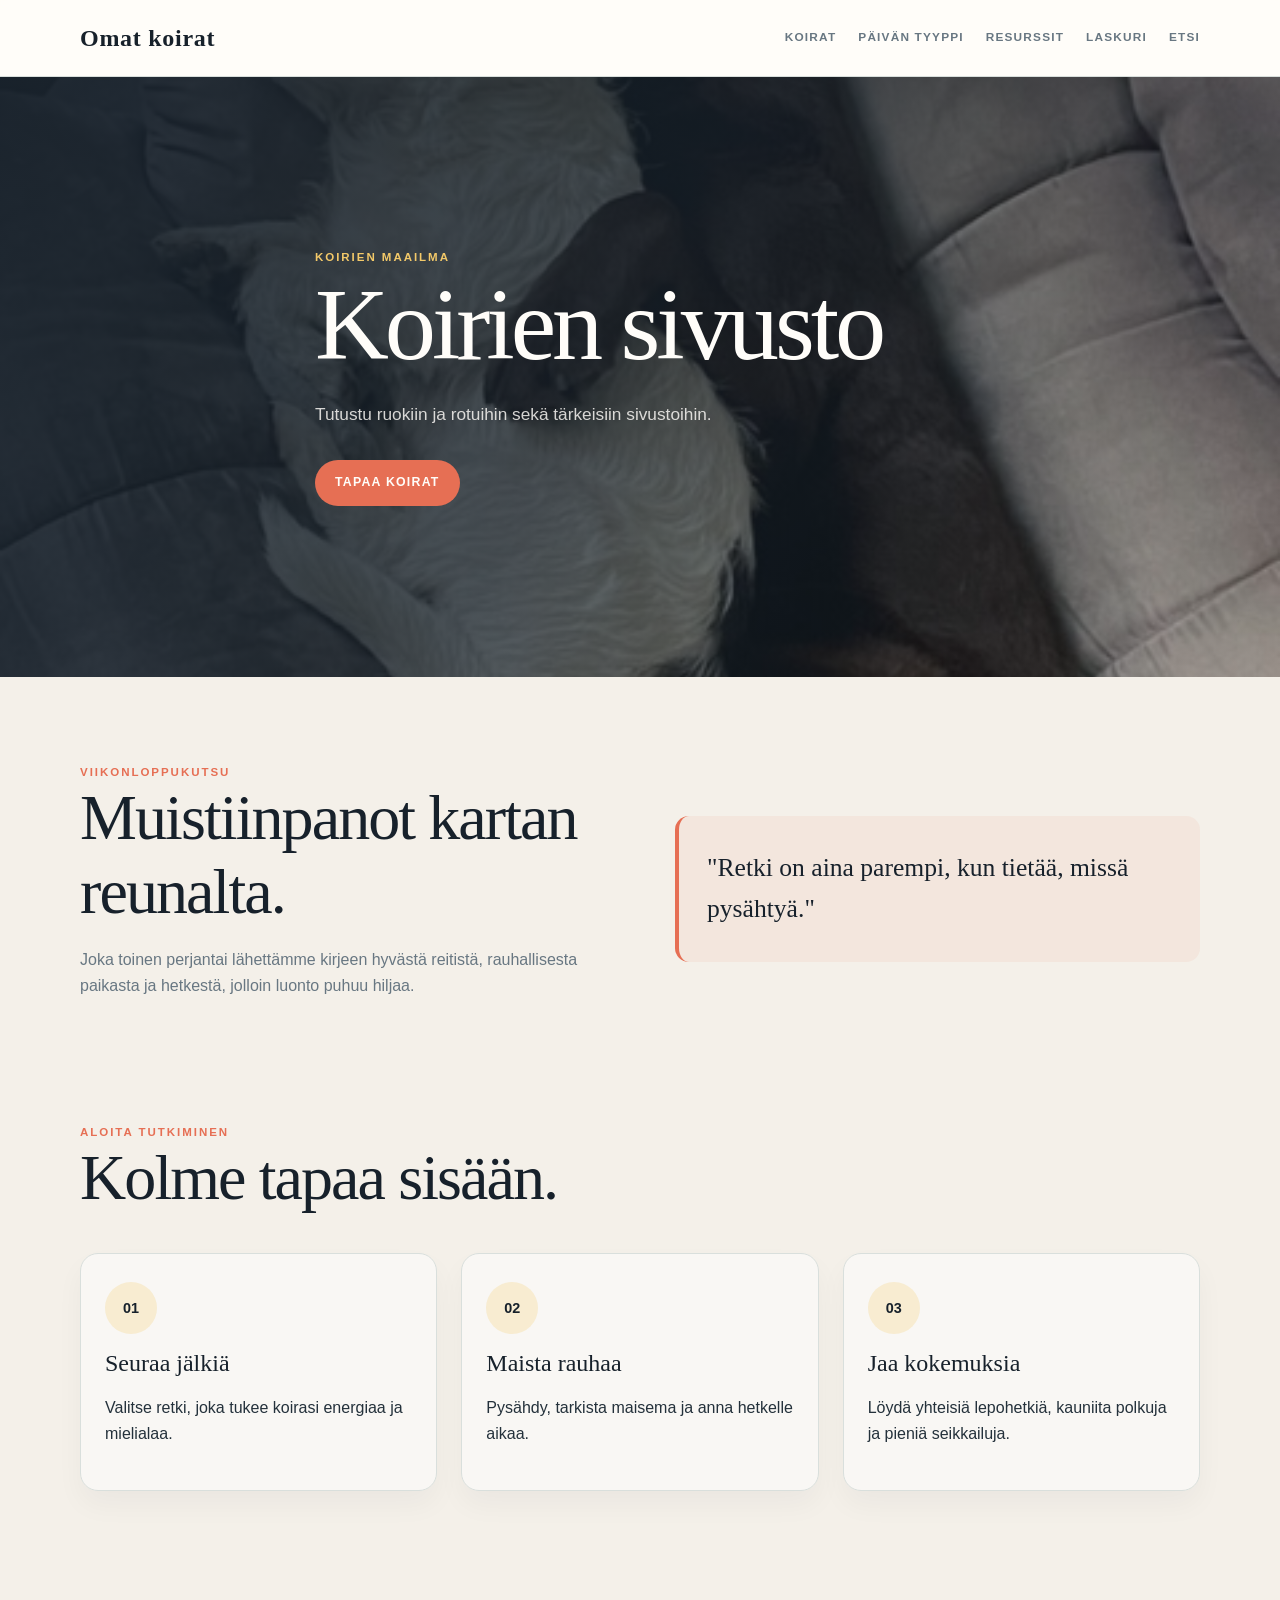
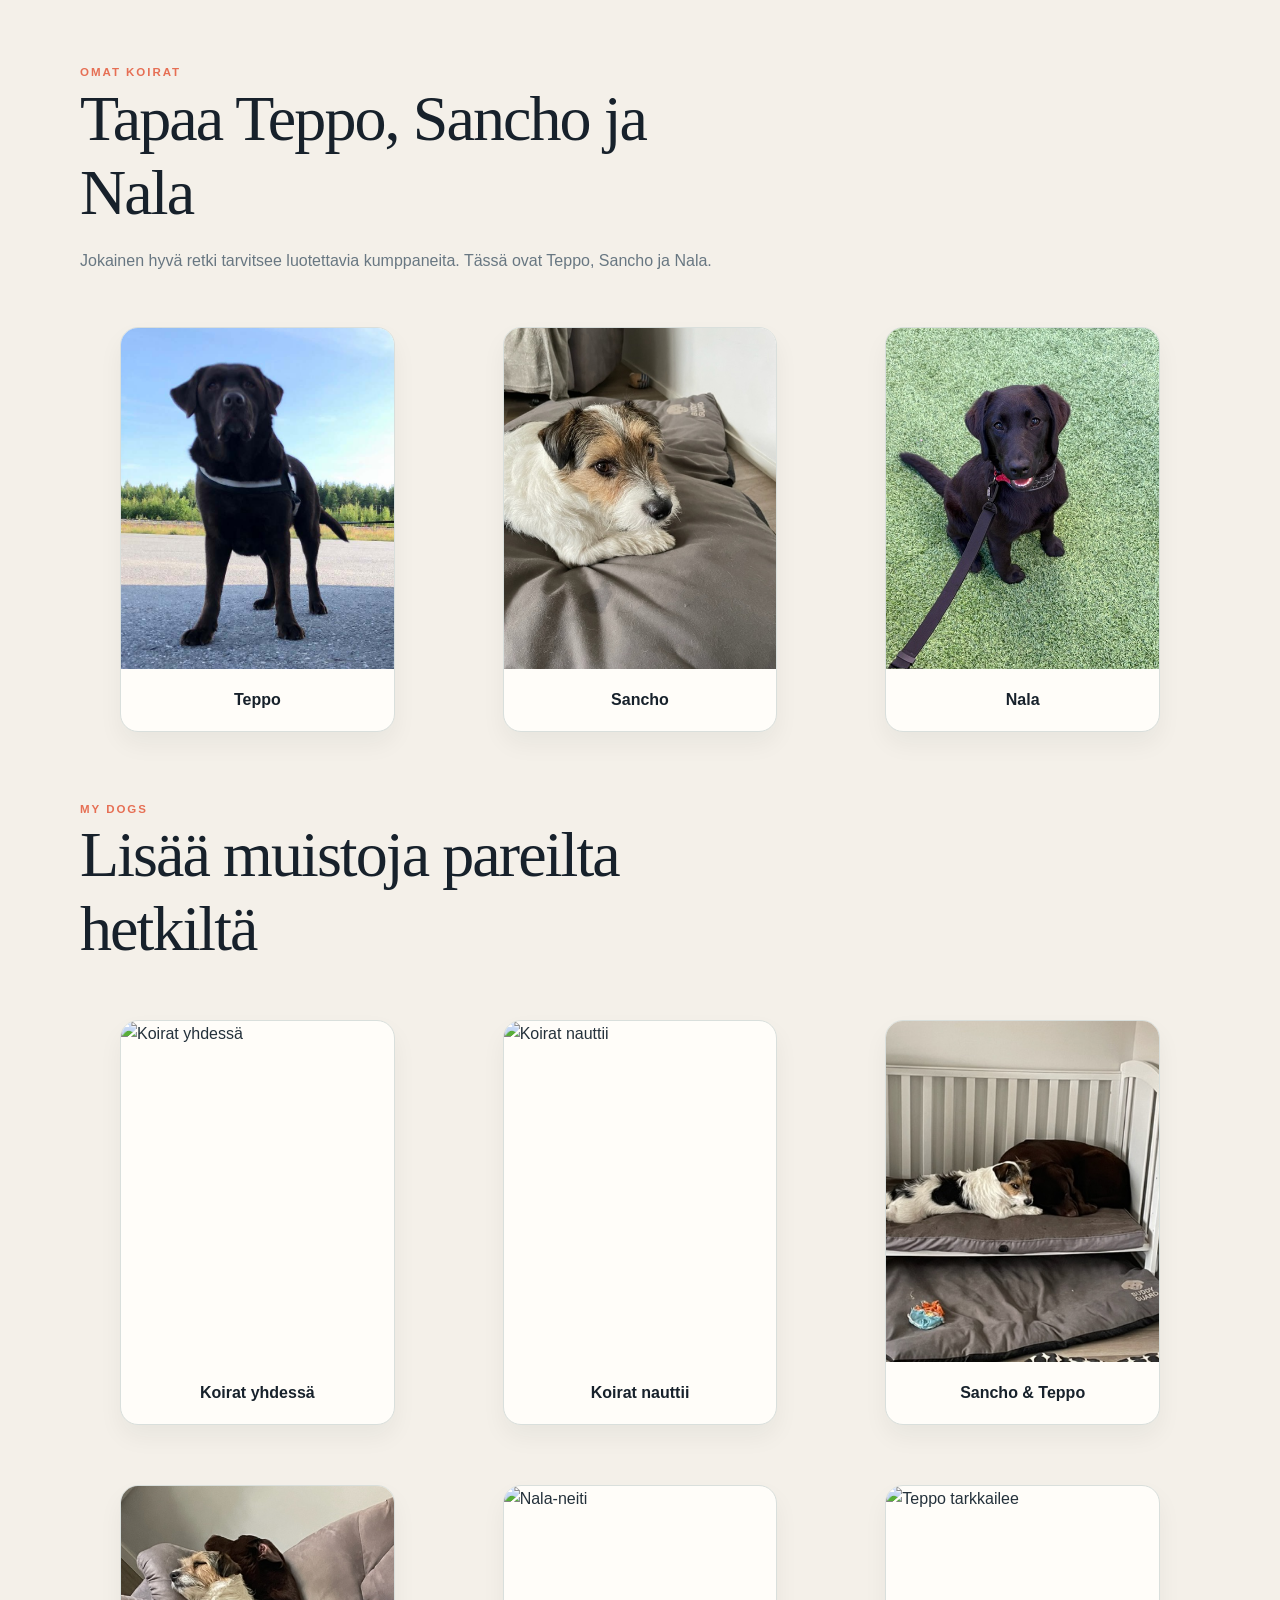
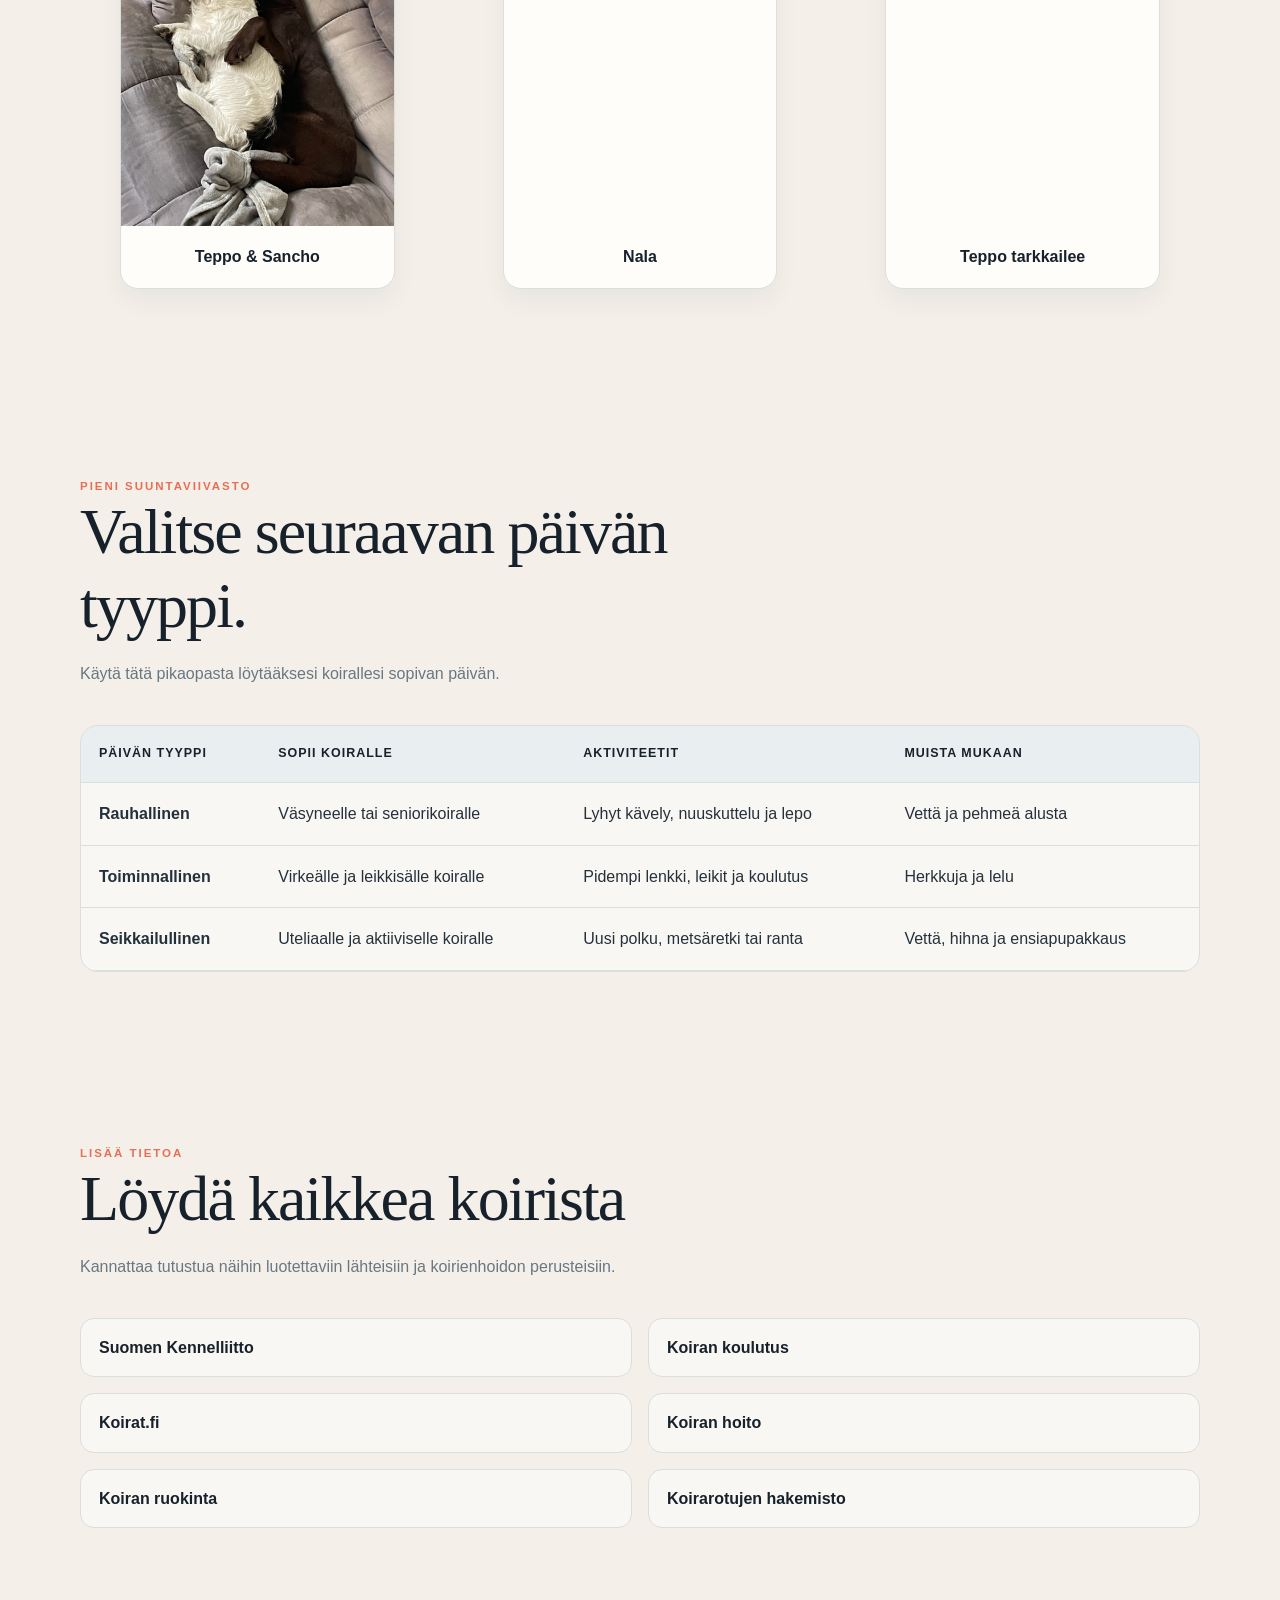
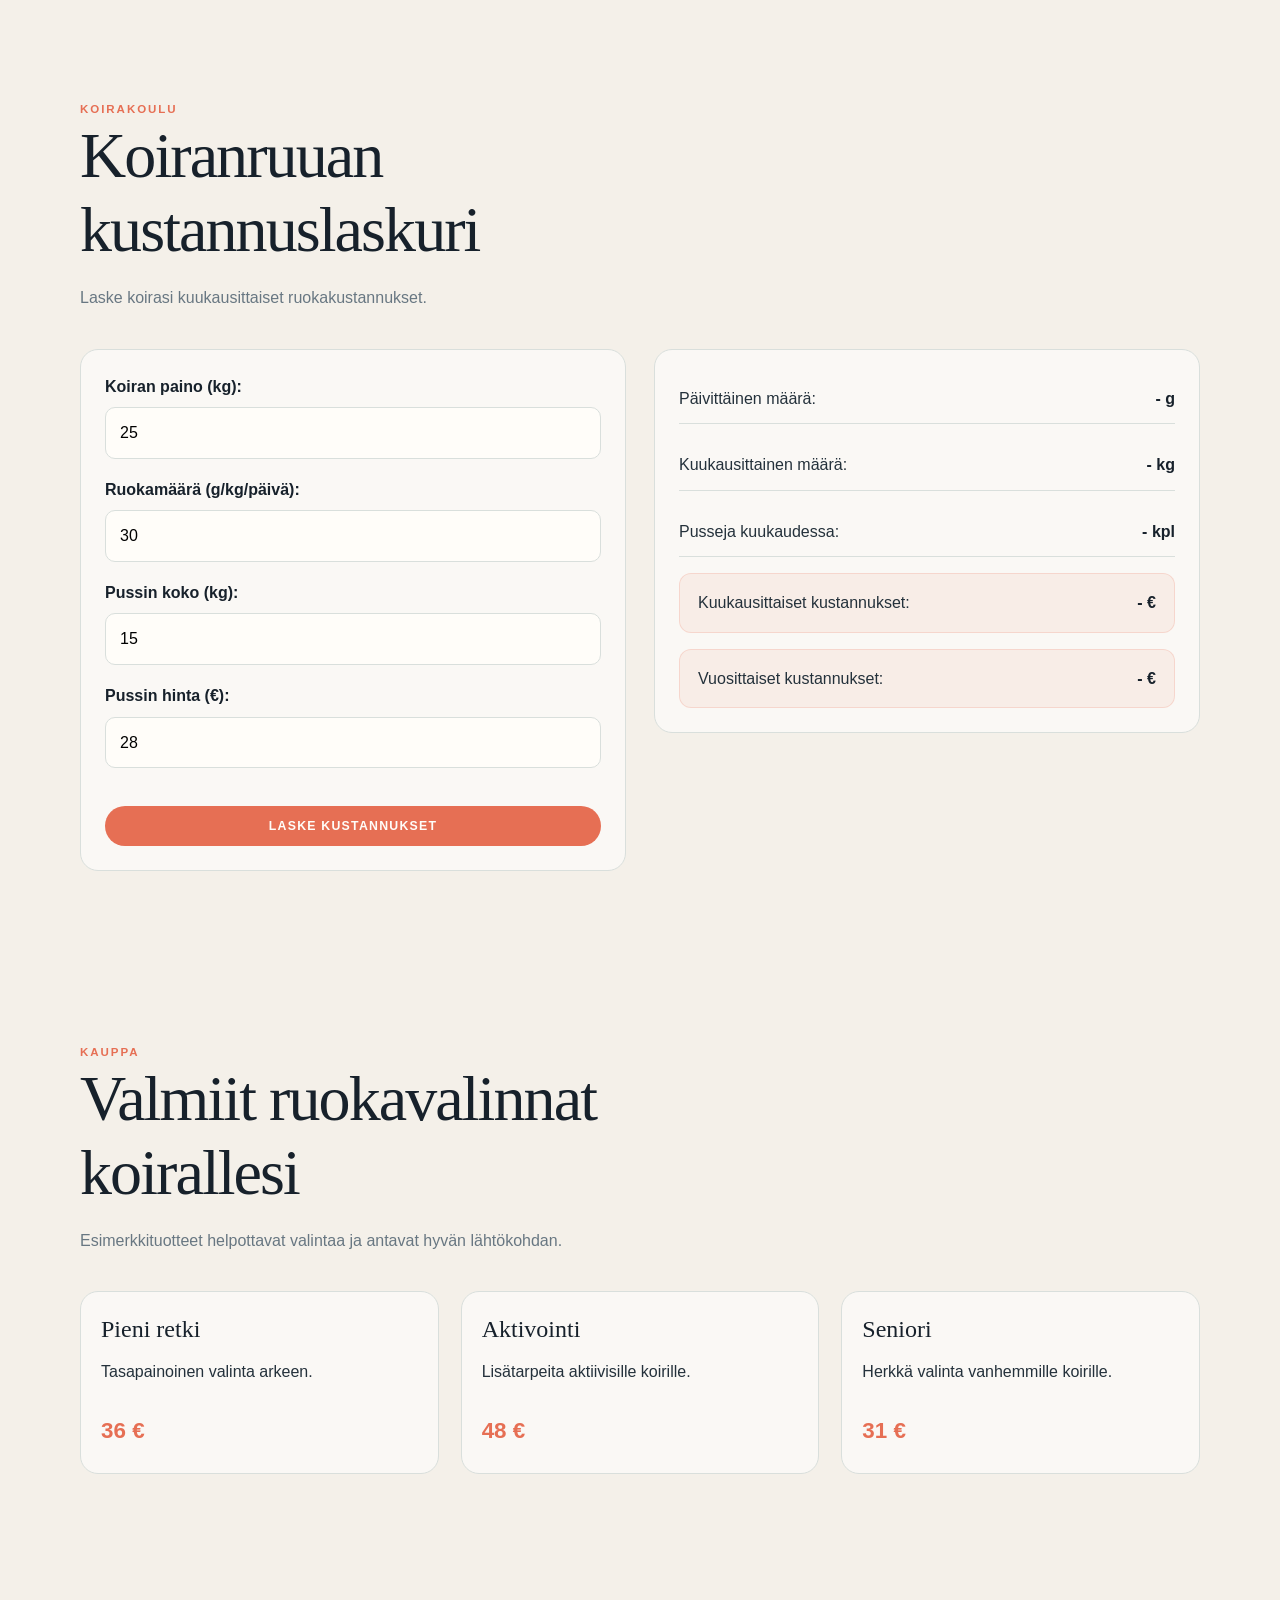
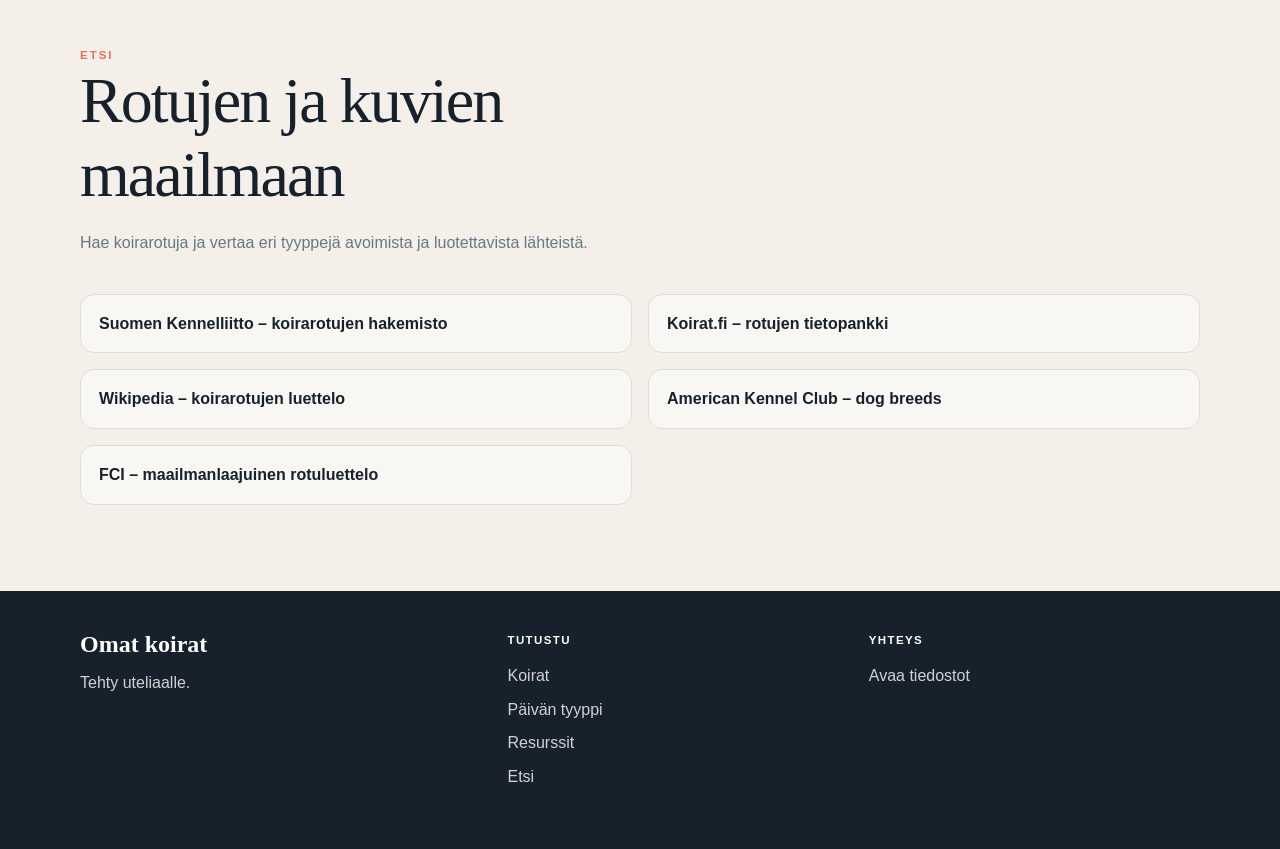
==== commit 720c744f: "Add a new dog photo section under the My Dogs heading on the homepage" ====
--- a/index.html
+++ b/index.html
@@ -94,6 +94,43 @@
           <figure class="dog-card">
             <img src="nala.jpeg" alt="Nala">
             <figcaption>Nala</figcaption>
+          </figure>
+        </div>
+
+        <div class="section-heading" style="margin-top: 52px;">
+          <div class="eyebrow">My dogs</div>
+          <h2>Lisää muistoja pareilta hetkiltä</h2>
+        </div>
+
+        <div class="dog-grid">
+          <figure class="dog-card">
+            <img src="koirat.jpg" alt="Koirat yhdessä">
+            <figcaption>Koirat yhdessä</figcaption>
+          </figure>
+
+          <figure class="dog-card">
+            <img src="koiratnauttii.jpg" alt="Koirat nauttii">
+            <figcaption>Koirat nauttii</figcaption>
+          </figure>
+
+          <figure class="dog-card">
+            <img src="sancho-teppo.jpg" alt="Sancho ja Teppo">
+            <figcaption>Sancho & Teppo</figcaption>
+          </figure>
+
+          <figure class="dog-card">
+            <img src="teppojasancho.jpg" alt="Teppo ja Sancho">
+            <figcaption>Teppo & Sancho</figcaption>
+          </figure>
+
+          <figure class="dog-card">
+            <img src="nala-neiti.jpg" alt="Nala-neiti">
+            <figcaption>Nala</figcaption>
+          </figure>
+
+          <figure class="dog-card">
+            <img src="teppo-tarkkailee.jpg" alt="Teppo tarkkailee">
+            <figcaption>Teppo tarkkailee</figcaption>
           </figure>
         </div>
       </div>
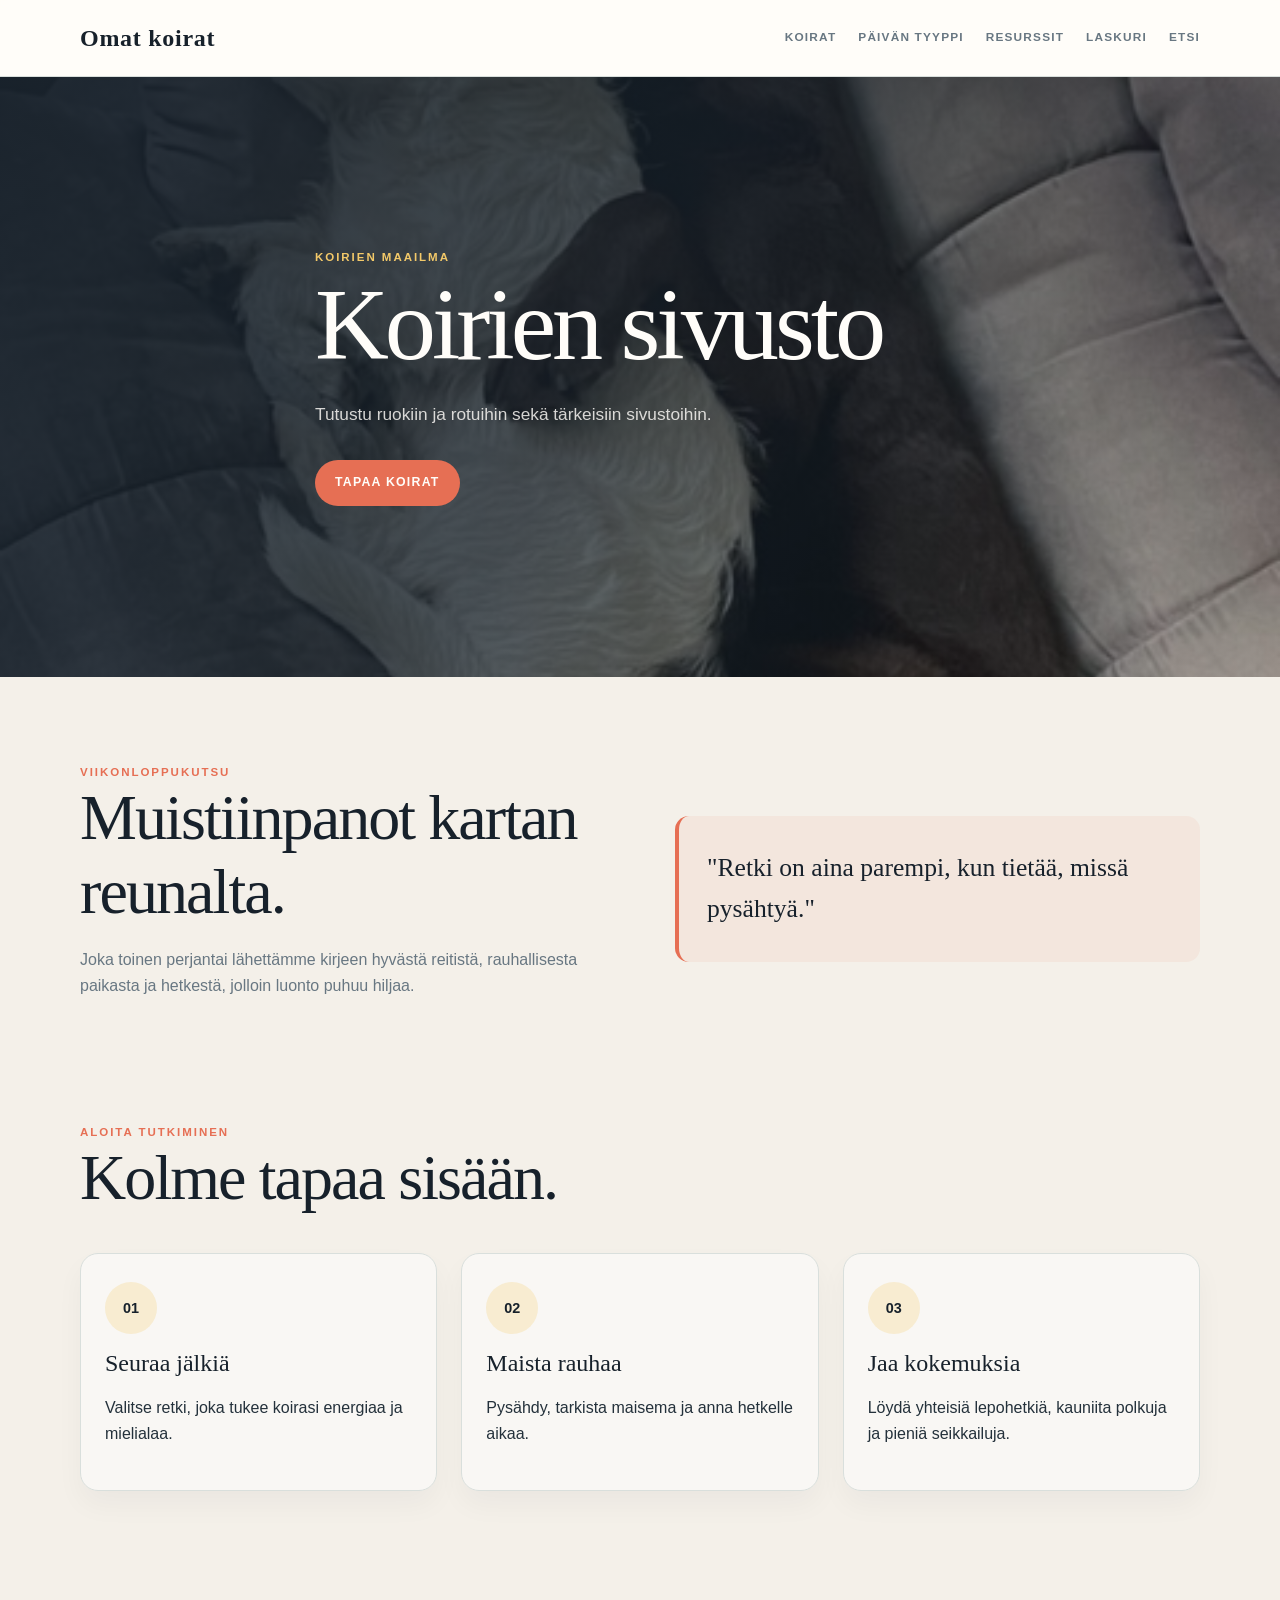
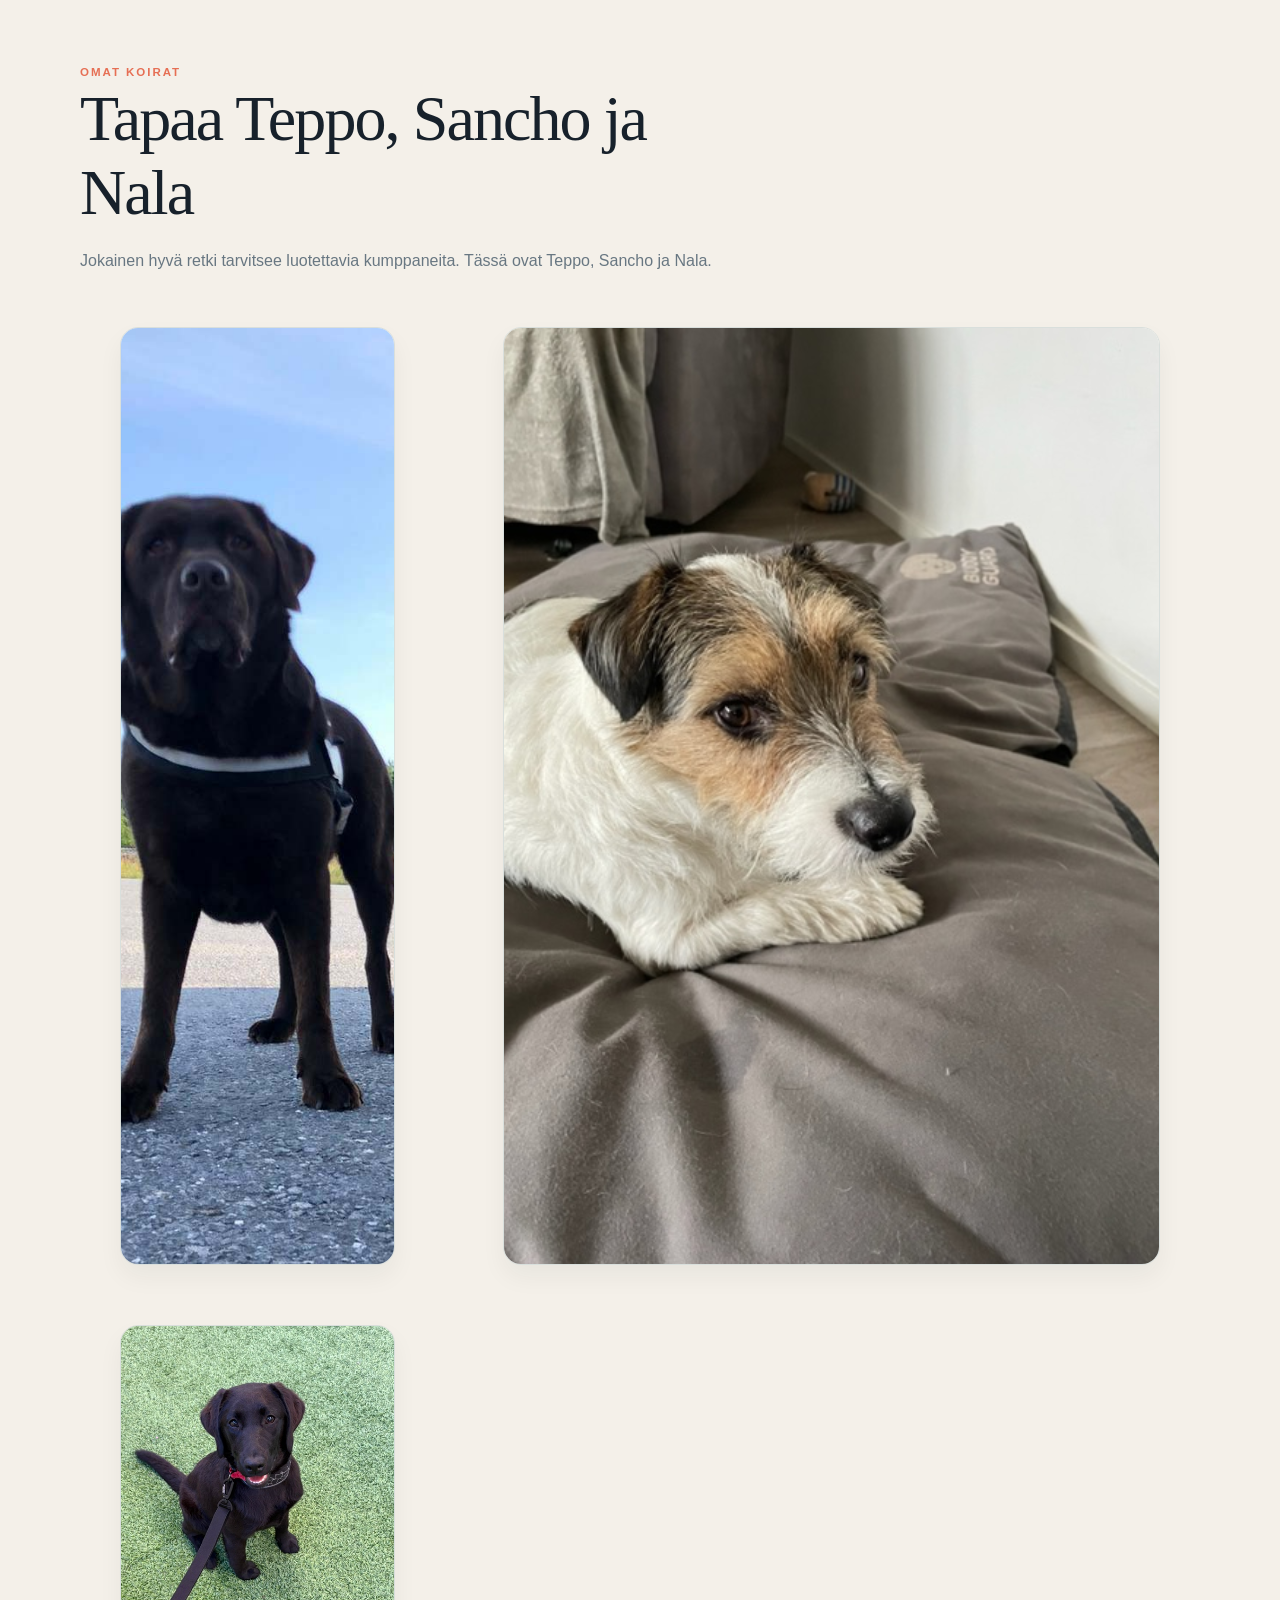
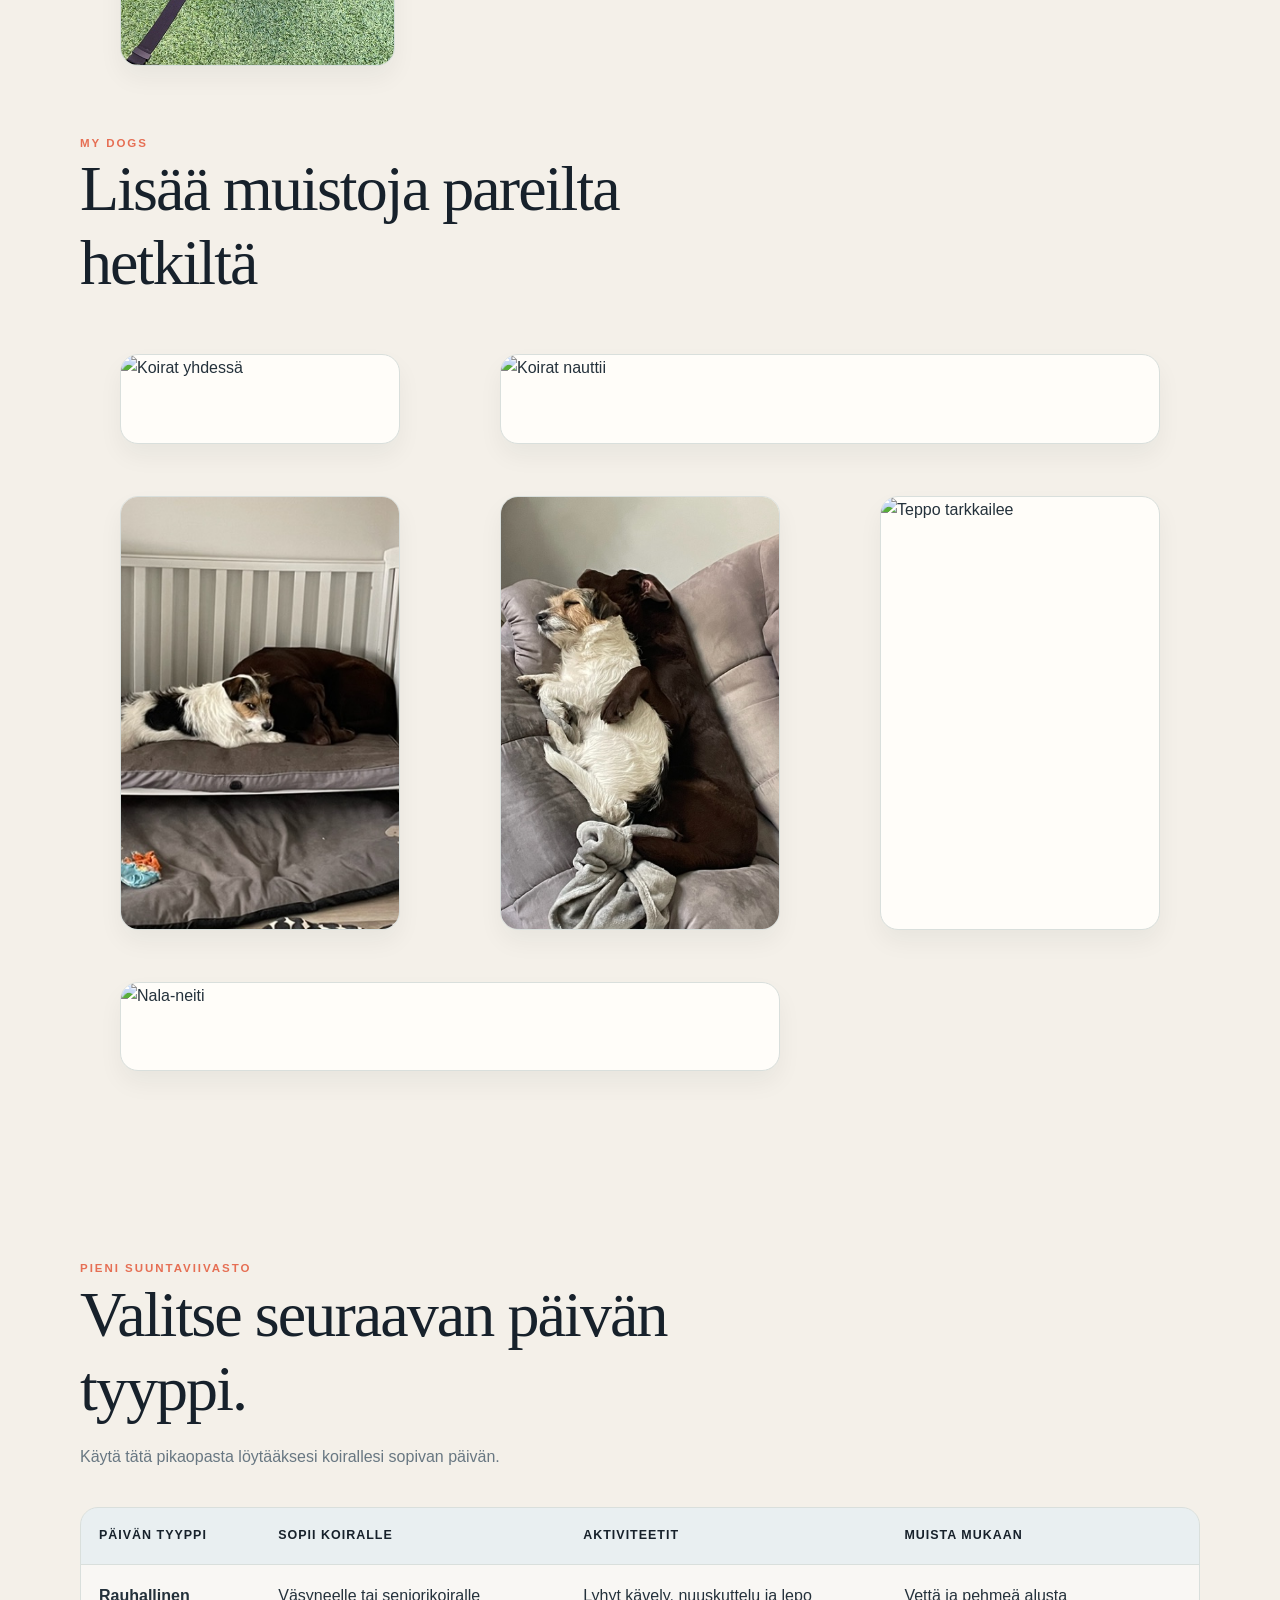
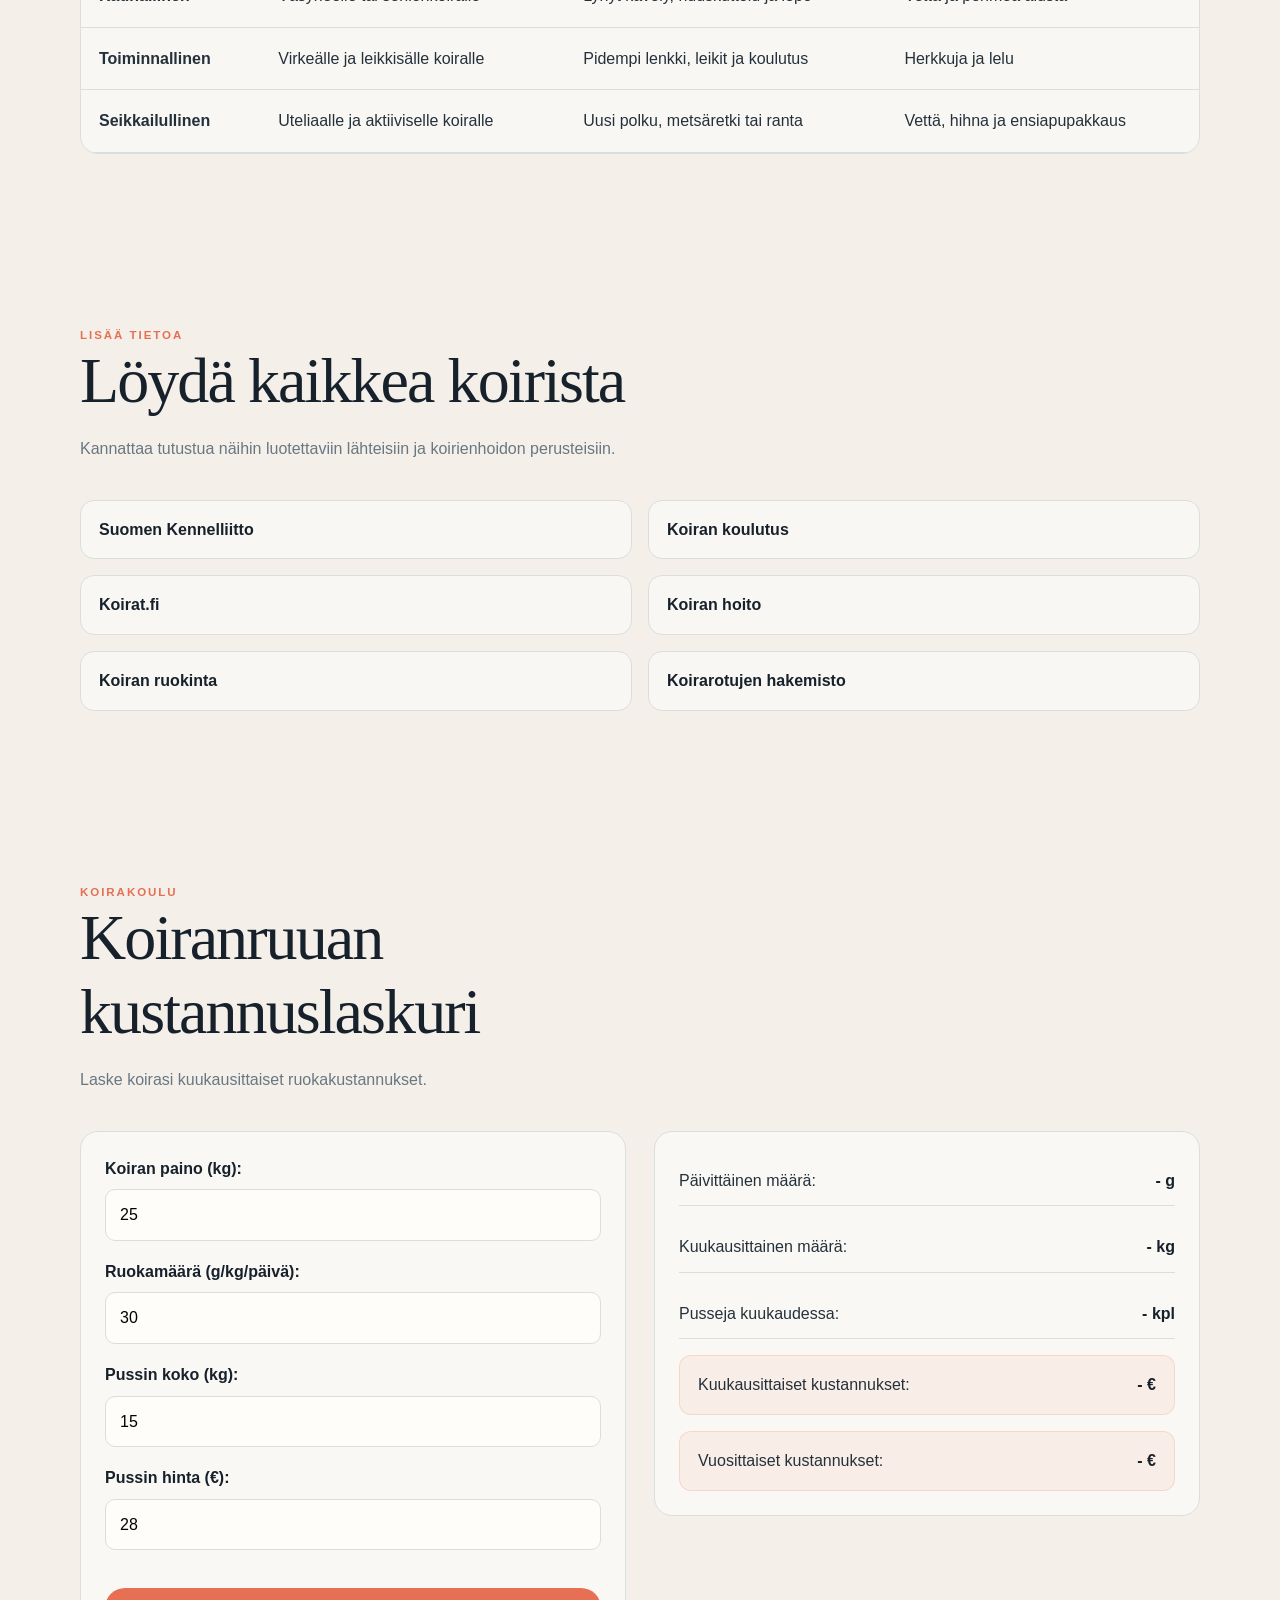
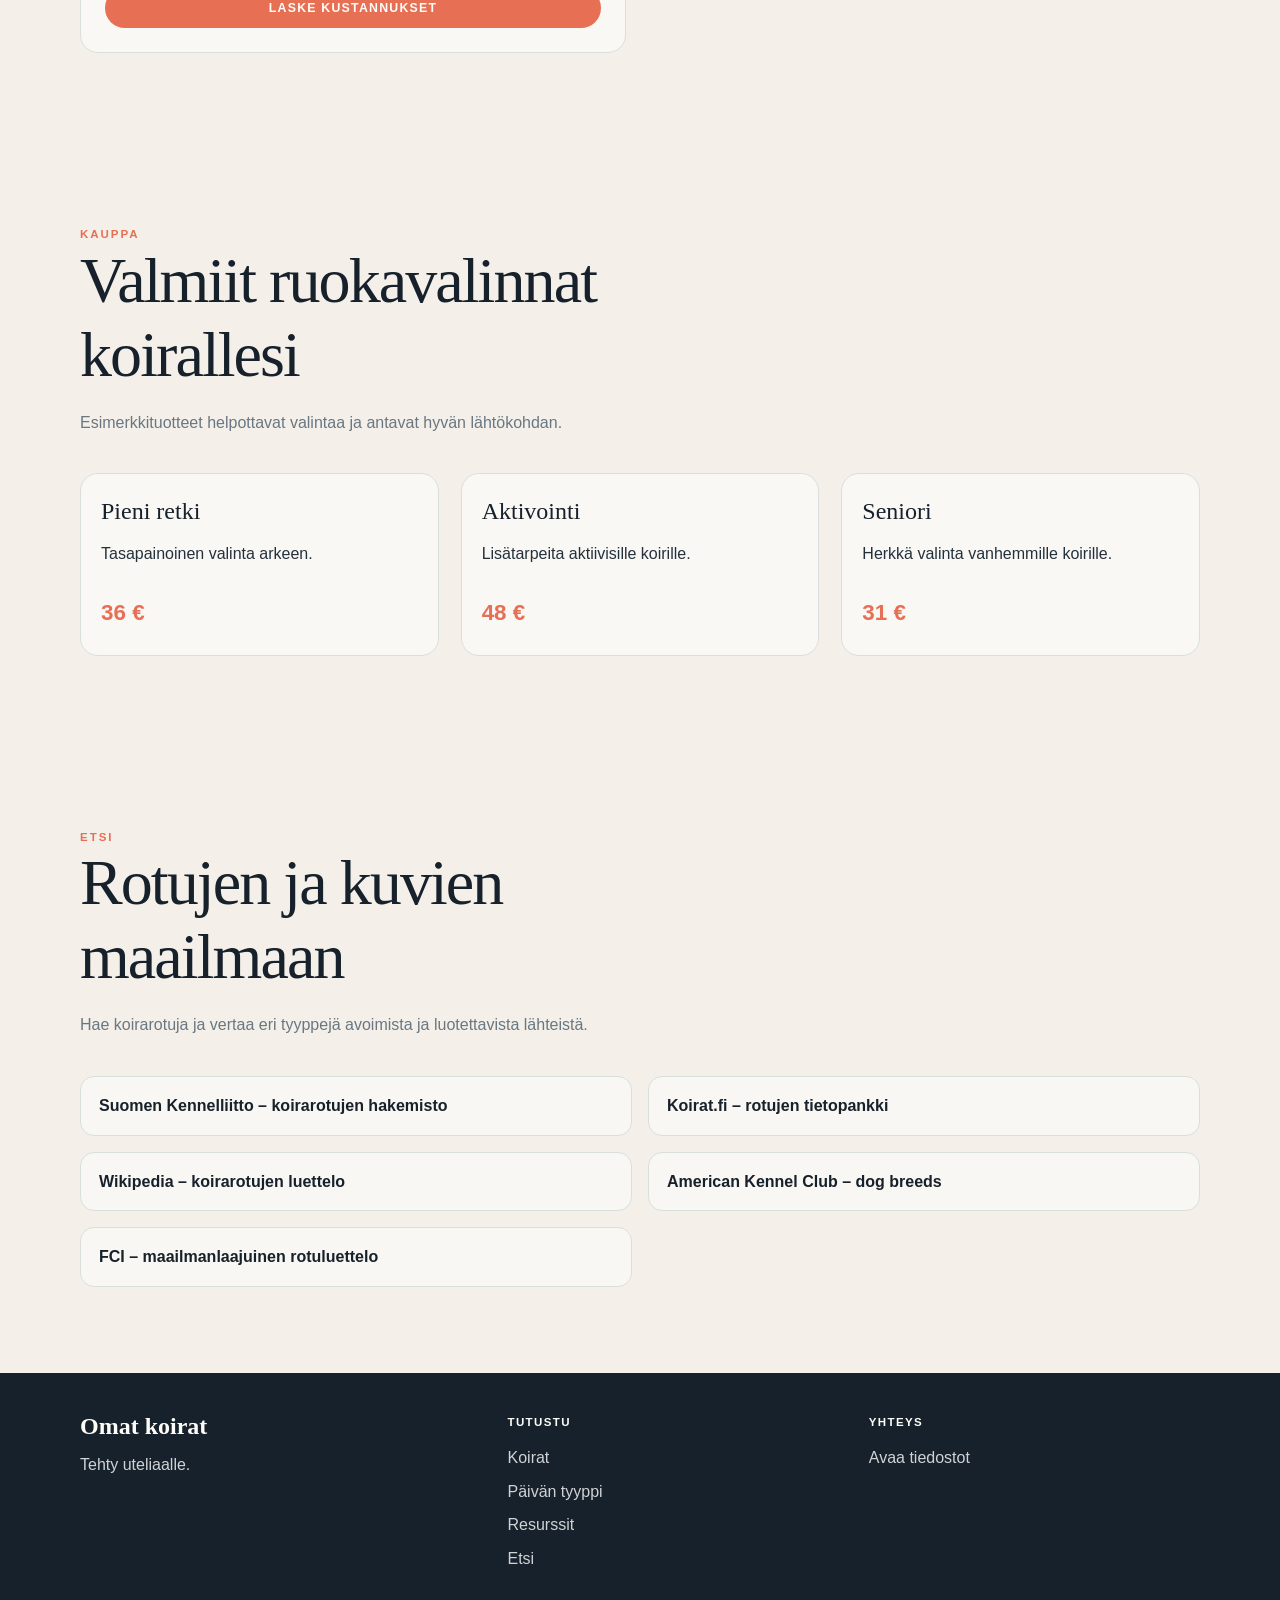
==== commit 09eceb46: "Switch the additional My Dogs photo section to a masonry gallery layout" ====
--- a/index.html
+++ b/index.html
@@ -102,7 +102,7 @@
           <h2>Lisää muistoja pareilta hetkiltä</h2>
         </div>
 
-        <div class="dog-grid">
+        <div class="masonry-grid">
           <figure class="dog-card">
             <img src="koirat.jpg" alt="Koirat yhdessä">
             <figcaption>Koirat yhdessä</figcaption>
--- a/styles.css
+++ b/styles.css
@@ -231,17 +231,40 @@
   gap: 28px;
 }
 
+.my-dogs-extra {
+  margin-top: 52px;
+}
+
+.masonry-grid {
+  display: grid;
+  grid-template-columns: repeat(auto-fit, minmax(280px, 1fr));
+  gap: 20px;
+  grid-auto-rows: auto;
+  grid-auto-flow: dense;
+}
+
 .dog-card {
   overflow: hidden;
   border-radius: 18px;
   background: var(--white);
   border: 1px solid var(--line);
   box-shadow: 0 12px 24px rgba(23, 33, 43, 0.05);
+  transition: transform .2s ease, box-shadow .2s ease;
+}
+
+.dog-card:hover {
+  transform: translateY(-2px);
+  box-shadow: 0 16px 28px rgba(23, 33, 43, 0.08);
+}
+
+.dog-card:nth-child(2),
+.dog-card:nth-child(5) {
+  grid-column: span 2;
 }
 
 .dog-card img {
   width: 100%;
-  aspect-ratio: 4 / 5;
+  height: 100%;
   object-fit: cover;
 }
 
@@ -250,6 +273,7 @@
   font-weight: 700;
   color: var(--night);
   text-align: center;
+  background: var(--white);
 }
 
 .table-wrap {
@@ -450,6 +474,15 @@
     grid-template-columns: 1fr;
   }
 
+  .masonry-grid {
+    grid-template-columns: repeat(auto-fit, minmax(200px, 1fr));
+  }
+
+  .dog-card:nth-child(2),
+  .dog-card:nth-child(5) {
+    grid-column: span 1;
+  }
+
   .hero { min-height: 500px; }
   .section { padding: 64px 0; }
 }
